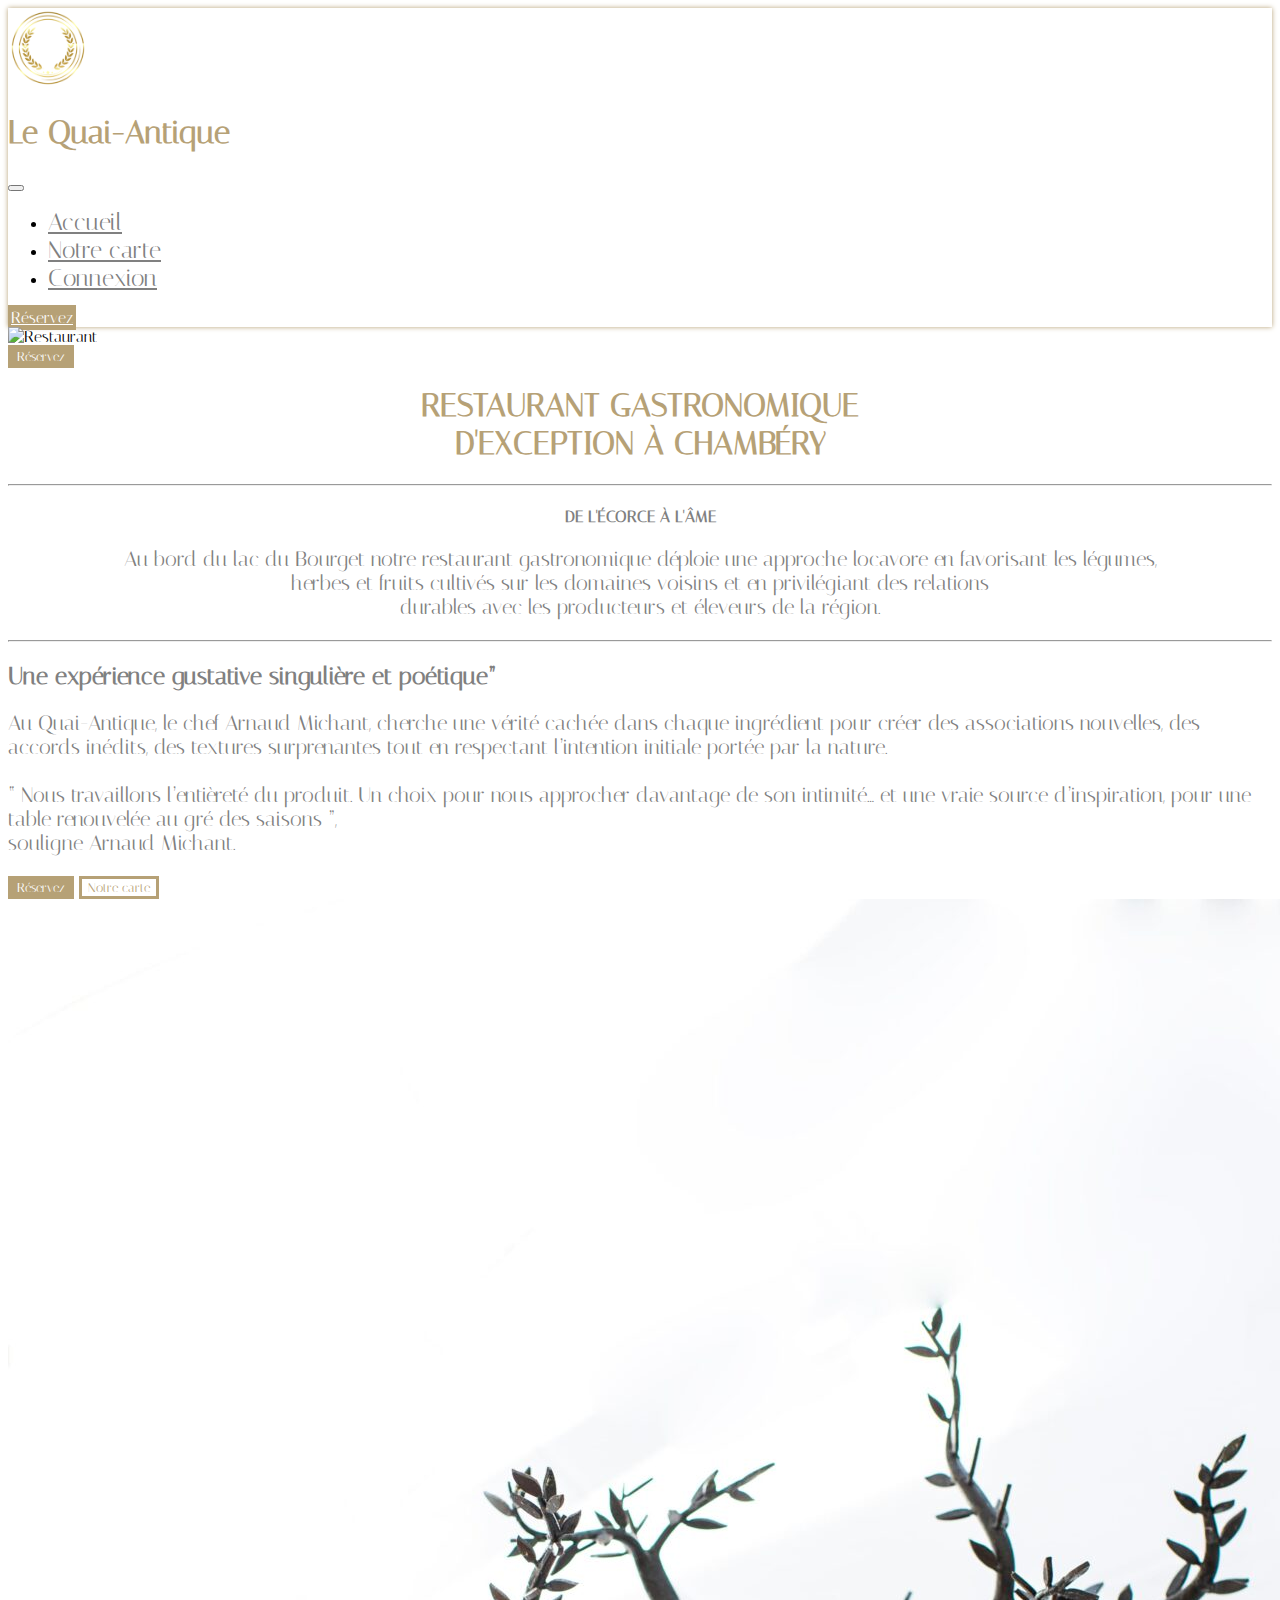
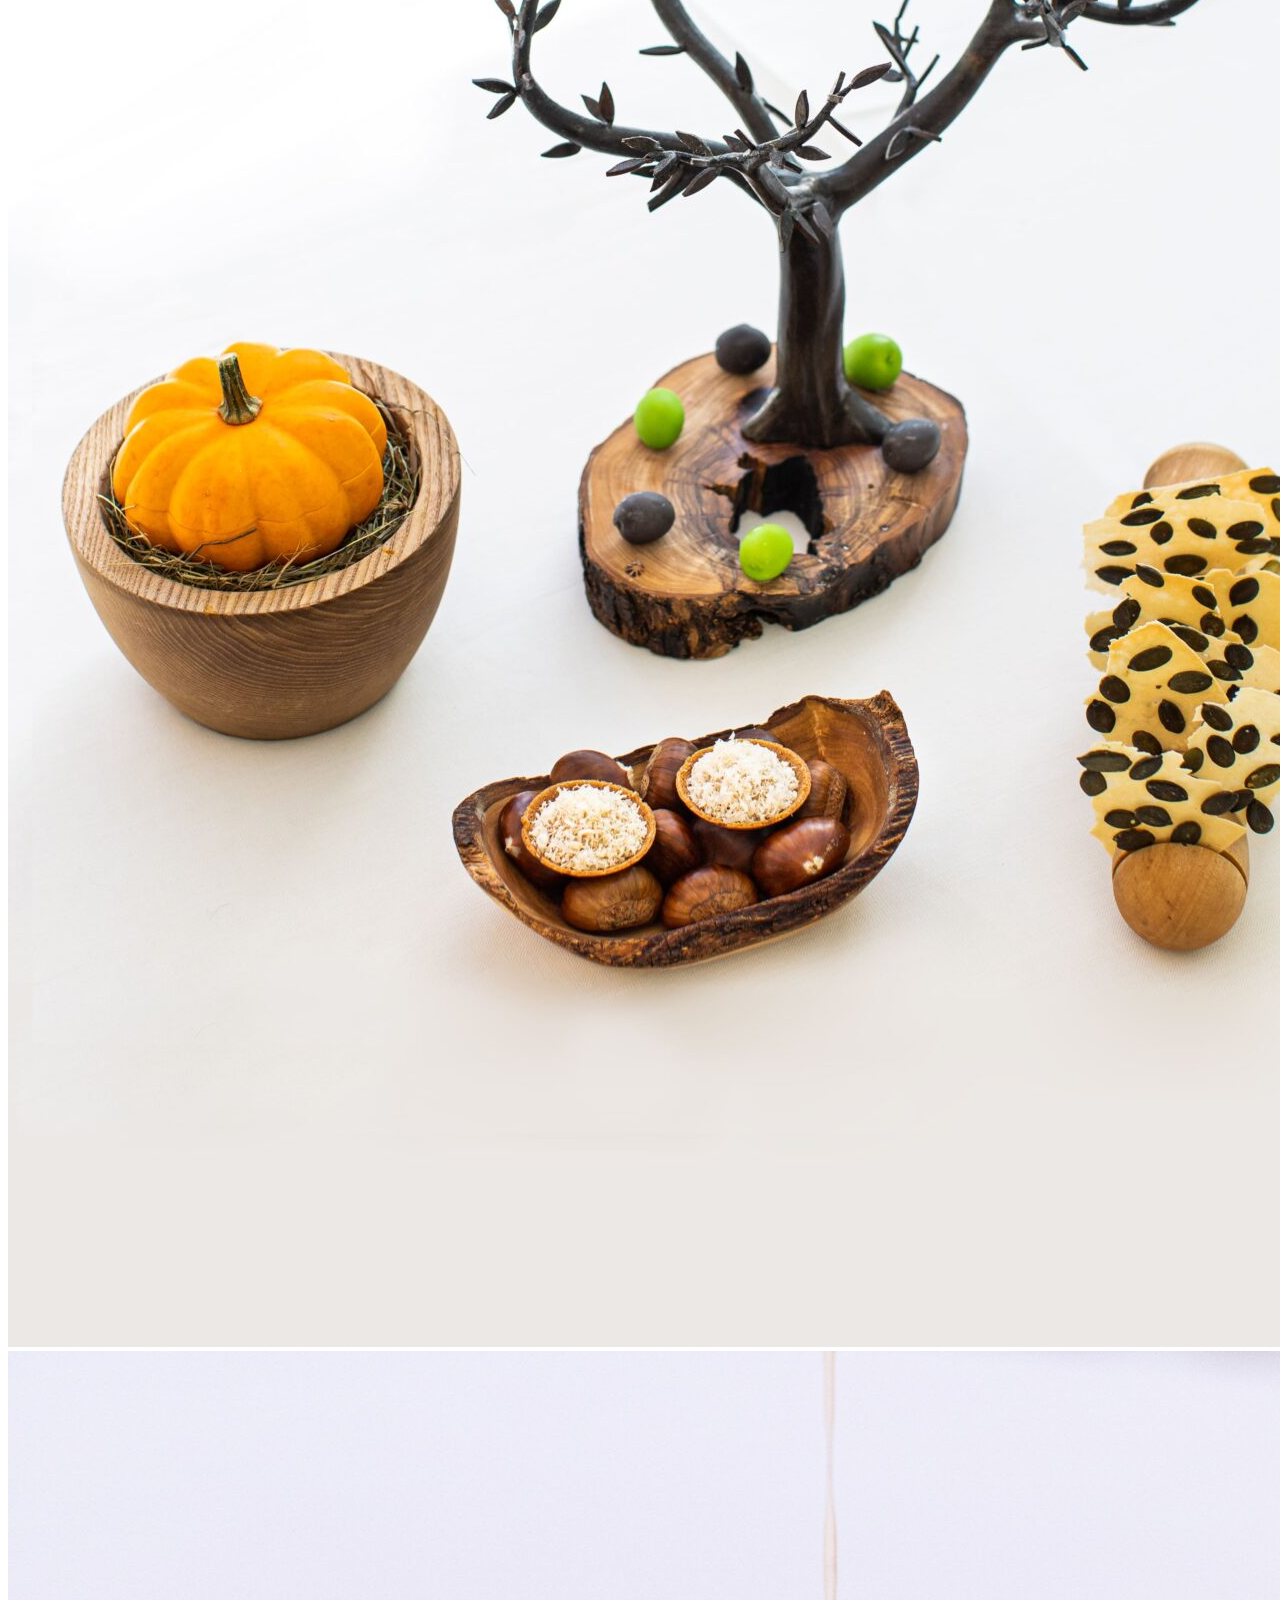
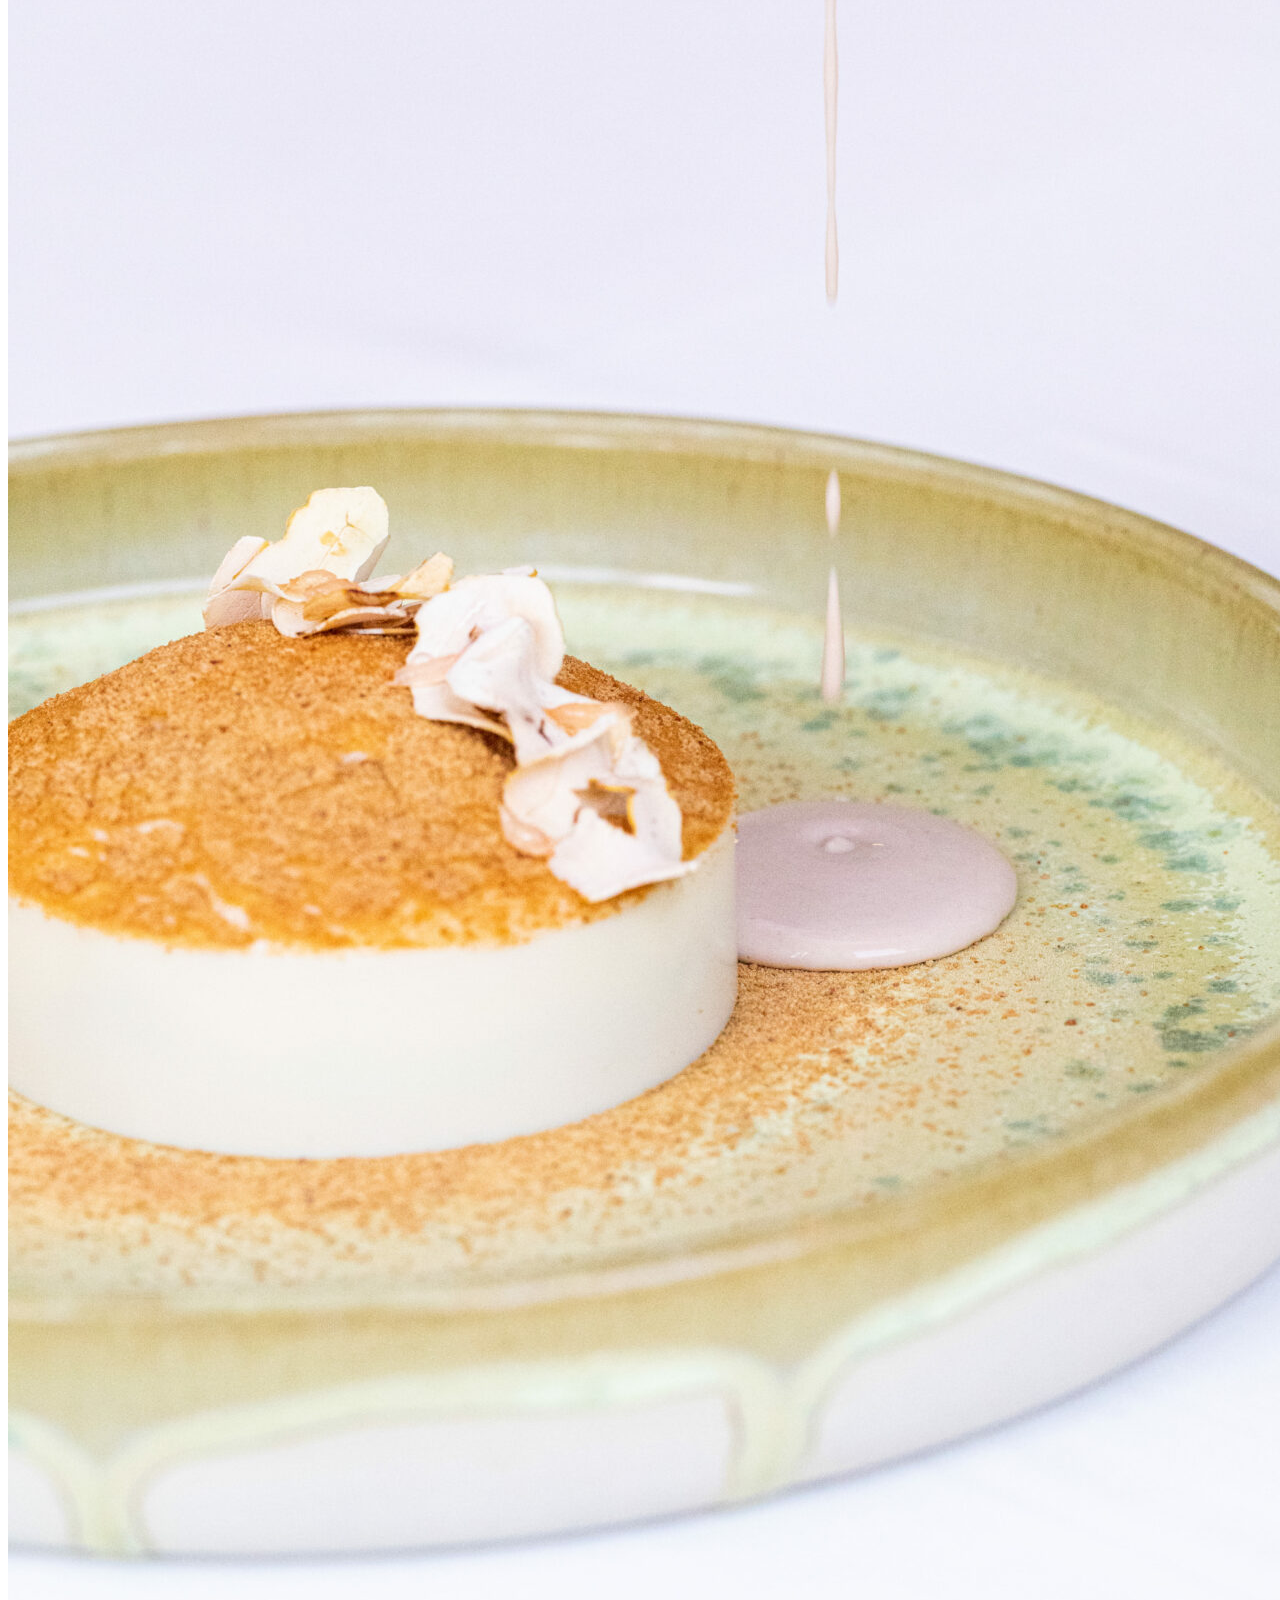
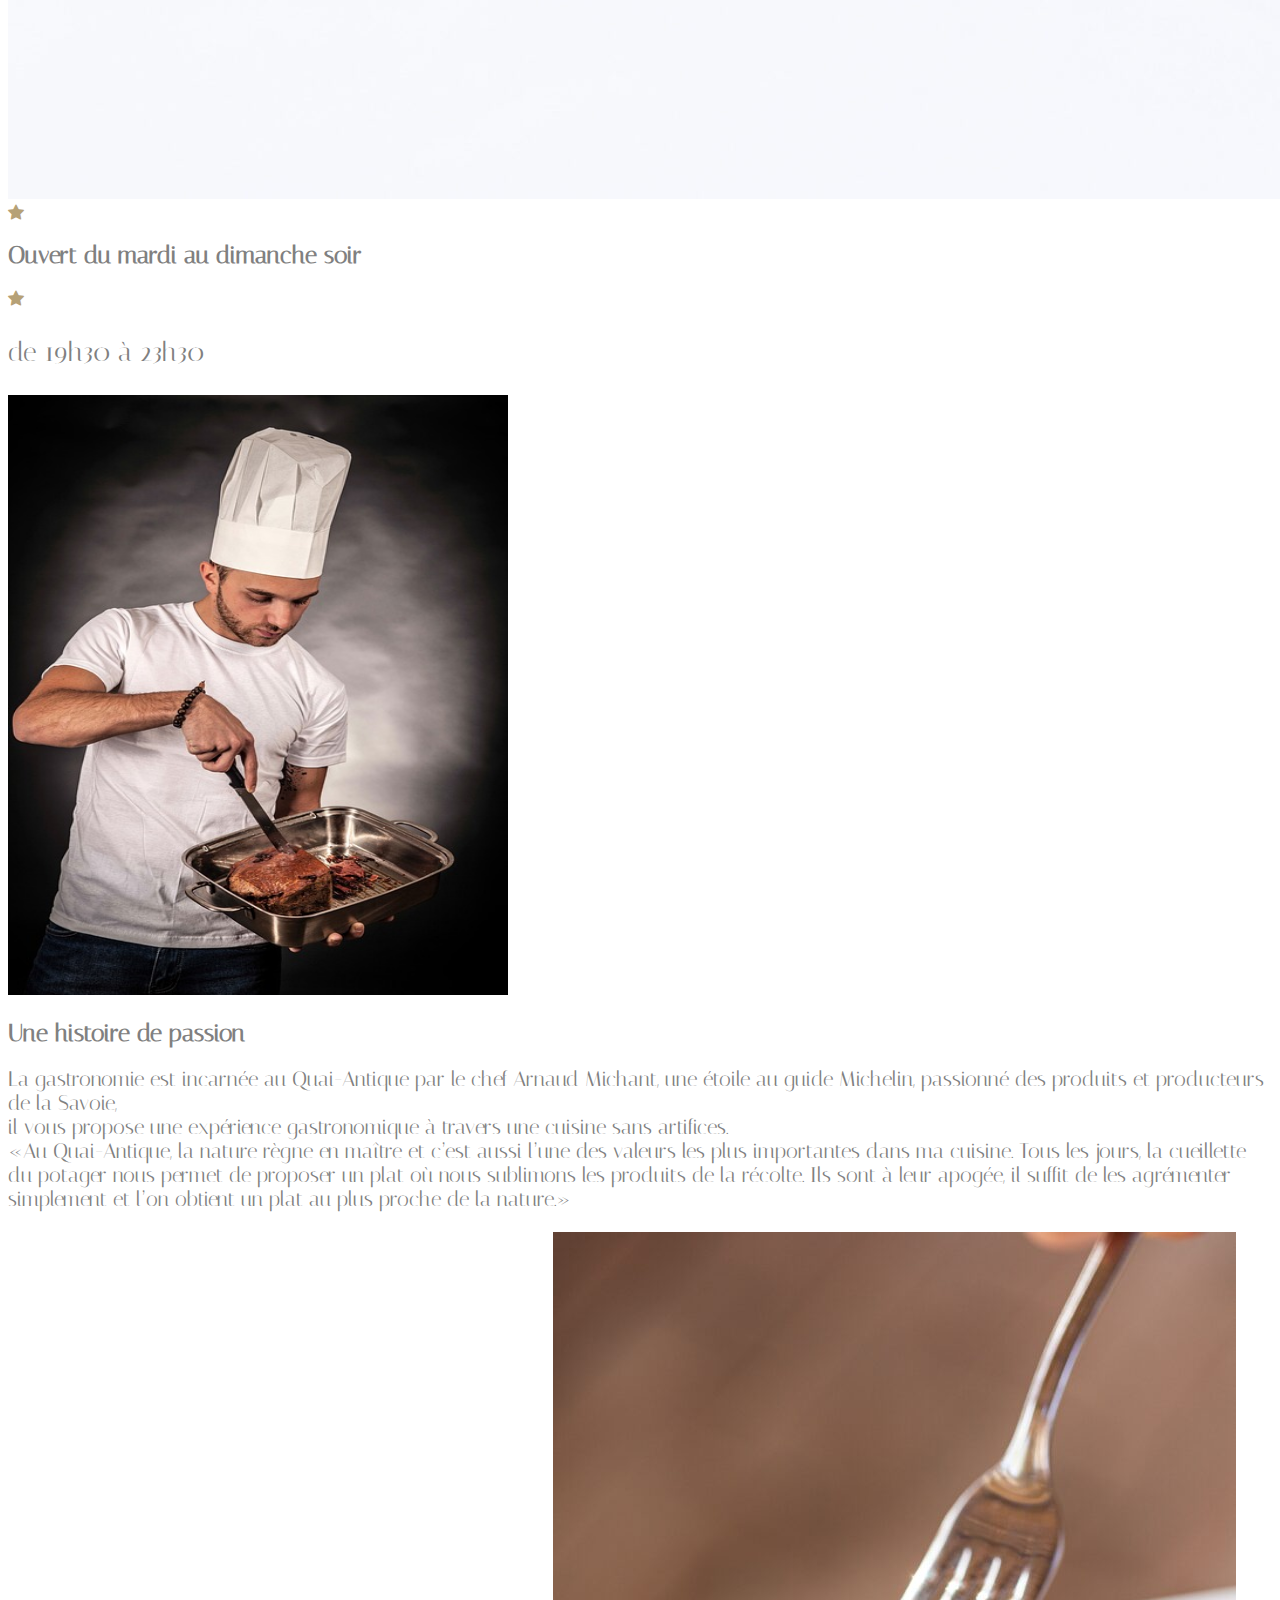
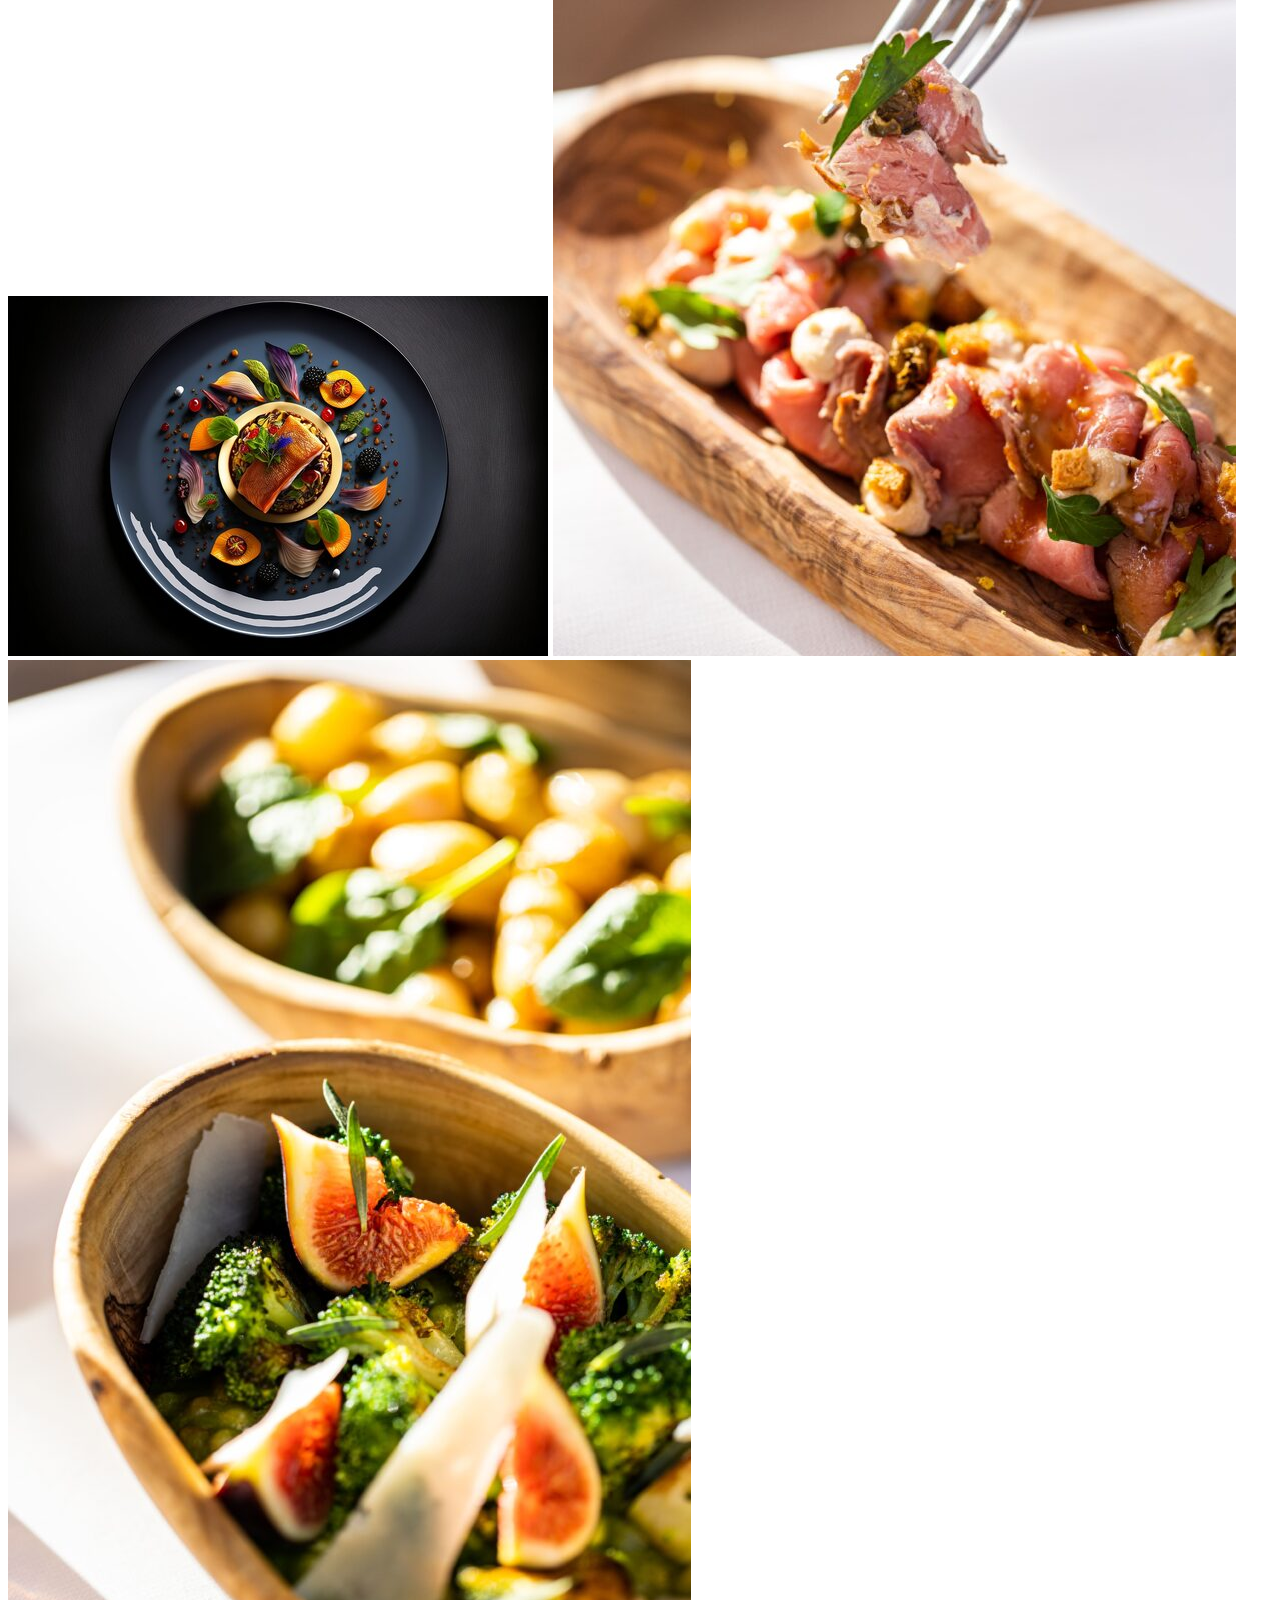
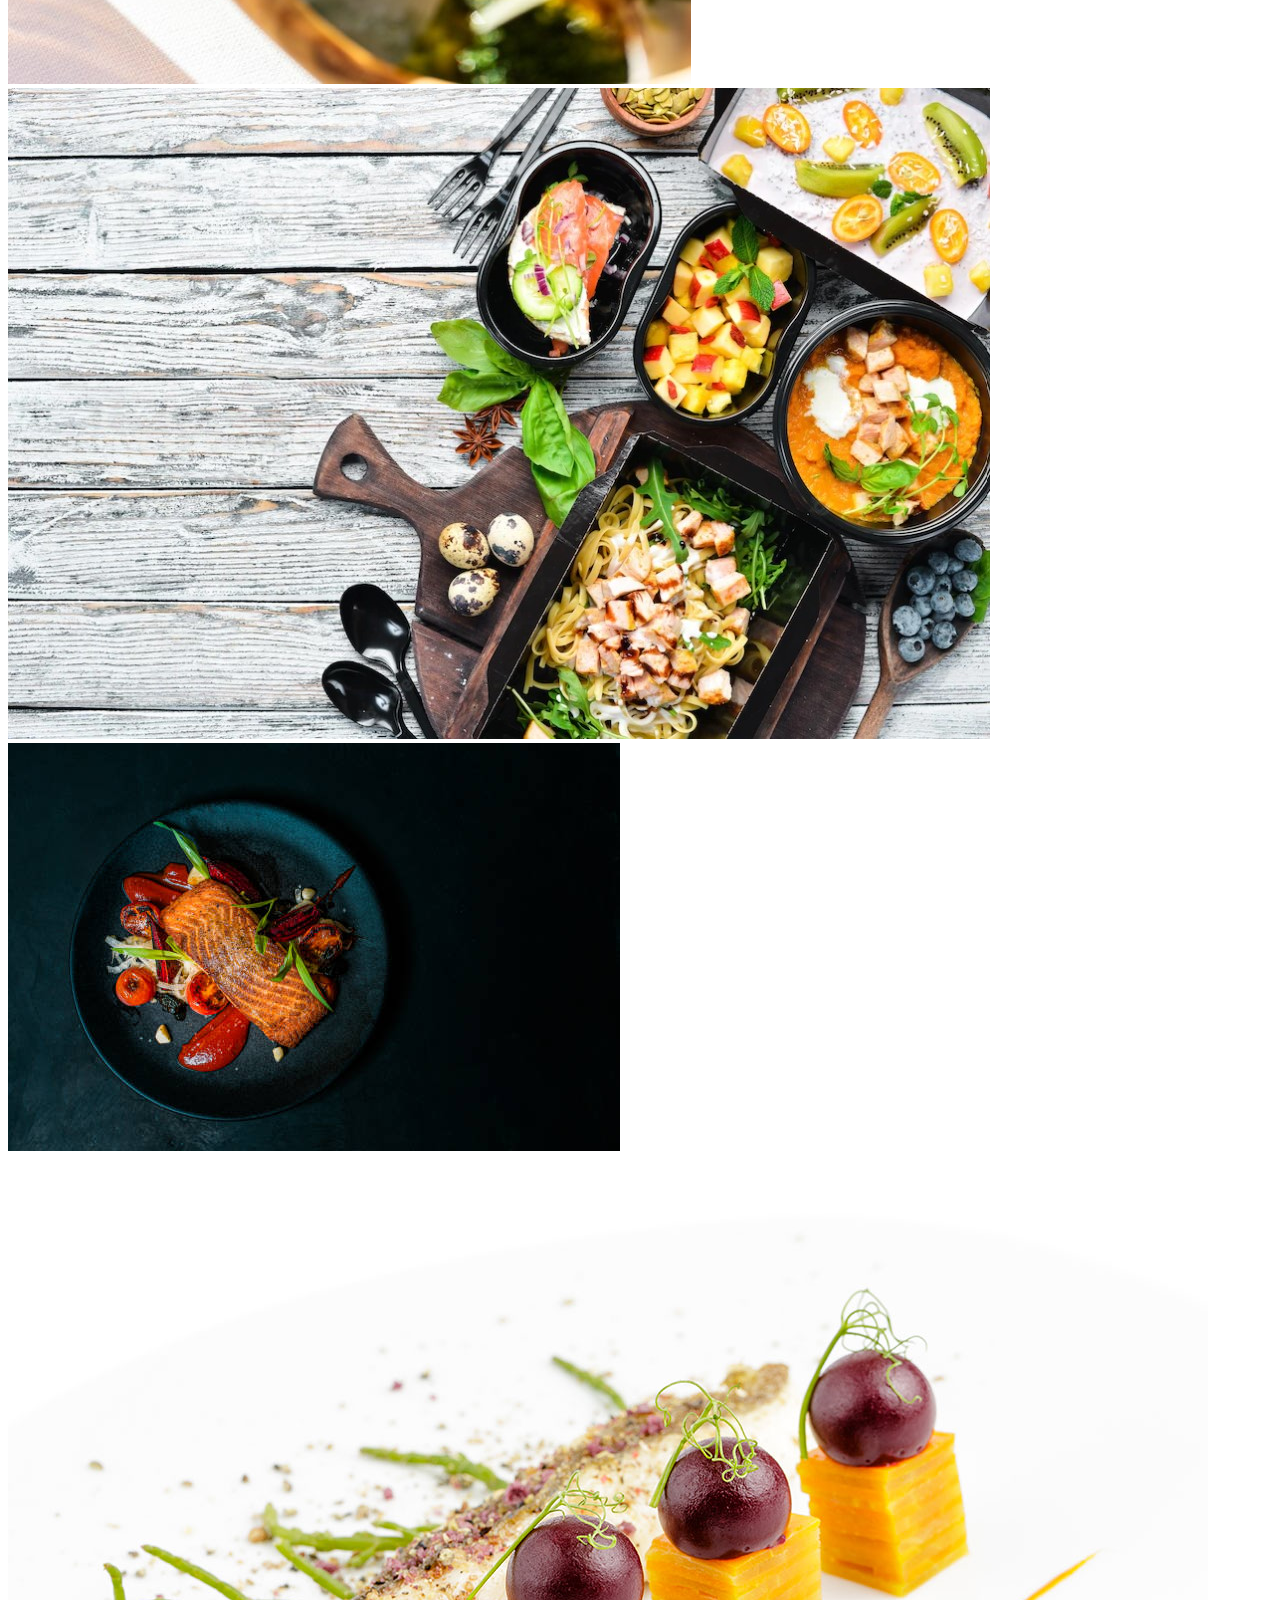
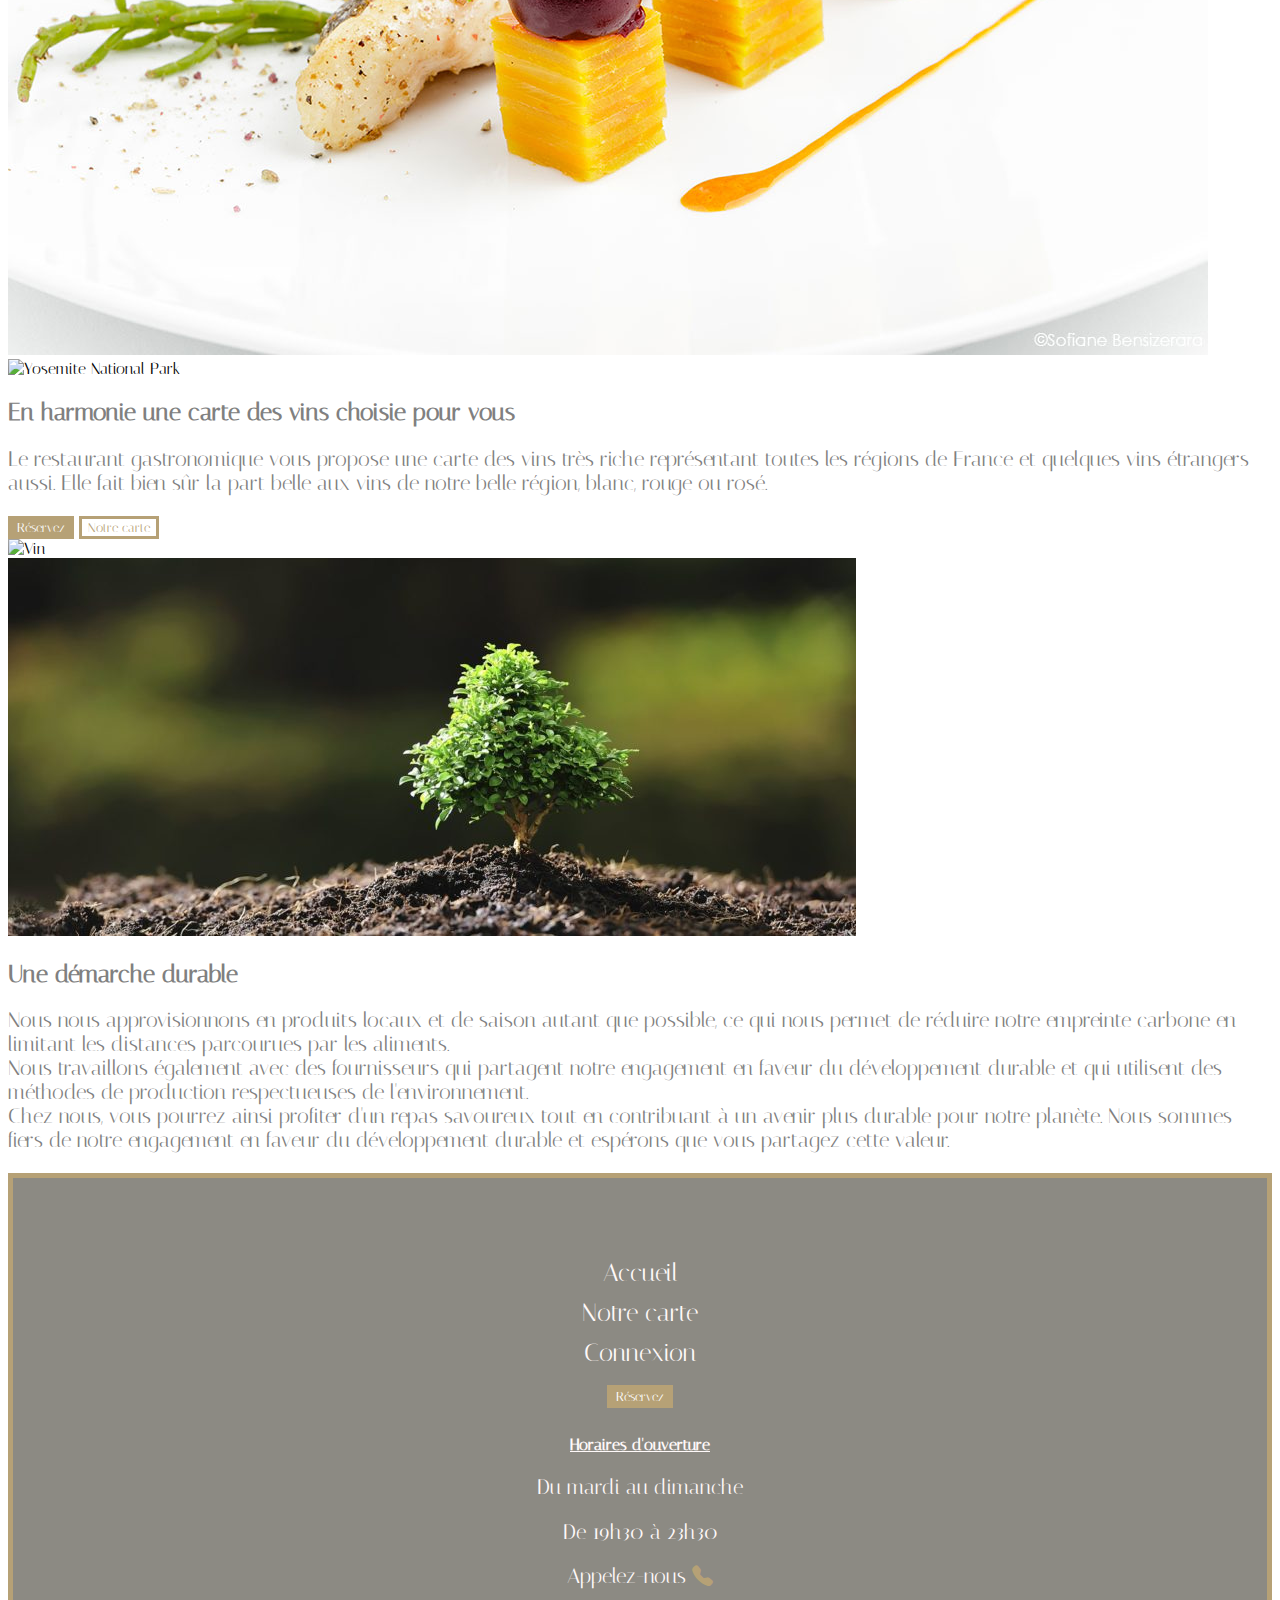
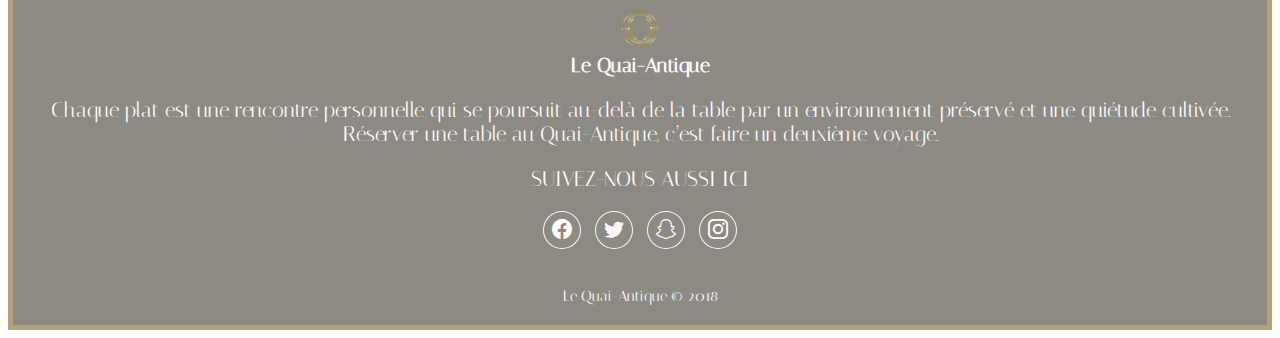
==== index.html @ f148e07c "changements polices" ====
<!DOCTYPE html>
<html lang="fr">
<head>
    <meta charset="UTF-8">
    <meta http-equiv="X-UA-Compatible" content="IE=edge">
    <meta name="viewport" content="width=device-width, initial-scale=1.0">
    <!-- Link CSS -->
    <link rel="stylesheet" href="style.css">
    <!-- Link Javascript -->
    <script href="main.js"></script>
    <!-- Google fonts -->
    <link rel="preconnect" href="https://fonts.googleapis.com">
    <link rel="preconnect" href="https://fonts.gstatic.com" crossorigin>
    <link href="https://fonts.googleapis.com/css2?family=Italiana&display=swap" rel="stylesheet">
    <!-- Bootstrap Icons -->
    <link rel="stylesheet" href="https://cdn.jsdelivr.net/npm/bootstrap-icons@1.10.4/font/bootstrap-icons.css">
    <!-- Bootstrap -->
    <link href="https://cdn.jsdelivr.net/npm/bootstrap@5.3.0-alpha1/dist/css/bootstrap.min.css" rel="stylesheet" integrity="sha384-GLhlTQ8iRABdZLl6O3oVMWSktQOp6b7In1Zl3/Jr59b6EGGoI1aFkw7cmDA6j6gD" crossorigin="anonymous">
    <script src="https://cdn.jsdelivr.net/npm/bootstrap@5.3.0-alpha1/dist/js/bootstrap.bundle.min.js" integrity="sha384-w76AqPfDkMBDXo30jS1Sgez6pr3x5MlQ1ZAGC+nuZB+EYdgRZgiwxhTBTkF7CXvN" crossorigin="anonymous"></script>
    <title>Le Quai-Antique * restaurant gastronomique</title>
</head>
<body>
  <!-- Nav Bar -->
  <header>
    <nav id="nav" class="navbar navbar-expand-lg py-2 navbar-light fixed-top" style="background-color:#ffffff;">
      <div class="container-fluid">
        <a class="navbar-brand" href="index.html">
          <img id="logo" src="/img/Logo.png" alt="logo" height="80px"></a>
          <h1 class="title">Le Quai-Antique</h1>
          <button class="navbar-toggler" style="color: rgba(182, 161, 118, 1);" type="button" data-bs-toggle="collapse" data-bs-target="#navbarSupportedContent" aria-controls="navbarSupportedContent" aria-expanded="false" aria-label="Toggle navigation">
          <span class="navbar-toggler-icon"></span>
          </button>
        <div class="collapse navbar-collapse" id="navbarSupportedContent">
          <ul class="navbar-nav ms-auto mb-2 mb-lg-0">
            <li class="nav-item">
              <a class="nav-link" aria-current="page" href="/index.html">Accueil</a>
            </li>
            <li class="nav-item">
              <a class="nav-link" href="/notre-carte.html">Notre carte</a>
            </li>
            <li class="nav-item">
              <a class="nav-link" href="#">Connexion</a>
            </li>
          </ul>
          <a href="#" id="btn-N" class="btn fw-bold">Réservez</a>
        </div>
      </div>
    </nav>
  </header>
  <!-- /Nav Bar -->
  <main>
  <!-- Début page d'accueil -->
    <div id="main-haut" class="container-fuid mt-5">
      <img id="img-main" src="/img/Main.png" class="img-fluid center" alt="Restaurant">
      <div class="text-center">
        <button id="btn-R" type="button" class="btn btn-light btn-lg" href="#" >Réservez</button>
      </div>
    </div> 
    <div class="container-fluid">
      <div class="row">
        <div class="col-12">
          <h1 id="tittle-resto">RESTAURANT GASTRONOMIQUE <br> D'EXCEPTION À CHAMBÉRY </h1>
          <hr style="color: rgba(192, 157, 70, 1);">
          <h4 id="sub-tittle">DE L'ÉCORCE À L'ÂME</h4>
          <p id="p-resto">Au bord du lac du Bourget notre restaurant gastronomique déploie une approche locavore en favorisant les légumes, <br> 
            herbes et fruits cultivés sur les domaines voisins et en privilégiant des relations <br> 
             durables avec les producteurs et éleveurs de la région.</p>
          <hr style="color: rgba(192, 157, 70, 1);">
        </div>
      </div>
    </div>
    <div id="main-menu" class="container-fluid">
      <div class="row mx-0 align-items-center">
        <div id="menu" class="col-md-4 mt-5 text-center align-items-center order-1">
          <h2 id="tittle-menu">Une expérience gustative singulière et poétique”</h2>
          <p id="text-menu">Au Quai-Antique, le chef Arnaud Michant, cherche une vérité cachée dans chaque ingrédient pour  créer des associations nouvelles, des accords inédits, des textures surprenantes tout en respectant l’intention initiale portée par la nature. <br>
          <br>
          “ Nous travaillons l’entièreté du produit. Un choix pour nous approcher davantage de son intimité… et une vraie source d’inspiration, pour une table renouvelée au gré des saisons ”, <br>
           souligne Arnaud Michant. <br>
          </p>
          <button id="btn-R2" type="button" class="btn btn-light btn-lg" href="#">Réservez</button>
          <button id="btn-M1" type="button" class="btn btn-light btn-lg" href="/notre-carte.html">Notre carte</button>
        </div>
       <div id="photo-menu" class="col-md-4 text-center order-0">
        <img class="img-fluid rounded" src="./img/Dessert.jpg" alt="Dessert">
       </div>
       <div id="photo-menu1" class="col-md-4 text-center order-2">
        <img class="img-fluid rounded" src="./img/Dessert2.jpg" alt="Dessert 2">
       </div>
      </div>
     </div>
    <div class="container">
      <div class="row mx-auto mt-5 text-center">
        <i class="bi bi-star-fill"></i>
        <h2 id="tittle-hour">Ouvert du mardi au dimanche soir</h2>
        <i class="bi bi-star-fill"></i>
        <p style="color: gray; font-size: 1.7rem;">de 19h30 à 23h30</p>
      </div>
    </div>
    <div id="main" class="container">
      <div class="row mx-0 mt-5 align-items-center">
        <div id="sidebar" class="col-md-6 text-center">
          <img id="photo-chef" class="img-fluid rounded" src="./img/man-890885_640.jpg" alt="Chef de cuisine">
        </div>
        <div id="text-chef" class="col-md-6 text-center">
          <h2 id="tittle-chef">Une histoire de passion</h2>
            <p id="chef-2">La gastronomie est incarnée au Quai-Antique par le chef Arnaud Michant, une étoile au guide Michelin, passionné des produits et producteurs de la Savoie, <br> 
            il vous propose une expérience gastronomique à travers une cuisine sans artifices. <br>
            «Au Quai-Antique, la nature règne en maître et c’est aussi l’une des valeurs les plus importantes dans ma cuisine. Tous les jours, la cueillette du potager nous permet de proposer un plat où nous sublimons les produits de la récolte. Ils sont à leur apogée, il suffit de les agrémenter simplement et l’on obtient un plat au plus proche de la nature.»
            </p>
        </div>
      </div>
    </div> 
    <div class="row container-fluid">
      <div class="col-lg-4 col-md-12 mt-5 mb-4 mb-lg-0">
        <img src="/img/Galerie3.jpg" class="w-100 shadow-1-strong img-gallery rounded mb-4" alt="Boat on Calm Water"/>
        <img src="/img/galerie1.jpg" class="w-100 shadow-1-strong rounded mb-4" alt="Wintry Mountain Landscape"/>
      </div>
      <div class="col-lg-4 mb-4 mt-5 mb-lg-0">
        <img src="/img/galerie2.jpg" class="w-100 shadow-1-strong rounded mb-4" alt="Mountains in the Clouds"/>
        <img src="/img/Galerie4.jpg" class="w-100 shadow-1-strong img-gallery rounded mb-4" alt="Boat on Calm Water"/>
      </div>
      <div class="col-lg-4 mb-4 mt-5 mb-lg-0">
        <img src="/img/Galerie5.jpg" class="w-100 shadow-1-strong img-gallery rounded mb-4" alt="Waves at Sea"/>
        <img src="/img/Galerie6.jpg" class="w-100 shadow-1-strong img-gallery rounded mb-4" alt="Yosemite National Park"/>
        <img src="/img/Galerie8.jpeg" class="w-100 shadow-1-strong img-gallery rounded mb-4" alt="Yosemite National Park"/>
      </div>
    </div>
    <div id="main-menu2" class="container-fluid mt-5 mx-0">
      <div class="row align-items-center">
        <div id="menu2" class="col-md-7 text-center align-items-center order-0">
          <h2 id="tittle-menu2">En harmonie une carte des vins choisie pour vous</h2>
          <p id="text-menu2">Le restaurant gastronomique vous propose une carte des vins très riche représentant toutes les régions de France et quelques vins étrangers aussi. Elle fait bien sûr la part belle aux vins de notre belle région, blanc, rouge ou rosé.</p>
          <button id="btn-R1" type="button" class="btn btn-light btn-lg" href="#">Réservez</button>
          <button id="btn-M" type="button" class="btn btn-light btn-lg" href="#">Notre carte</button>
        </div>
       <div id="photo-menu2" class="col-md-5 text-center">
        <img class="img-fluid rounded" src="/img/vin.jpg" alt="Vin">
       </div>
      </div>
     </div>
     <div id="main-menu3" class="container-fluid mb-2 mt-5 mx-0">
      <div class="row align-items-center">
       <div id="photo-durable" class="col-md-5 text-center">
        <img class="img-fluid rounded" src="/img/DD-848x378.jpg" alt="Arbre">
       </div>
       <div id="menu3" class="col-md-7 text-center align-items-center order-0">
        <h2 id="tittle-menu3">Une démarche durable</h2>
        <p id="text-menu3">Nous nous approvisionnons en produits locaux et de saison autant que possible, ce qui nous permet de réduire notre empreinte carbone en limitant les distances parcourues par les aliments. <br>
        Nous travaillons également avec des fournisseurs qui partagent notre engagement en faveur du développement durable et qui utilisent des méthodes de production respectueuses de l'environnement. <br>
        Chez nous, vous pourrez ainsi profiter d'un repas savoureux tout en contribuant à un avenir plus durable pour notre planète. Nous sommes fiers de notre engagement en faveur du développement durable et espérons que vous partagez cette valeur.</p>
      </div>
      </div>
     </div>
  </main>
  <!-- Footer -->
	<footer>
   <div class="footer">
    <div class="container">
      <div class="row">
        <div class="col-sm-6 col-md-3 item">
          <ul>
            <li><a href="/index.html">Accueil</a></li>
            <li><a href="/notre-carte.html">Notre carte</a></li>
            <li><a href="#">Connexion</a></li>
            <li><button id="btn-R3" type="button" class="btn btn-light btn-lg" href="#">Réservez</button></li>
          </ul>
        </div>
        <div class="col-sm-6 col-md-3">
          <h4 id="horaire">Horaires d'ouverture</h4>
            <p>Du mardi au dimanche</p>
            <p>De 19h30 à 23h30</p>
            <p> Appelez-nous <a href="+33768906201">
            <i id="tel" class="bi bi-telephone-fill"></i></a></p>
         </div>
         <div class="col-md-6 item text">
           <a class="navbar-brand" href="index.html">
           <img id="logo-2" src="/img/Logo.png" alt="logo" height="40px"></a>
            <h3>Le Quai-Antique</h3>
              <p>Chaque plat est une rencontre personnelle qui se poursuit au-delà de la table par un environnement préservé et une quiétude cultivée. Réserver une table au Quai-Antique, c’est faire un deuxième voyage.</p>
         </div>
         <p class="p-social">SUIVEZ-NOUS AUSSI ICI</p>
         <div class="col item social"><a href="#"><i class="bi bi-facebook"></i></a><a href="#"><i class="bi bi-twitter"></i></a><a href="#"><i class="bi bi-snapchat">
         </i></a><a href="#"><i class="bi bi-instagram"></i></a>
                </div>
         </div>
           <p class="copyright">Le Quai-Antique © 2018</p>
        </div>
     </div>
    </footer>
	  <!-- /Footer -->
    <!-- Link JavaScript-->
    <script src="/main.js"></script>
    <!--Link JQuery-->
    <script src="https://code.jquery.com/jquery-3.3.1.slim.min.js" integrity="sha384-q8i/X+965DzO0rT7abK41JStQIAqVgRVzpbzo5smXKp4YfRvH+8abtTE1Pi6jizo" crossorigin="anonymous"></script>
    <!-- Link bootstrap -->
    <script src="https://cdn.jsdelivr.net/npm/@popperjs/core@2.11.6/dist/umd/popper.min.js" integrity="sha384-oBqDVmMz9ATKxIep9tiCxS/Z9fNfEXiDAYTujMAeBAsjFuCZSmKbSSUnQlmh/jp3" crossorigin="anonymous"></script>
    <script src="https://cdn.jsdelivr.net/npm/bootstrap@5.3.0-alpha1/dist/js/bootstrap.min.js" integrity="sha384-mQ93GR66B00ZXjt0YO5KlohRA5SY2XofN4zfuZxLkoj1gXtW8ANNCe9d5Y3eG5eD" crossorigin="anonymous"></script> 
</body>
</html>
---- style.css ----
* {
  font-family: 'Italiana', serif;
}

p {
  font-size: 1.3rem;
}
/* NavBar*/

.title {
  color: rgba(182, 161, 118, 1);
}

.navbar {
  background-color: rgb(255, 249, 249);
  box-shadow: 0 0 5px 0 rgba(182, 161, 118, 1);
}

nav .navbar-nav li a{
  color: rgb(128, 128, 128);
  font-size: 1.5rem;
}

nav .navbar-nav li a:hover {
  text-decoration: underline;
  color: rgba(192, 157, 70, 1);
}

/* Mediaqueries pour le logo*/
@media  screen and (max-width: 500px) {
  #logo {
    display: none;
  }
}

/* Boutons */

#btn-N,
#btn-R,
#btn-R1,
#btn-R2,
#btn-R3 {
  background-color: rgba(182, 161, 118, 1); 
  color: rgb(255, 255, 255);
  border: 3px solid rgba(182, 161, 118, 1);
}

#btn-R {
  margin-top: -20%;
  margin-bottom: -10%;
}

#btn-M,
#btn-M1 {
  background-color: rgb(255, 255, 255);
  color: rgba(182, 161, 118, 1);
  border: 3px solid rgba(182, 161, 118, 1);
}

#btn-N:hover,
#btn-R:hover,
#btn-R1:hover,
#btn-R2:hover,
#btn-R3:hover {
  background-color: rgb(255, 255, 255);
  color: rgba(182, 161, 118, 1);
  font-weight: bold;
}

#btn-M:hover,
#btn-M1:hover {
  font-weight: bold;
  background-color: rgba(182, 161, 118, 1);
  color: rgb(255, 255, 255);
}

/* Index */
.bi-star-fill {
  color: rgba(182, 161, 118, 1);
  height: 50px;
}

#tittle-resto {
  text-align: center;
  color: rgba(182, 161, 118, 1);
}

#sub-tittle {
  text-align: center;
  color: rgb(128, 128, 128);
  font-weight: bold;
}

#p-resto {
  text-align: center;
  color: rgb(128, 128, 128);
}

#tittle-chef,
#chef-2,
#tittle-menu,
#tittle-menu2,
#tittle-menu3,
#text-menu,
#text-menu2,
#text-menu3,
#tittle-hour {
  color: rgb(128, 128, 128);
}

#photo-chef {
  height: 600px;
  width: 500px;
}

@media screen and (max-width: 795px) {
  #photo-menu2 {
    order: -1;
  }
}

.img-gallery:hover {
  transform: scale(1.3);

}

/* Notre carte */
#carte-main {
  width: 100%;
}


/* Footer */
footer {
  border: 5px solid rgba(182, 161, 118, 1);
}

.footer {
  padding: 50px 0;
  color:rgb(255, 249, 249);
  background-color: rgb(140, 138, 131);
}

.footer h3 {
  margin-top: 0;
  margin-bottom: 12px;
  font-size: 20px;
}

.footer ul {
  padding: 0;
  list-style: none;
  line-height: 1.6;
  font-size: 25px;
  margin-bottom: 0;
}

.footer li:hover {
  text-decoration: underline;
  font-weight: bold;
}

.footer ul a {
  color: rgb(255, 249, 249);
  text-decoration: none;
}


#horaire {
  text-decoration: underline;
}
.footer .item.text {
  margin-bottom: 10px;
}


.footer .item.text p {
  margin-bottom: 0;
}

.footer,
.item.social, 
.p-social {
  text-align: center;
}

.footer .item.social > a {
  font-size: 20px;
  width: 36px;
  height: 36px;
  /* centrer la border */
  line-height: 36px;
  display: inline-block;
  text-align: center;
  border-radius: 50%;
  box-shadow: 0 0 0 1px rgb(255, 249, 249);
  margin: 0 8px;
  color: rgb(255, 249, 249);
}

.footer .copyright {
  text-align: center;
  padding-top: 24px;
  font-size: 15px;
  margin-bottom: -30px;
}

.bi-telephone-fill {
  color: rgba(182, 161, 118, 1);
  height: 50px;
}

.social .bi:hover {
	color: rgba(182, 161, 118, 1);
	background: transparent;
}
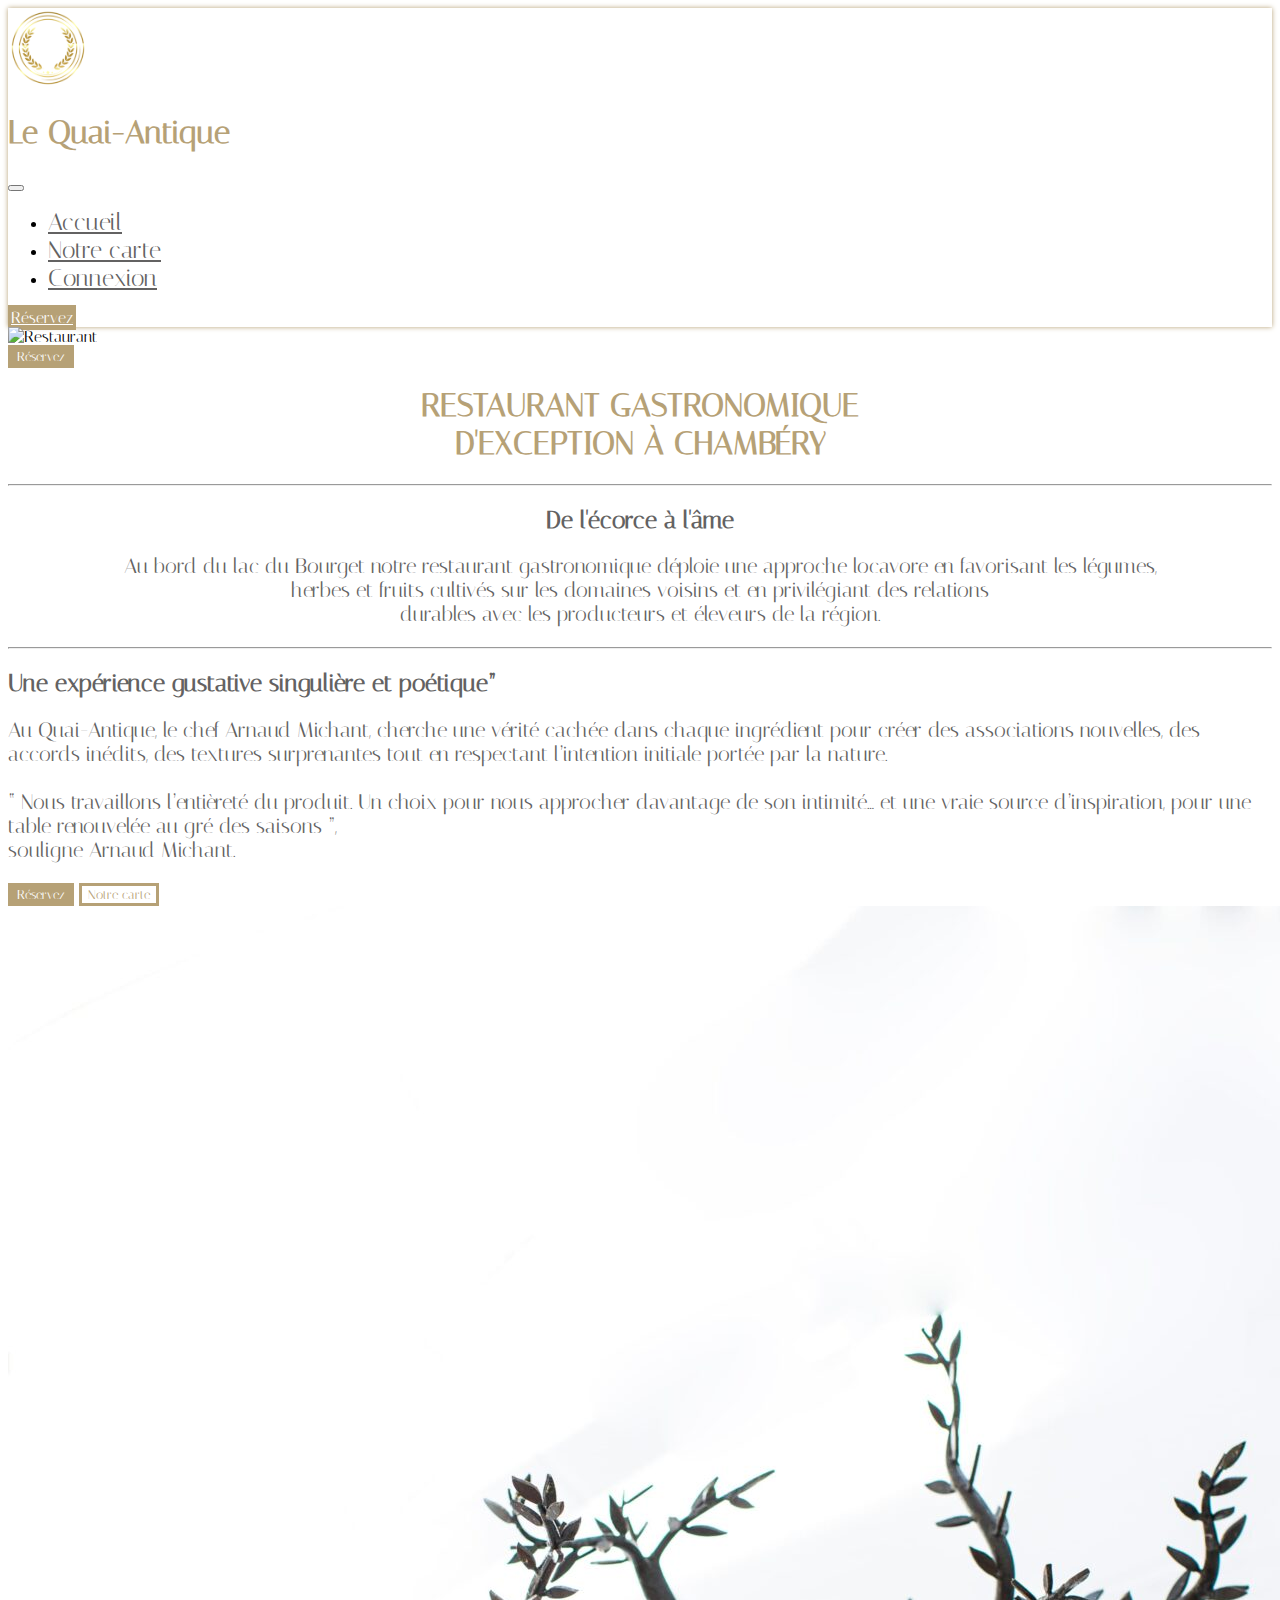
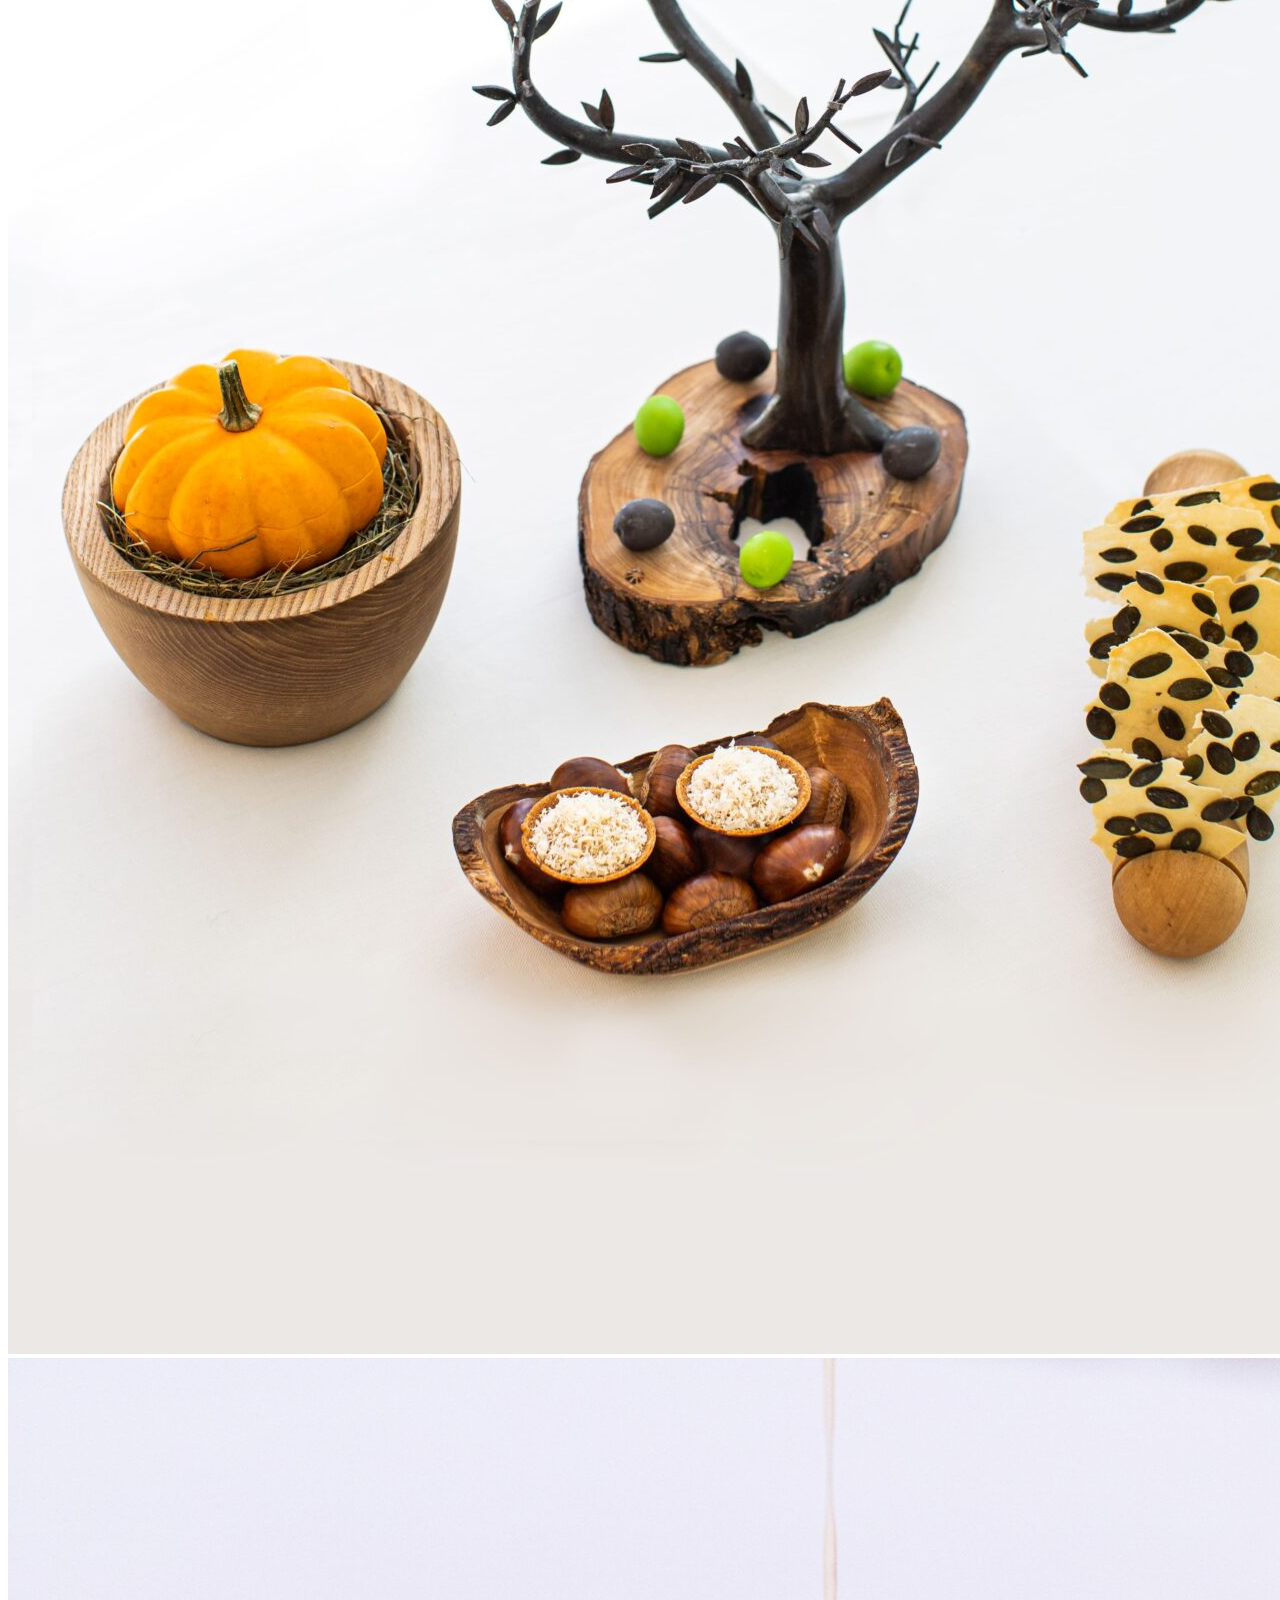
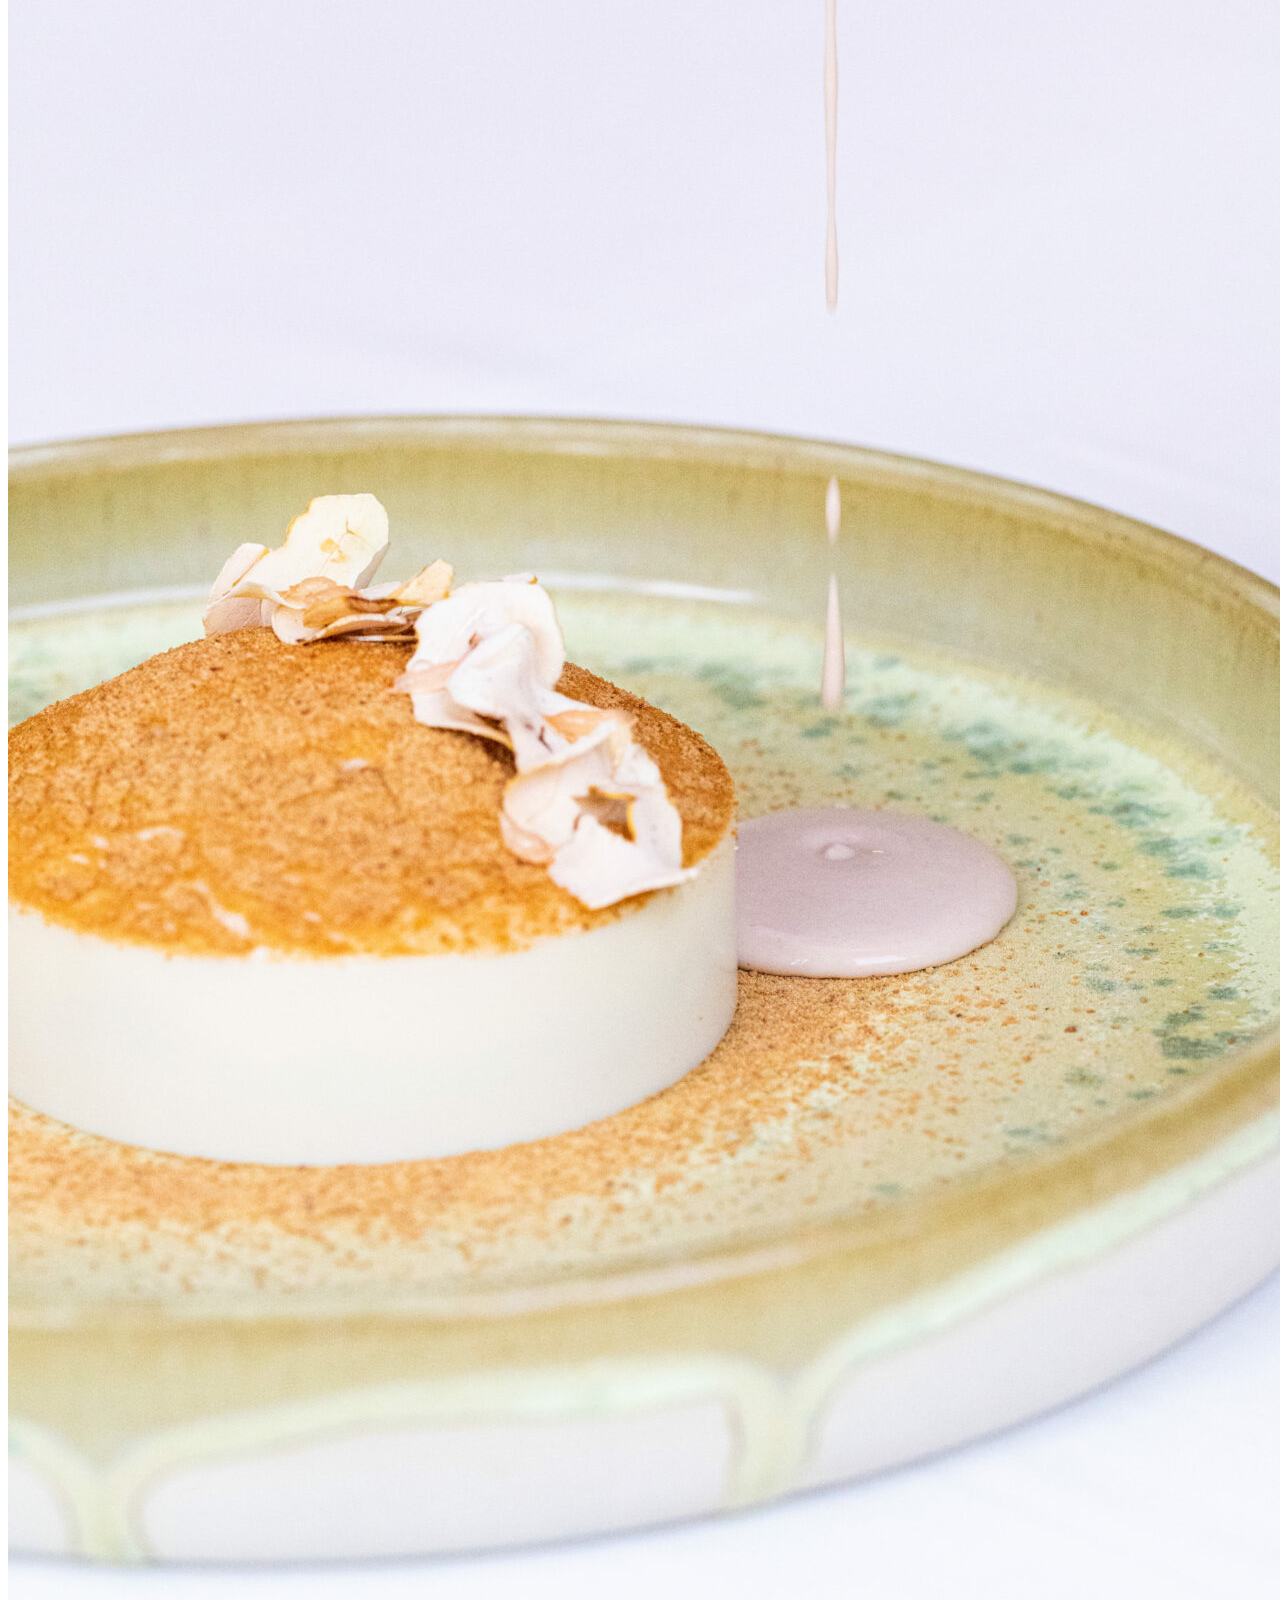
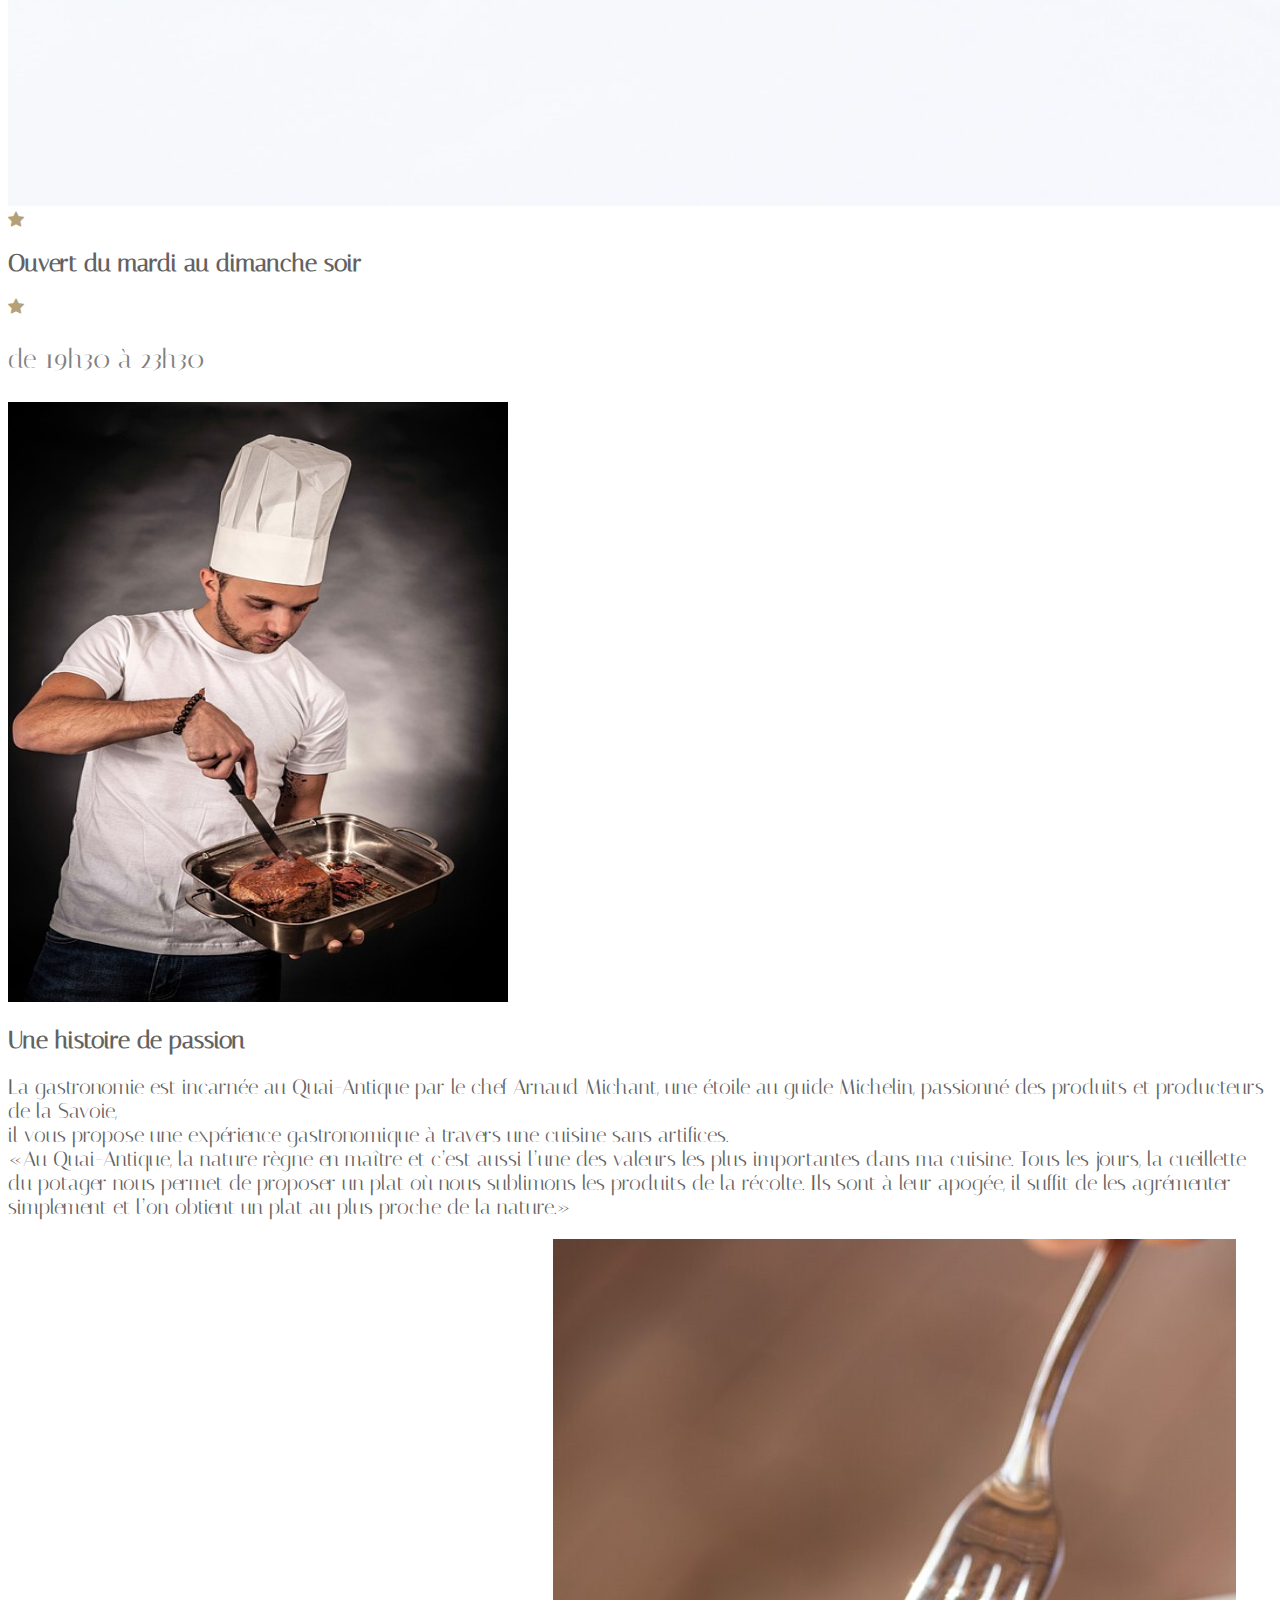
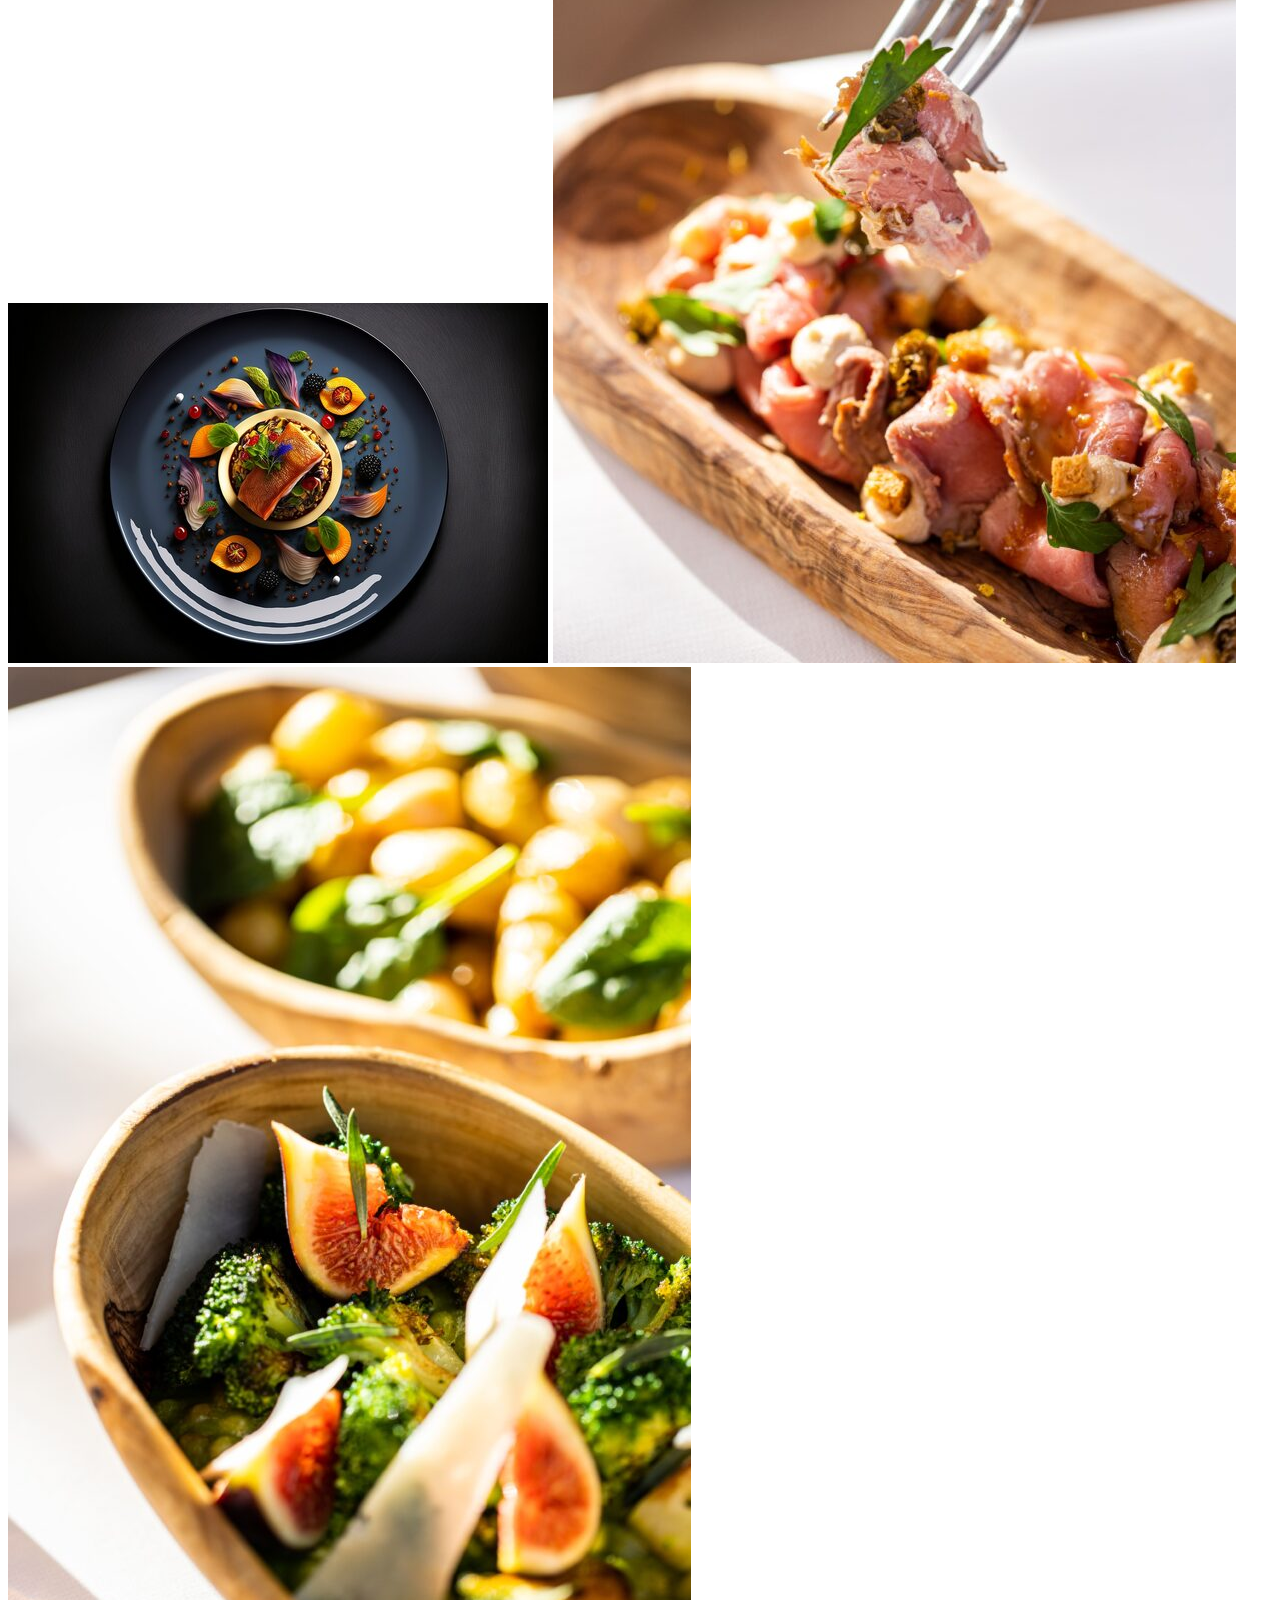
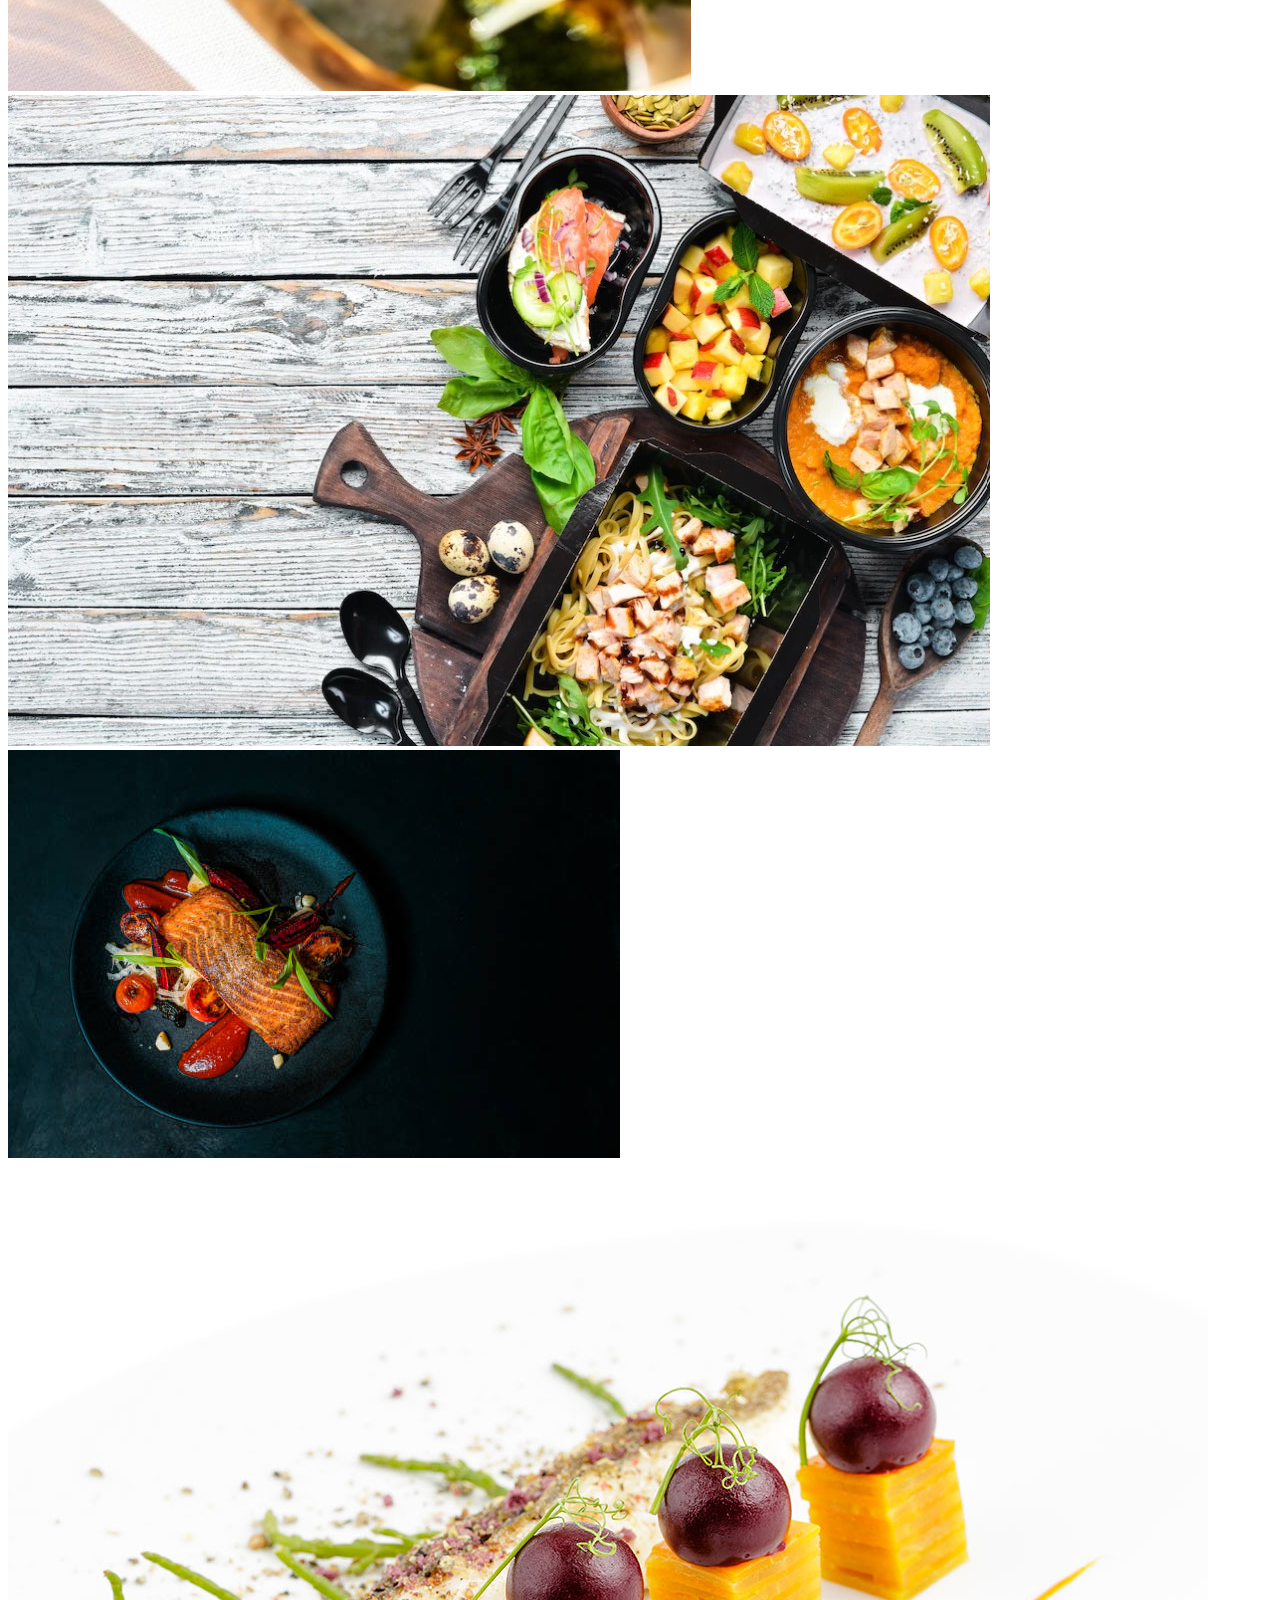
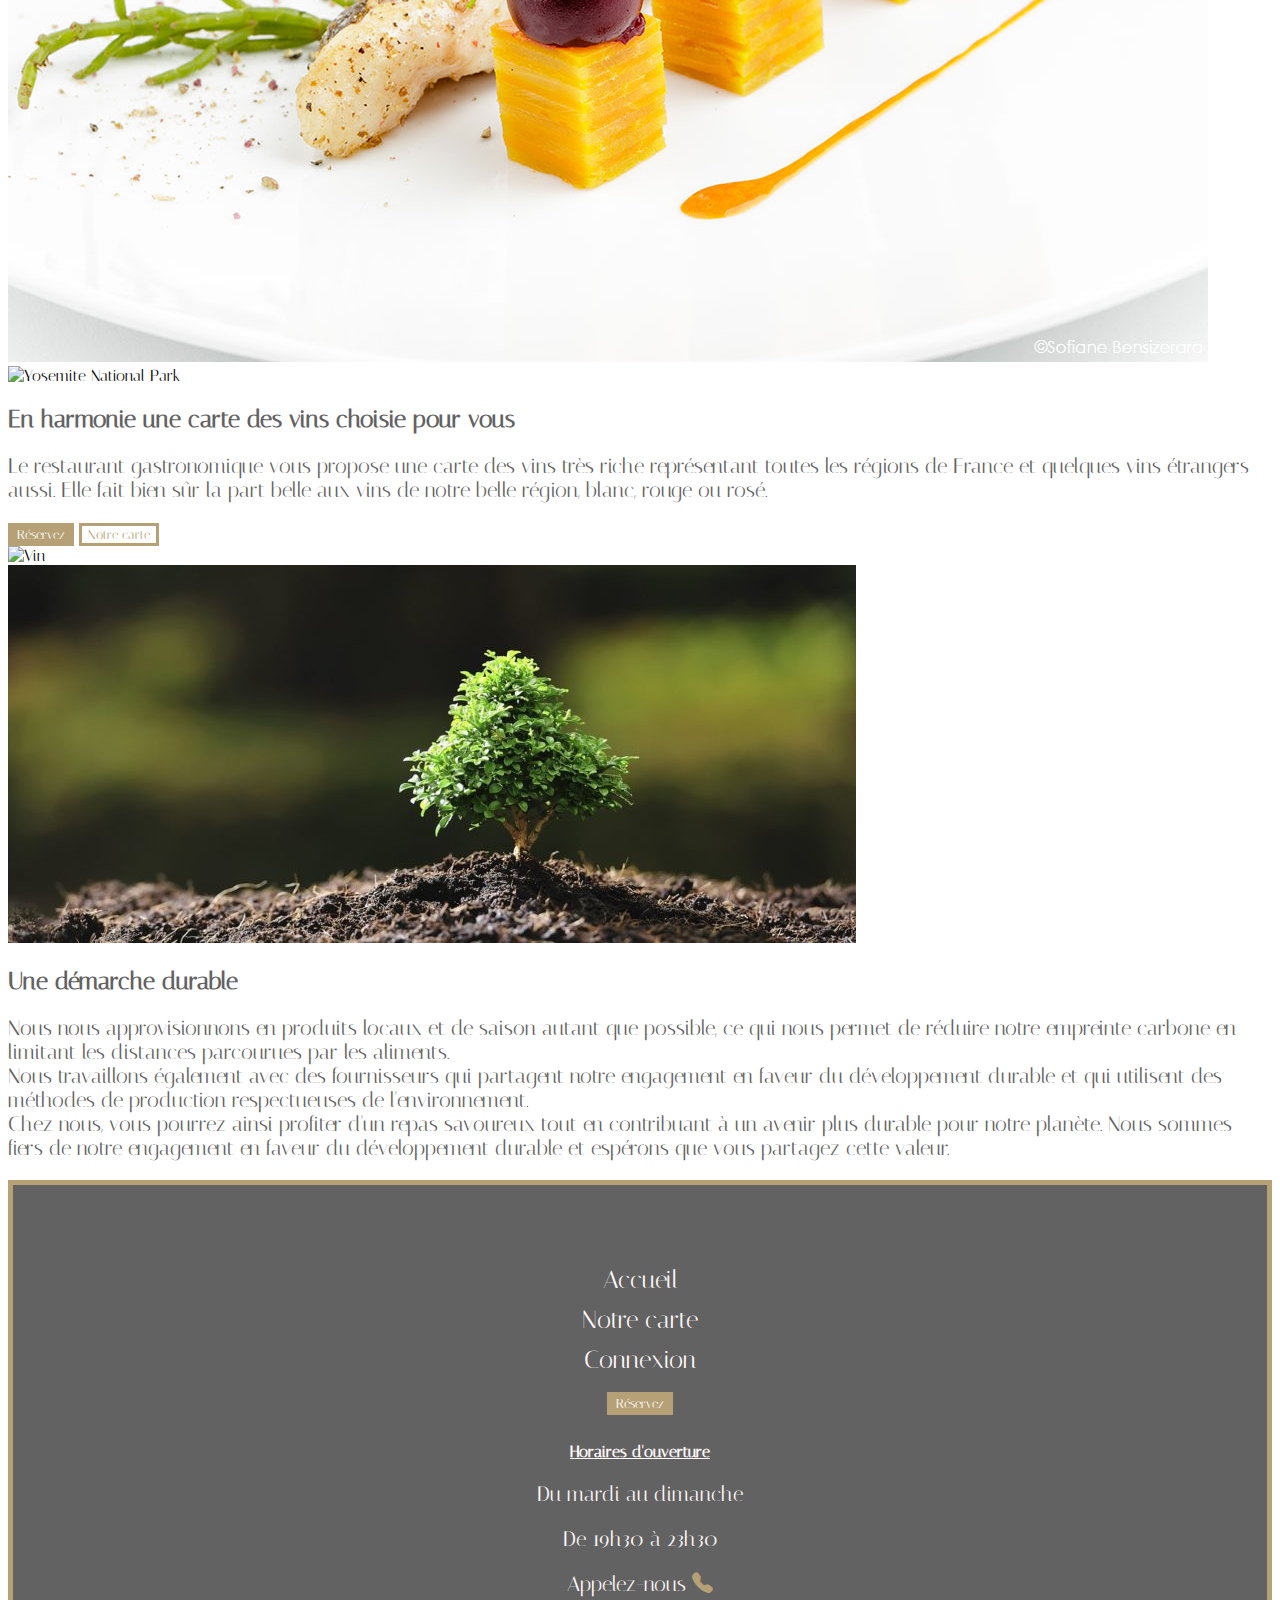
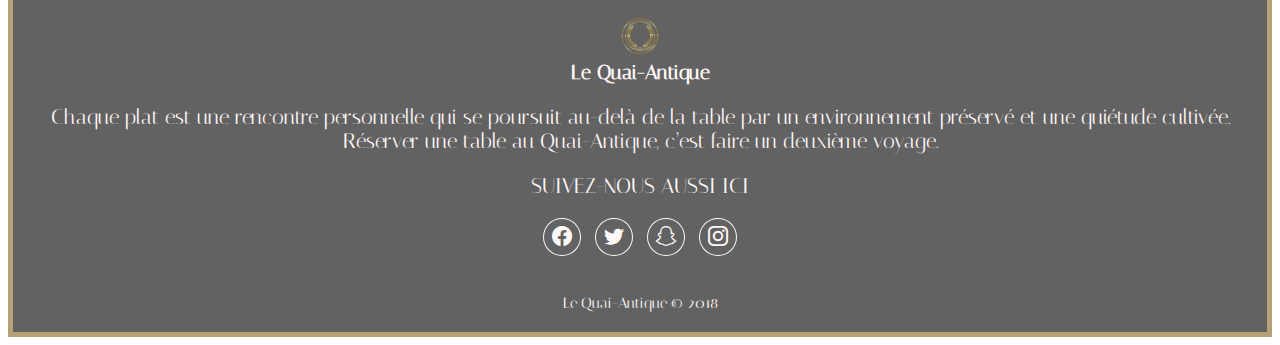
==== commit afb2aad5: "changement couleur" ====
--- a/index.html
+++ b/index.html
@@ -61,7 +61,7 @@
         <div class="col-12">
           <h1 id="tittle-resto">RESTAURANT GASTRONOMIQUE <br> D'EXCEPTION À CHAMBÉRY </h1>
           <hr style="color: rgba(192, 157, 70, 1);">
-          <h4 id="sub-tittle">DE L'ÉCORCE À L'ÂME</h4>
+          <h2 id="sub-tittle">De l'écorce à l'âme</h2>
           <p id="p-resto">Au bord du lac du Bourget notre restaurant gastronomique déploie une approche locavore en favorisant les légumes, <br> 
             herbes et fruits cultivés sur les domaines voisins et en privilégiant des relations <br> 
              durables avec les producteurs et éleveurs de la région.</p>
--- a/style.css
+++ b/style.css
@@ -17,7 +17,7 @@
 }
 
 nav .navbar-nav li a{
-  color: rgb(128, 128, 128);
+  color: rgb(99, 98, 98);
   font-size: 1.5rem;
 }
 
@@ -87,13 +87,12 @@
 
 #sub-tittle {
   text-align: center;
-  color: rgb(128, 128, 128);
-  font-weight: bold;
+  color: rgb(99, 98, 98);
 }
 
 #p-resto {
   text-align: center;
-  color: rgb(128, 128, 128);
+  color: rgb(99, 98, 98);
 }
 
 #tittle-chef,
@@ -105,7 +104,7 @@
 #text-menu2,
 #text-menu3,
 #tittle-hour {
-  color: rgb(128, 128, 128);
+  color: rgb(99, 98, 98);
 }
 
 #photo-chef {
@@ -138,7 +137,7 @@
 .footer {
   padding: 50px 0;
   color:rgb(255, 249, 249);
-  background-color: rgb(140, 138, 131);
+  background-color: rgb(99, 98, 98);
 }
 
 .footer h3 {
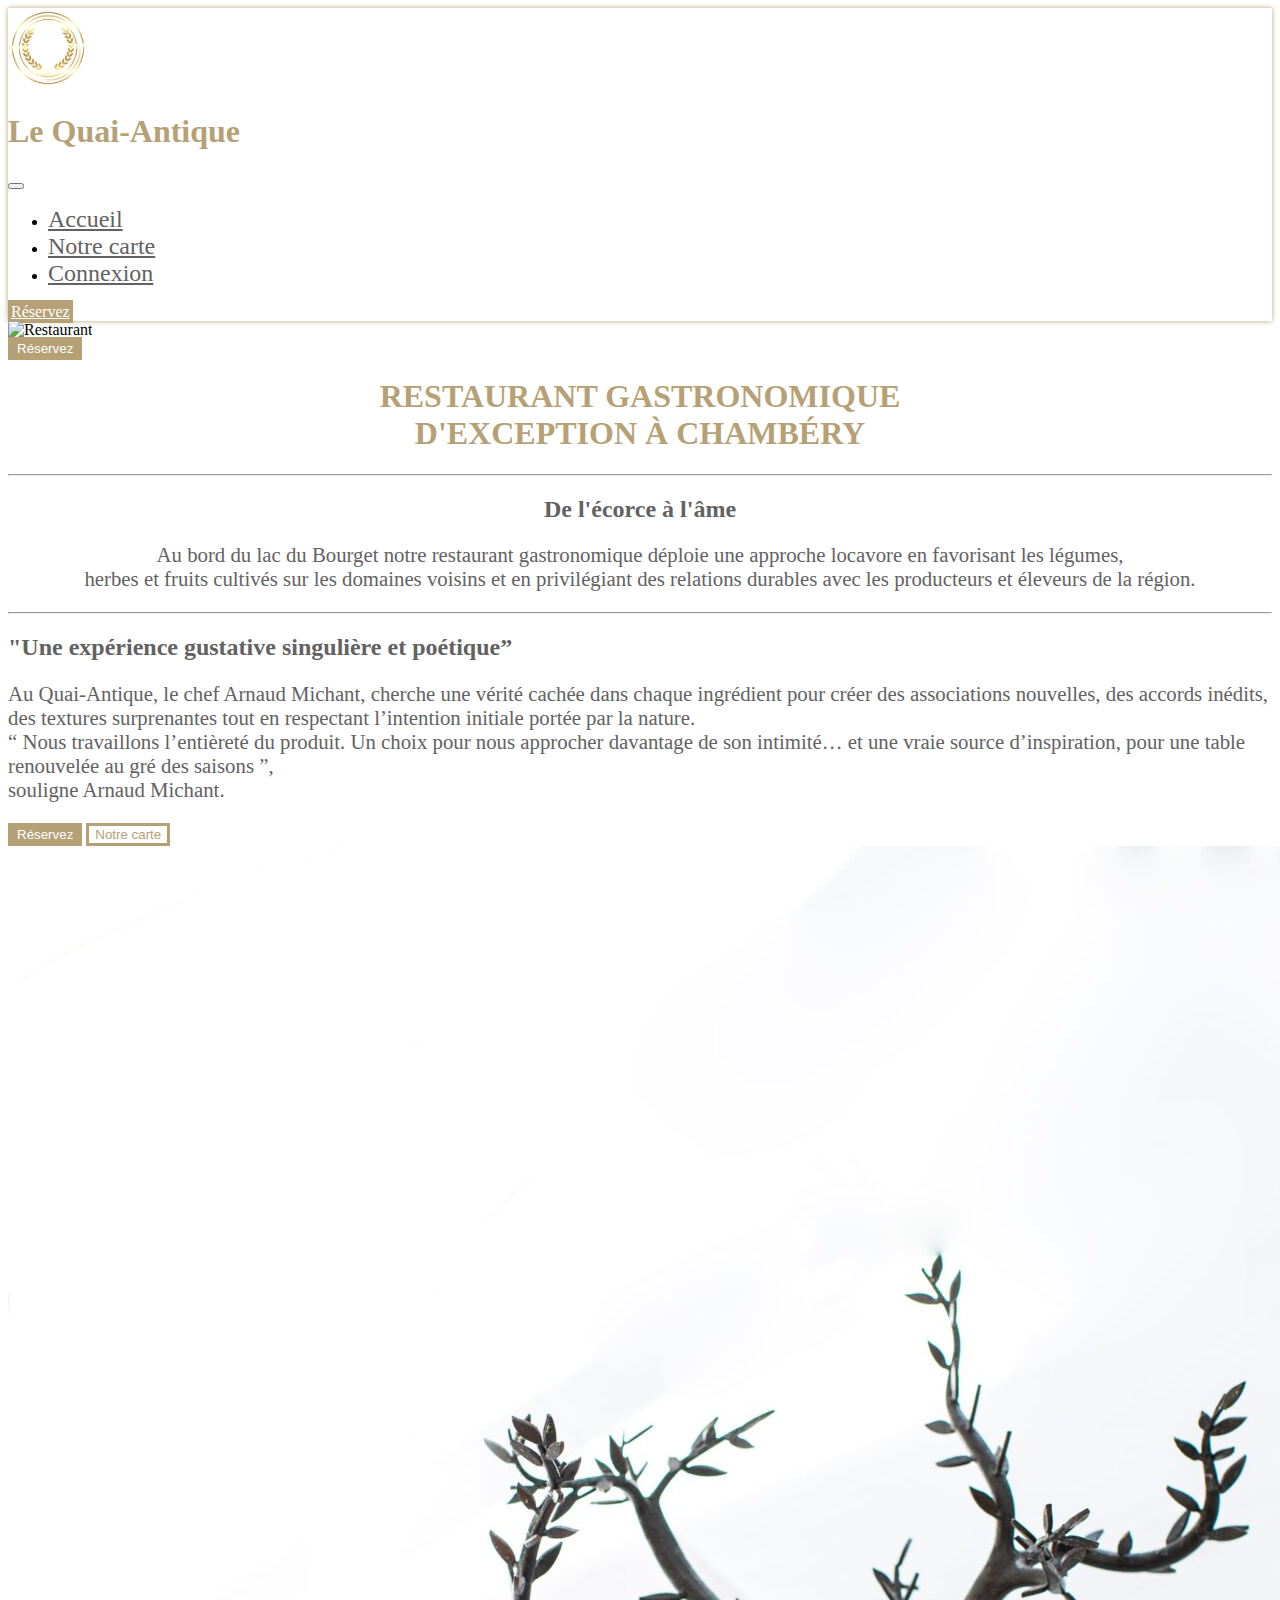
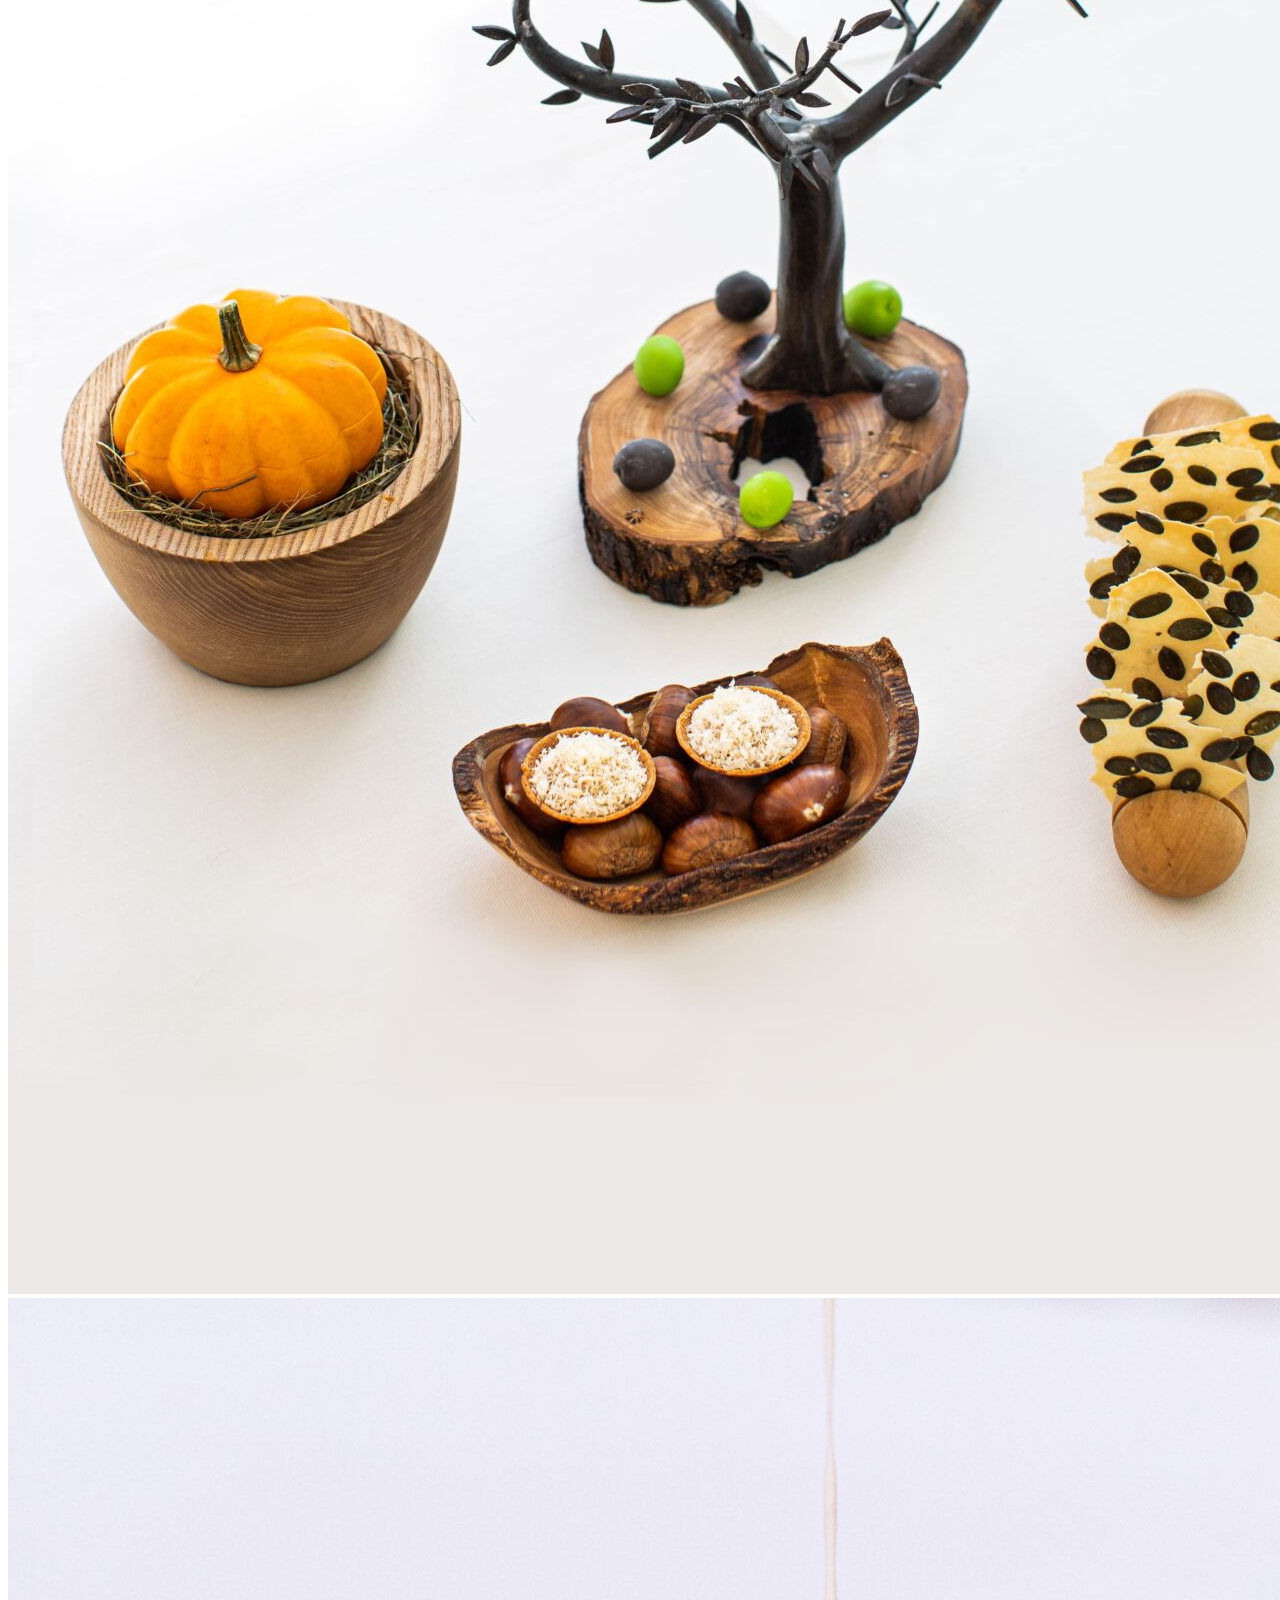
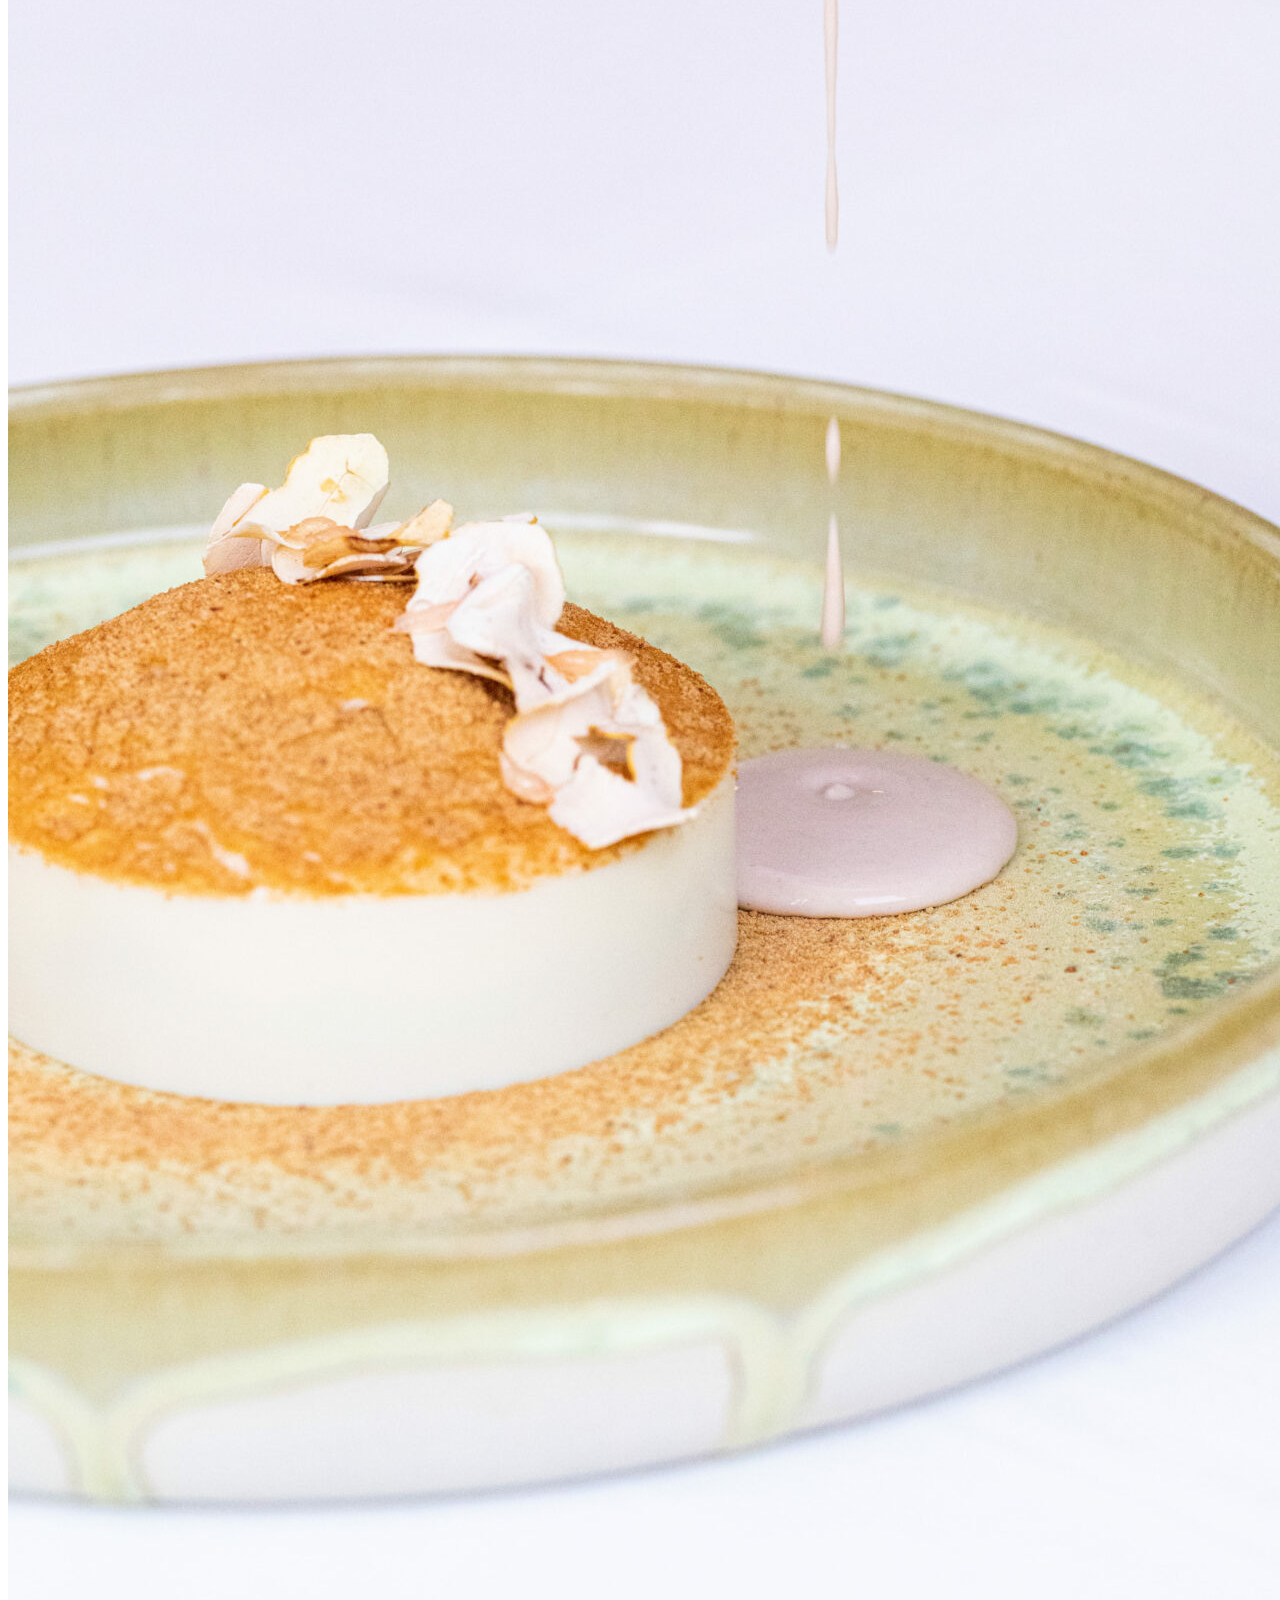
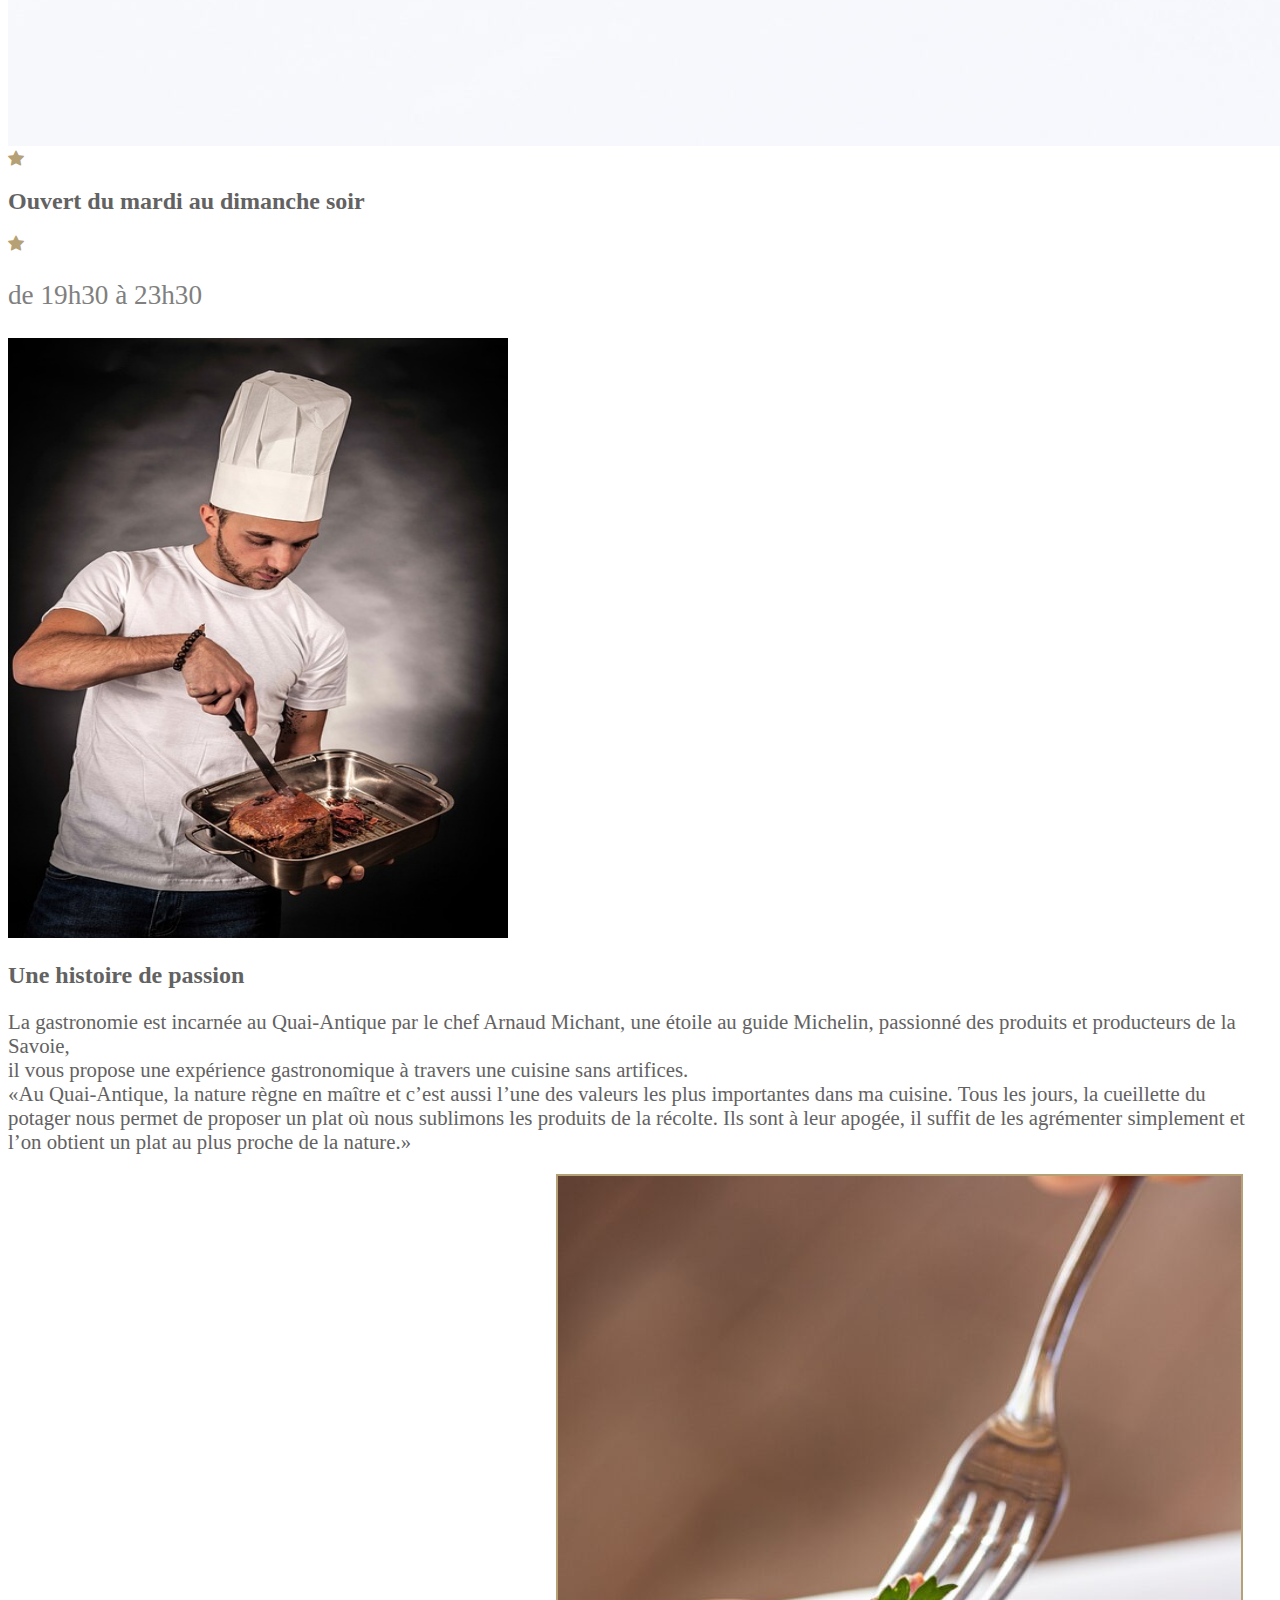
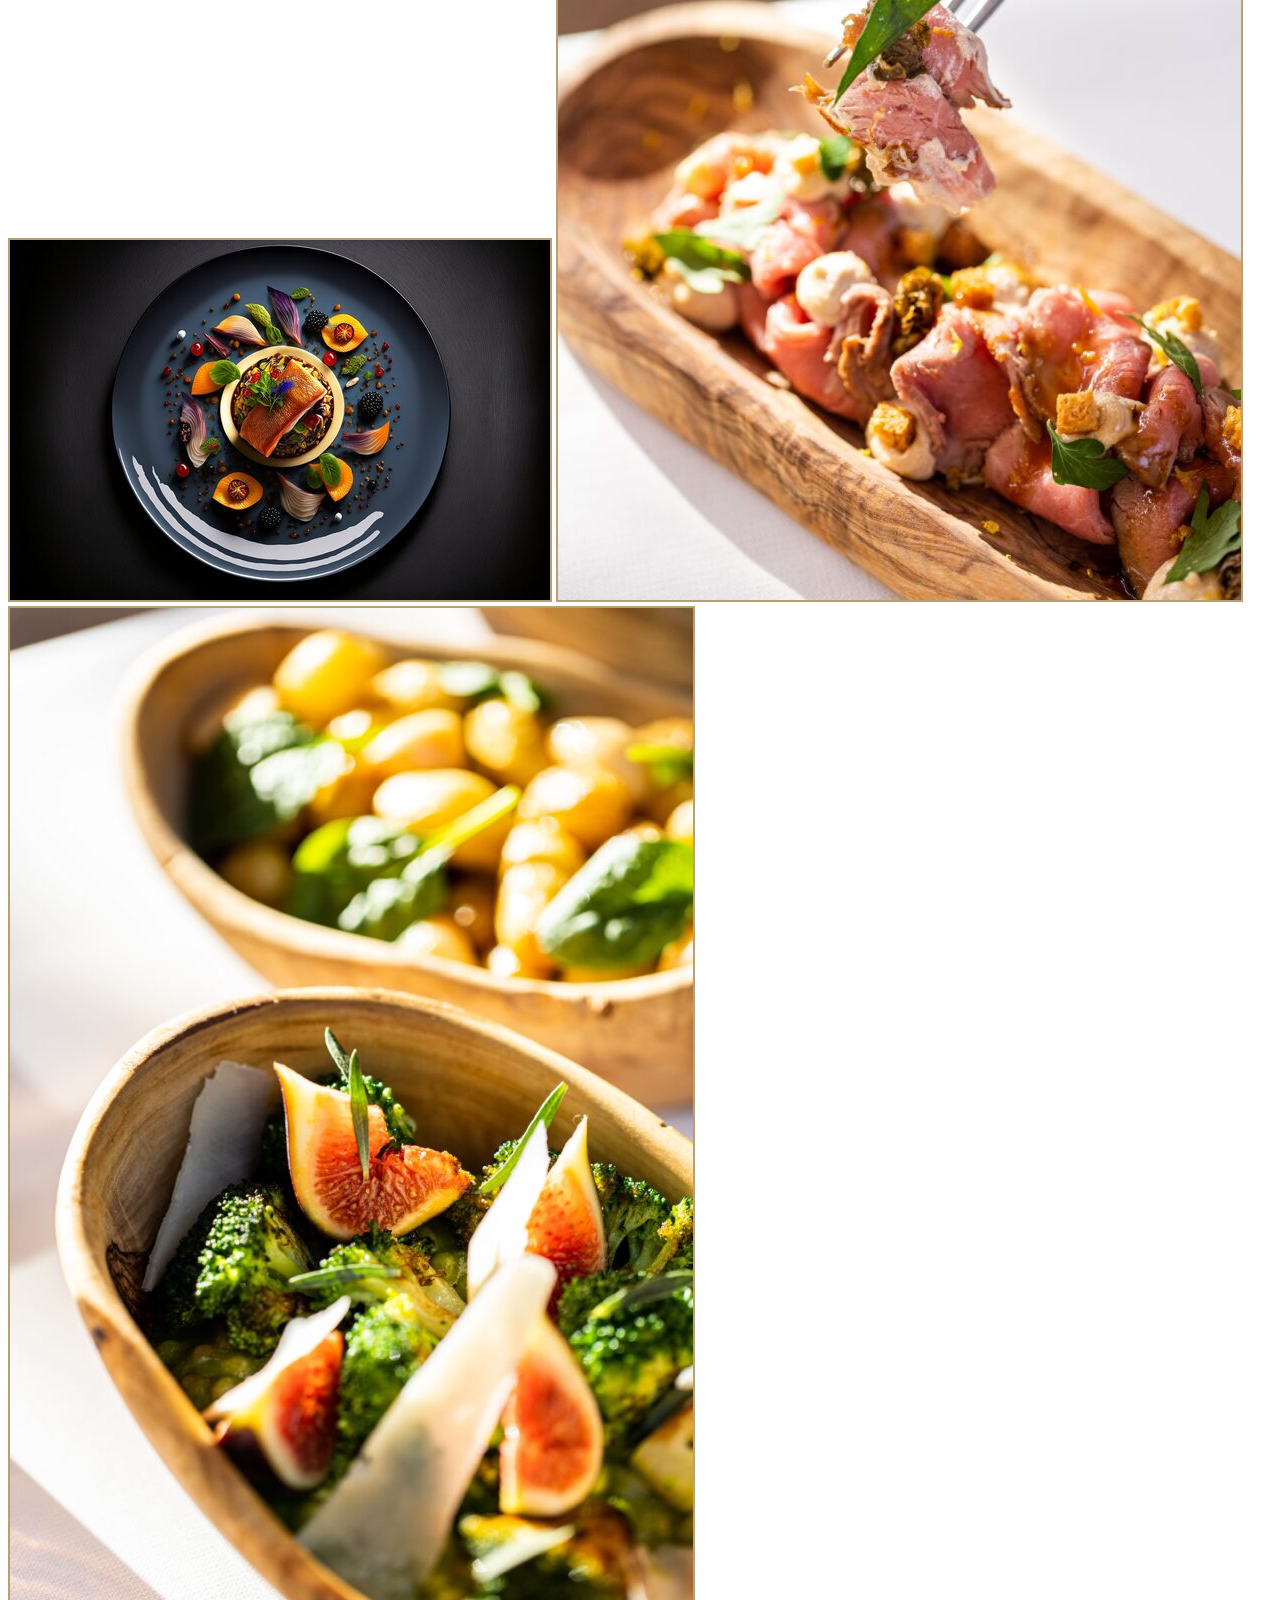
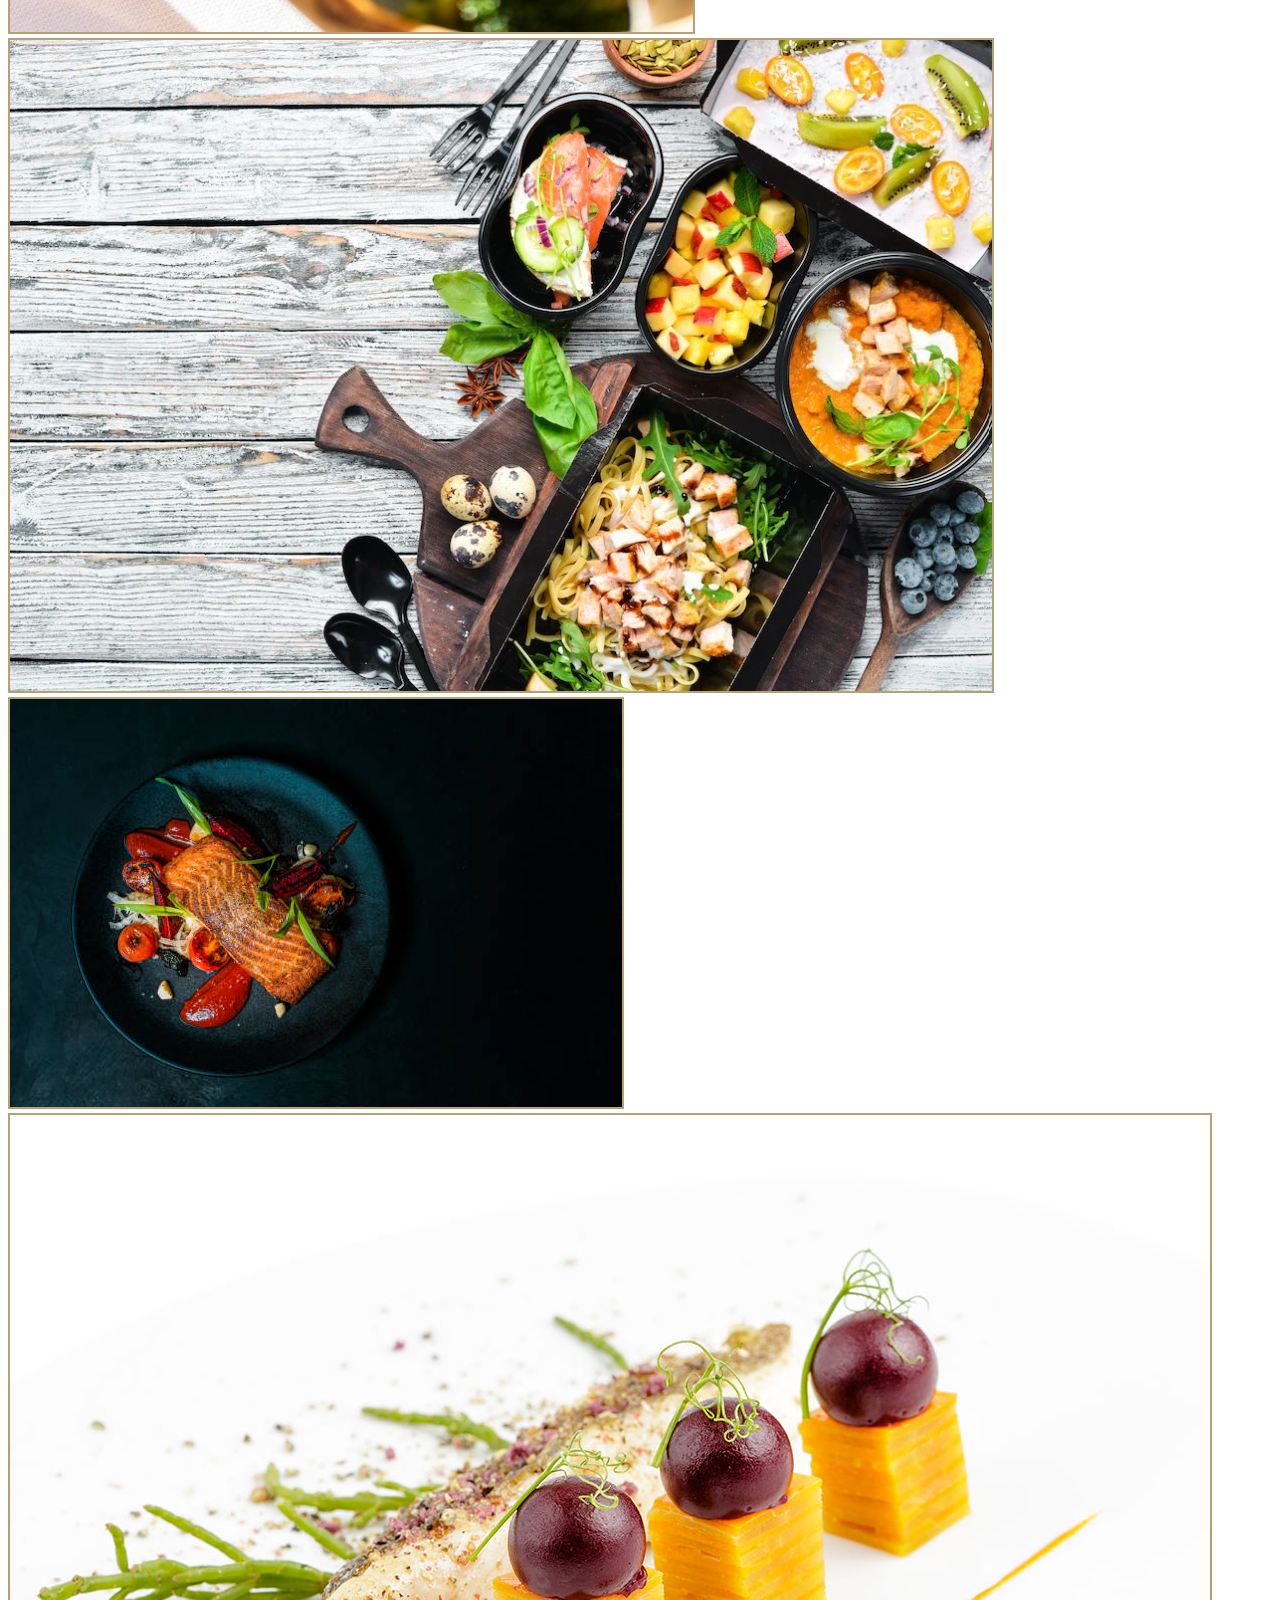
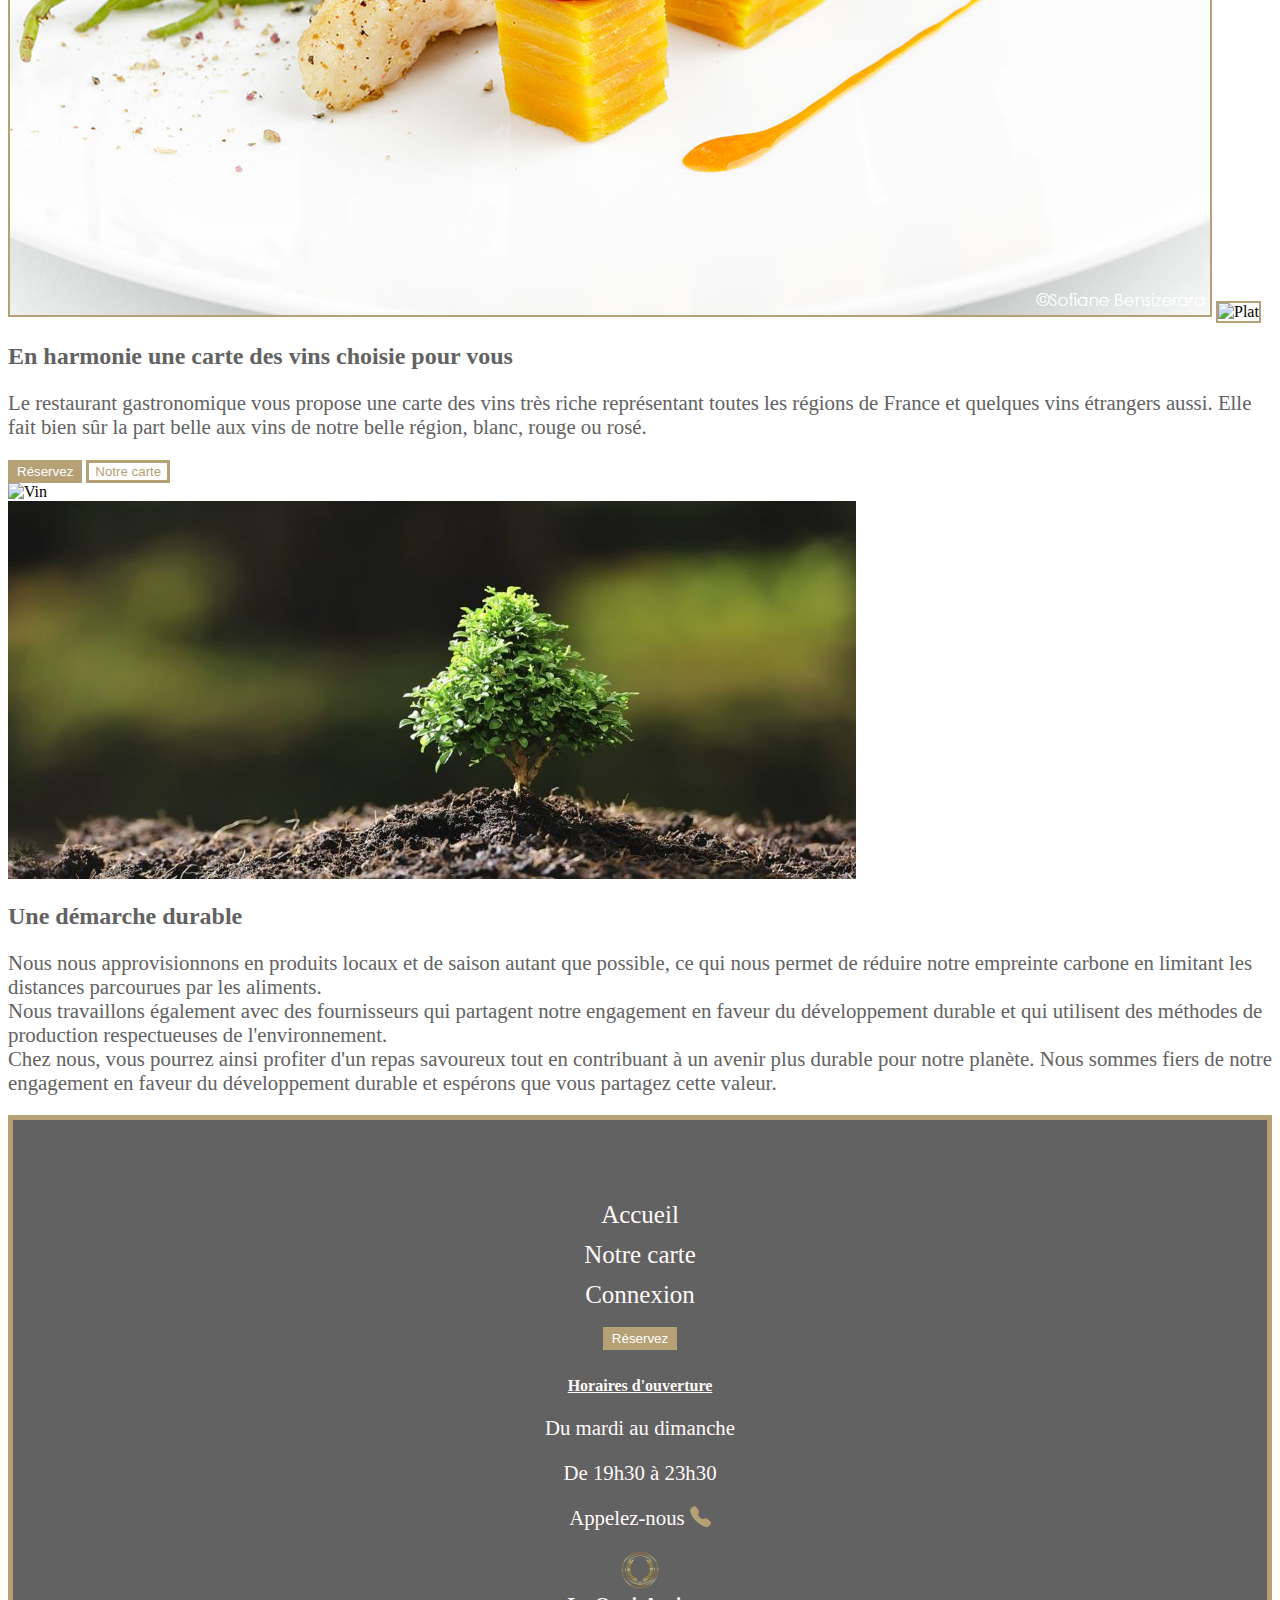
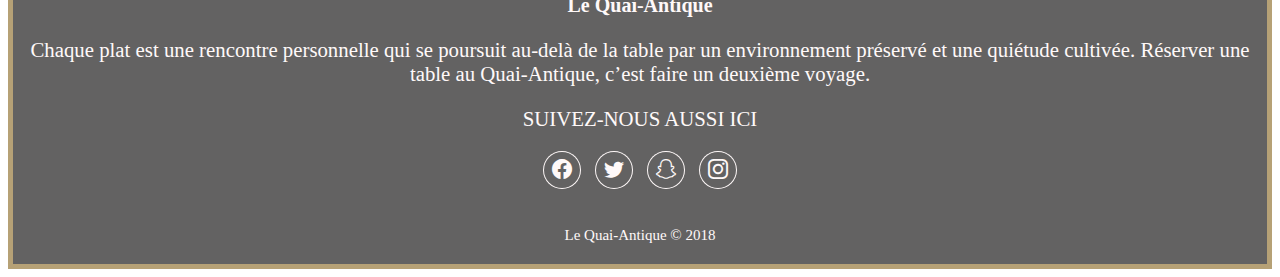
==== commit f62966b2: "changement police-couleur" ====
--- a/index.html
+++ b/index.html
@@ -63,7 +63,7 @@
           <hr style="color: rgba(192, 157, 70, 1);">
           <h2 id="sub-tittle">De l'écorce à l'âme</h2>
           <p id="p-resto">Au bord du lac du Bourget notre restaurant gastronomique déploie une approche locavore en favorisant les légumes, <br> 
-            herbes et fruits cultivés sur les domaines voisins et en privilégiant des relations <br> 
+            herbes et fruits cultivés sur les domaines voisins et en privilégiant des relations
              durables avec les producteurs et éleveurs de la région.</p>
           <hr style="color: rgba(192, 157, 70, 1);">
         </div>
@@ -72,9 +72,8 @@
     <div id="main-menu" class="container-fluid">
       <div class="row mx-0 align-items-center">
         <div id="menu" class="col-md-4 mt-5 text-center align-items-center order-1">
-          <h2 id="tittle-menu">Une expérience gustative singulière et poétique”</h2>
+          <h2 id="tittle-menu">"Une expérience gustative singulière et poétique”</h2>
           <p id="text-menu">Au Quai-Antique, le chef Arnaud Michant, cherche une vérité cachée dans chaque ingrédient pour  créer des associations nouvelles, des accords inédits, des textures surprenantes tout en respectant l’intention initiale portée par la nature. <br>
-          <br>
           “ Nous travaillons l’entièreté du produit. Un choix pour nous approcher davantage de son intimité… et une vraie source d’inspiration, pour une table renouvelée au gré des saisons ”, <br>
            souligne Arnaud Michant. <br>
           </p>
@@ -111,22 +110,22 @@
         </div>
       </div>
     </div> 
-    <div class="row container-fluid">
-      <div class="col-lg-4 col-md-12 mt-5 mb-4 mb-lg-0">
-        <img src="/img/Galerie3.jpg" class="w-100 shadow-1-strong img-gallery rounded mb-4" alt="Boat on Calm Water"/>
-        <img src="/img/galerie1.jpg" class="w-100 shadow-1-strong rounded mb-4" alt="Wintry Mountain Landscape"/>
+    <div class="row mt-5 container-fluid">
+      <div class="col-lg-4">
+        <img src="/img/Galerie3.jpg" class="w-100 h-25 shadow-1-strong img-show img-gallery rounded mb-4" alt="Plat"/>
+        <img src="/img/galerie1.jpg" class="w-100 h-50 shadow-1-strong img-show rounded mb-4" alt="Plat"/>
       </div>
-      <div class="col-lg-4 mb-4 mt-5 mb-lg-0">
-        <img src="/img/galerie2.jpg" class="w-100 shadow-1-strong rounded mb-4" alt="Mountains in the Clouds"/>
-        <img src="/img/Galerie4.jpg" class="w-100 shadow-1-strong img-gallery rounded mb-4" alt="Boat on Calm Water"/>
+      <div class="col-lg-4 gallery">
+        <img src="/img/galerie2.jpg" class="w-100 h-50 shadow-1-strong img-show rounded mb-4" alt="Plat"/>
+        <img src="/img/Galerie4.jpg" class="w-100 h-25 shadow-1-strong img-show img-gallery rounded mb-4" alt="Plat"/>
       </div>
-      <div class="col-lg-4 mb-4 mt-5 mb-lg-0">
-        <img src="/img/Galerie5.jpg" class="w-100 shadow-1-strong img-gallery rounded mb-4" alt="Waves at Sea"/>
-        <img src="/img/Galerie6.jpg" class="w-100 shadow-1-strong img-gallery rounded mb-4" alt="Yosemite National Park"/>
-        <img src="/img/Galerie8.jpeg" class="w-100 shadow-1-strong img-gallery rounded mb-4" alt="Yosemite National Park"/>
+      <div class="col-lg-4 gallery">
+        <img src="/img/Galerie5.jpg" class="w-100 h-25 shadow-1-strong img-show img-gallery rounded mb-4" alt="Plat"/>
+        <img src="/img/Galerie6.jpg" class="w-100 h-25 shadow-1-strong img-show img-gallery rounded mb-4" alt="Plat"/>
+        <img src="/img/Galerie8.jpeg" class="w-100 h-25 shadow-1-strong img-show img-gallery rounded mb-4" alt="Plat"/>
       </div>
     </div>
-    <div id="main-menu2" class="container-fluid mt-5 mx-0">
+    <div id="main-menu2" class="container-fluid mt-0 mx-0">
       <div class="row align-items-center">
         <div id="menu2" class="col-md-7 text-center align-items-center order-0">
           <h2 id="tittle-menu2">En harmonie une carte des vins choisie pour vous</h2>
@@ -134,24 +133,24 @@
           <button id="btn-R1" type="button" class="btn btn-light btn-lg" href="#">Réservez</button>
           <button id="btn-M" type="button" class="btn btn-light btn-lg" href="#">Notre carte</button>
         </div>
-       <div id="photo-menu2" class="col-md-5 text-center">
-        <img class="img-fluid rounded" src="/img/vin.jpg" alt="Vin">
+        <div id="photo-menu2" class="col-md-5 text-center">
+         <img class="img-fluid rounded" src="/img/vin.jpg" alt="Vin">
+        </div>
+      </div>
+    </div>
+    <div id="main-menu3" class="container-fluid mb-2 mt-5 mx-0">
+      <div class="row align-items-center">
+        <div id="photo-durable" class="col-md-5 text-center">
+         <img class="img-fluid rounded" src="/img/DD-848x378.jpg" alt="Arbre">
+        </div>
+       <div id="menu3" class="col-md-7 text-center align-items-center order-0">
+        <h2 id="tittle-menu3">Une démarche durable</h2>
+         <p id="text-menu3">Nous nous approvisionnons en produits locaux et de saison autant que possible, ce qui nous permet de réduire notre empreinte carbone en limitant les distances parcourues par les aliments. <br>
+         Nous travaillons également avec des fournisseurs qui partagent notre engagement en faveur du développement durable et qui utilisent des méthodes de production respectueuses de l'environnement. <br>
+         Chez nous, vous pourrez ainsi profiter d'un repas savoureux tout en contribuant à un avenir plus durable pour notre planète. Nous sommes fiers de notre engagement en faveur du développement durable et espérons que vous partagez cette valeur.</p>
        </div>
       </div>
-     </div>
-     <div id="main-menu3" class="container-fluid mb-2 mt-5 mx-0">
-      <div class="row align-items-center">
-       <div id="photo-durable" class="col-md-5 text-center">
-        <img class="img-fluid rounded" src="/img/DD-848x378.jpg" alt="Arbre">
-       </div>
-       <div id="menu3" class="col-md-7 text-center align-items-center order-0">
-        <h2 id="tittle-menu3">Une démarche durable</h2>
-        <p id="text-menu3">Nous nous approvisionnons en produits locaux et de saison autant que possible, ce qui nous permet de réduire notre empreinte carbone en limitant les distances parcourues par les aliments. <br>
-        Nous travaillons également avec des fournisseurs qui partagent notre engagement en faveur du développement durable et qui utilisent des méthodes de production respectueuses de l'environnement. <br>
-        Chez nous, vous pourrez ainsi profiter d'un repas savoureux tout en contribuant à un avenir plus durable pour notre planète. Nous sommes fiers de notre engagement en faveur du développement durable et espérons que vous partagez cette valeur.</p>
-      </div>
-      </div>
-     </div>
+    </div>
   </main>
   <!-- Footer -->
 	<footer>
--- a/style.css
+++ b/style.css
@@ -1,6 +1,4 @@
-* {
-  font-family: 'Italiana', serif;
-}
+
 
 p {
   font-size: 1.3rem;
@@ -27,11 +25,8 @@
 }
 
 /* Mediaqueries pour le logo*/
-@media  screen and (max-width: 500px) {
-  #logo {
-    display: none;
-  }
-}
+
+
 
 /* Boutons */
 
@@ -120,14 +115,16 @@
 
 .img-gallery:hover {
   transform: scale(1.3);
-
-}
-
+  opacity: 0.7;
+}
+
+.img-show{
+  border: 2px solid rgba(182, 161, 118, 1);
+}
 /* Notre carte */
 #carte-main {
   width: 100%;
 }
-
 
 /* Footer */
 footer {
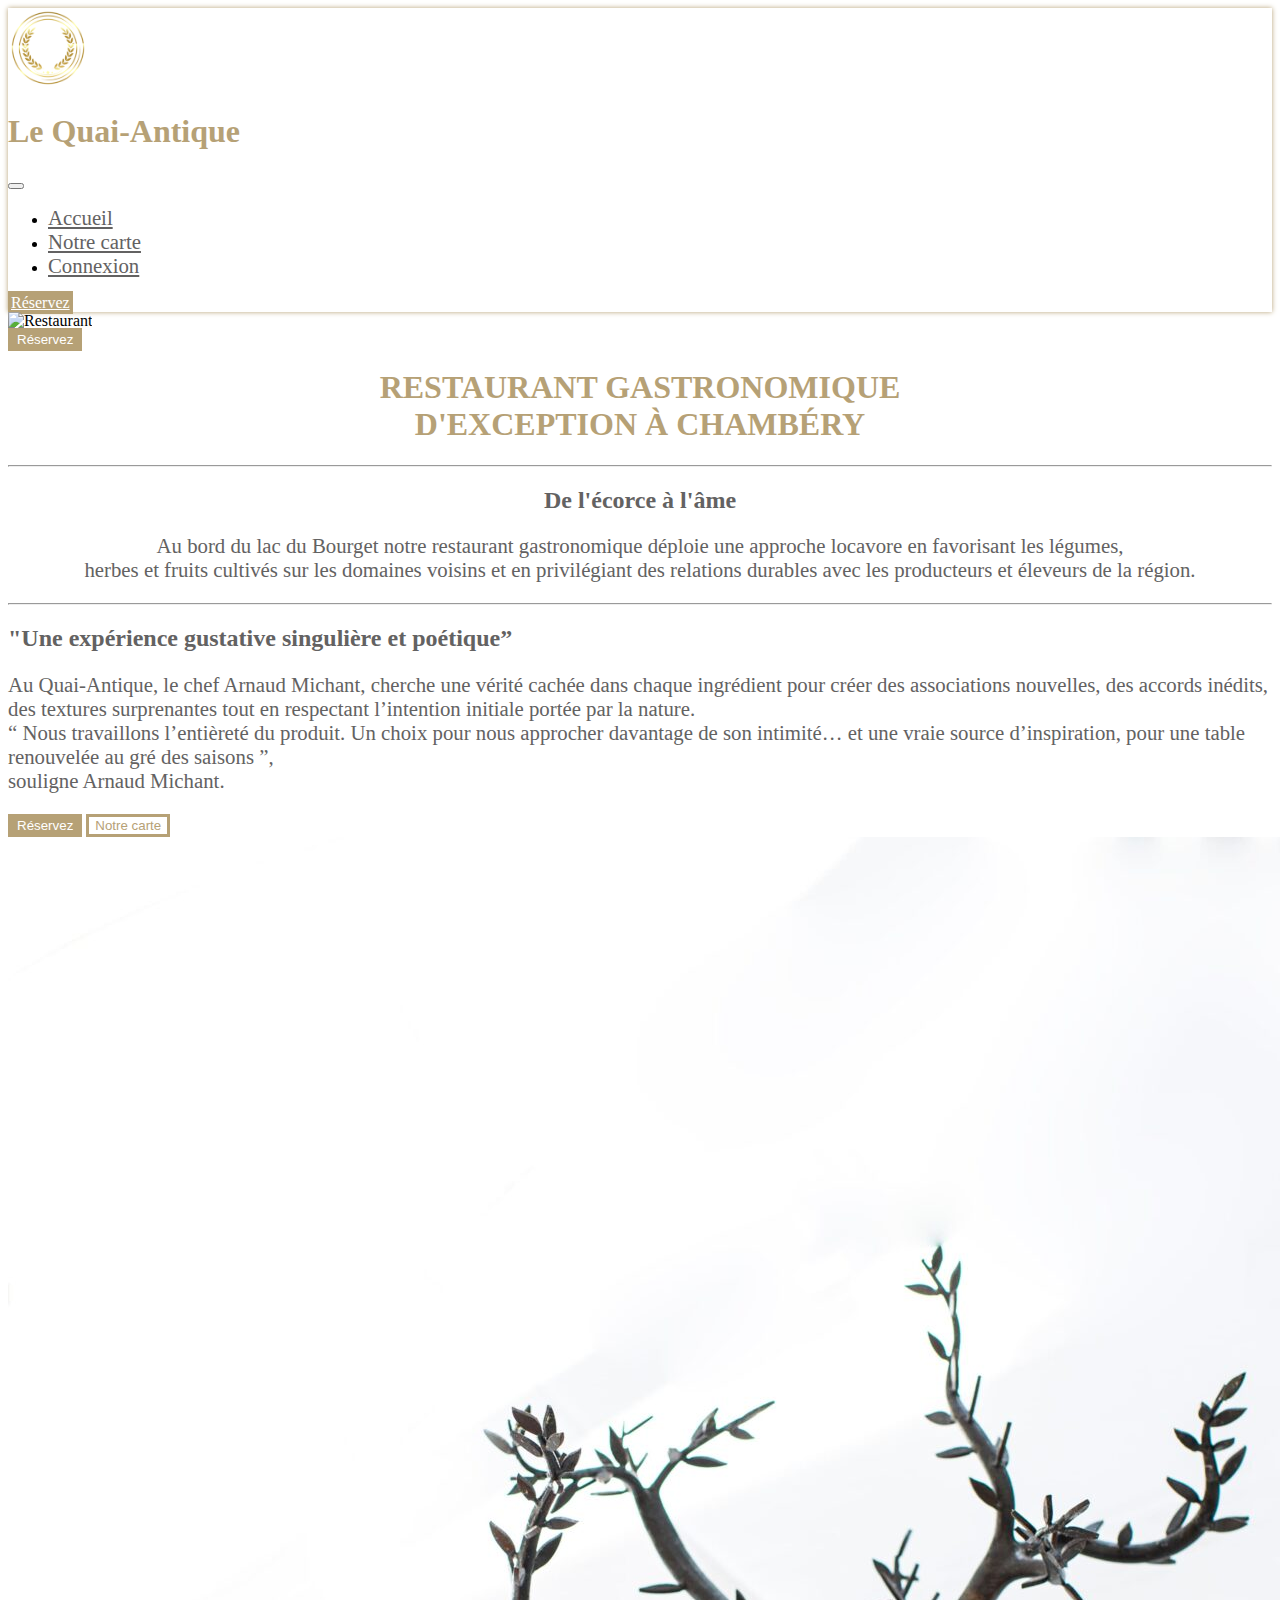
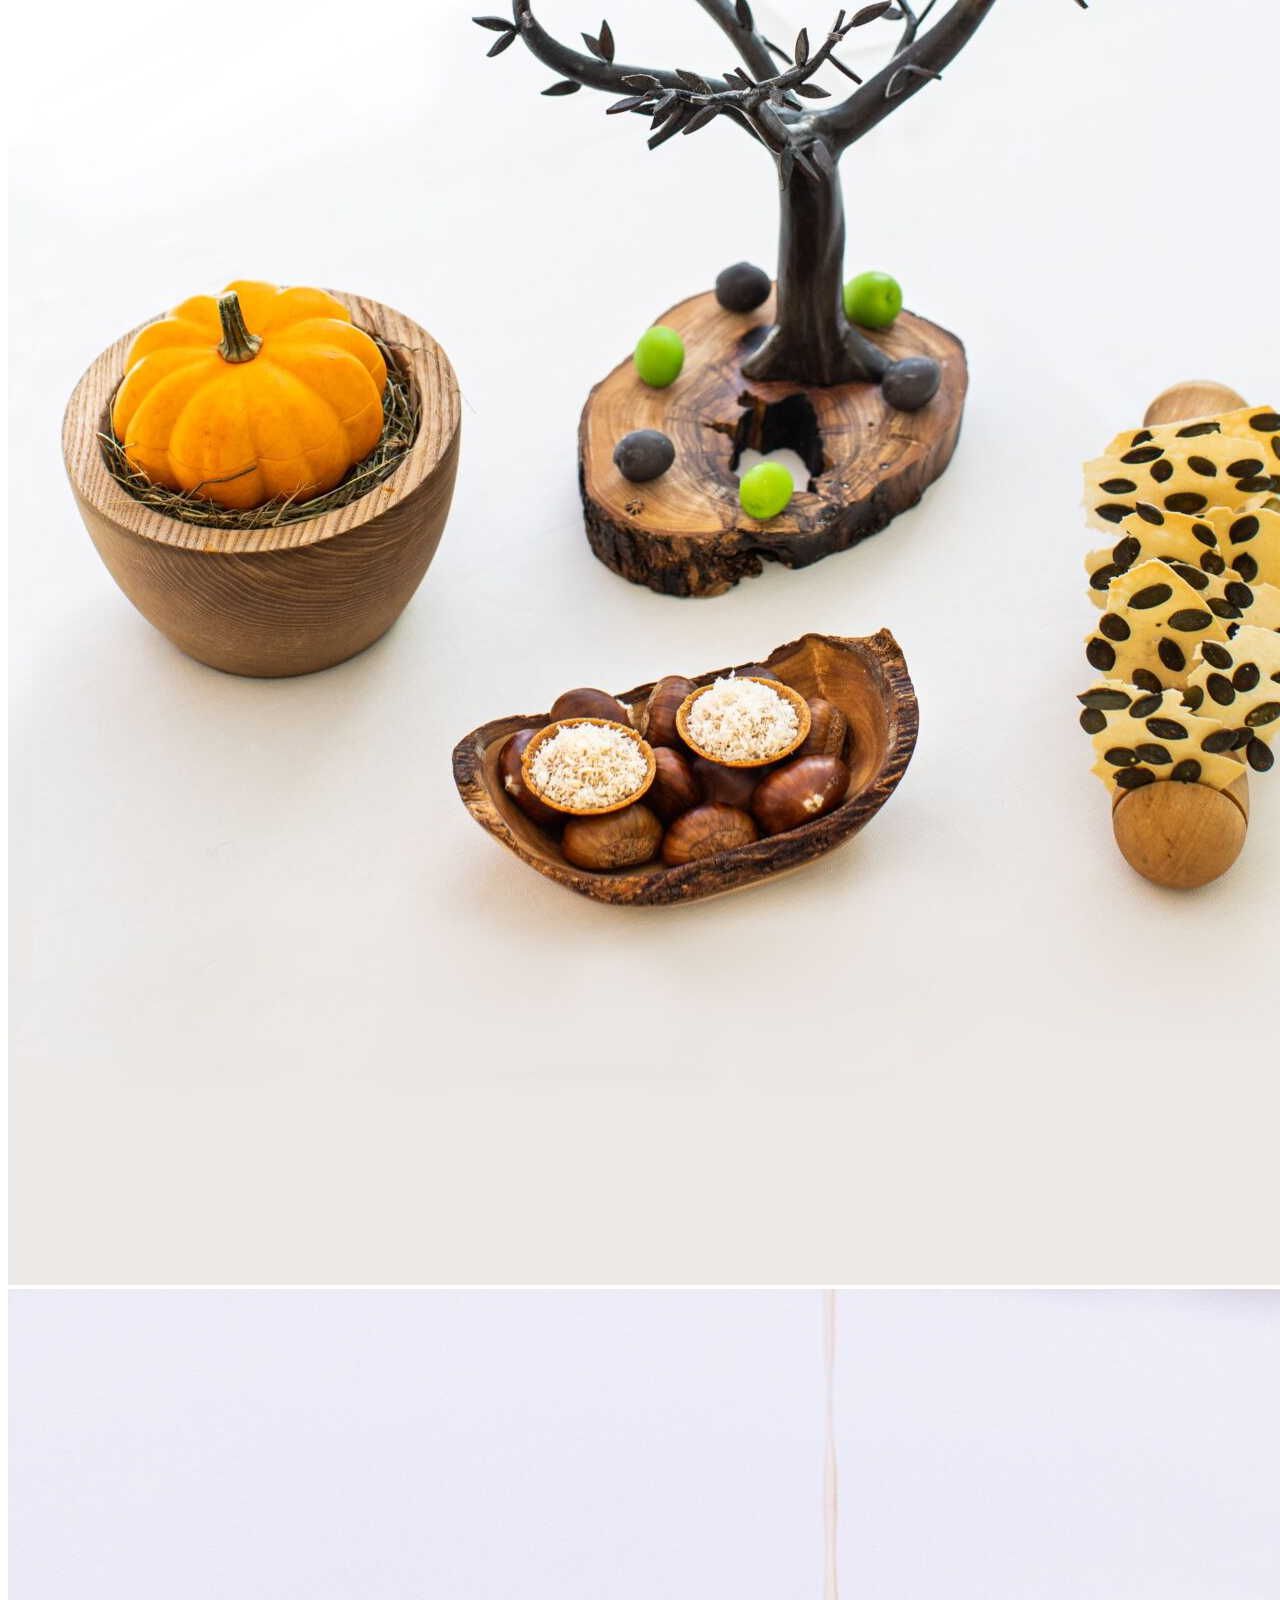
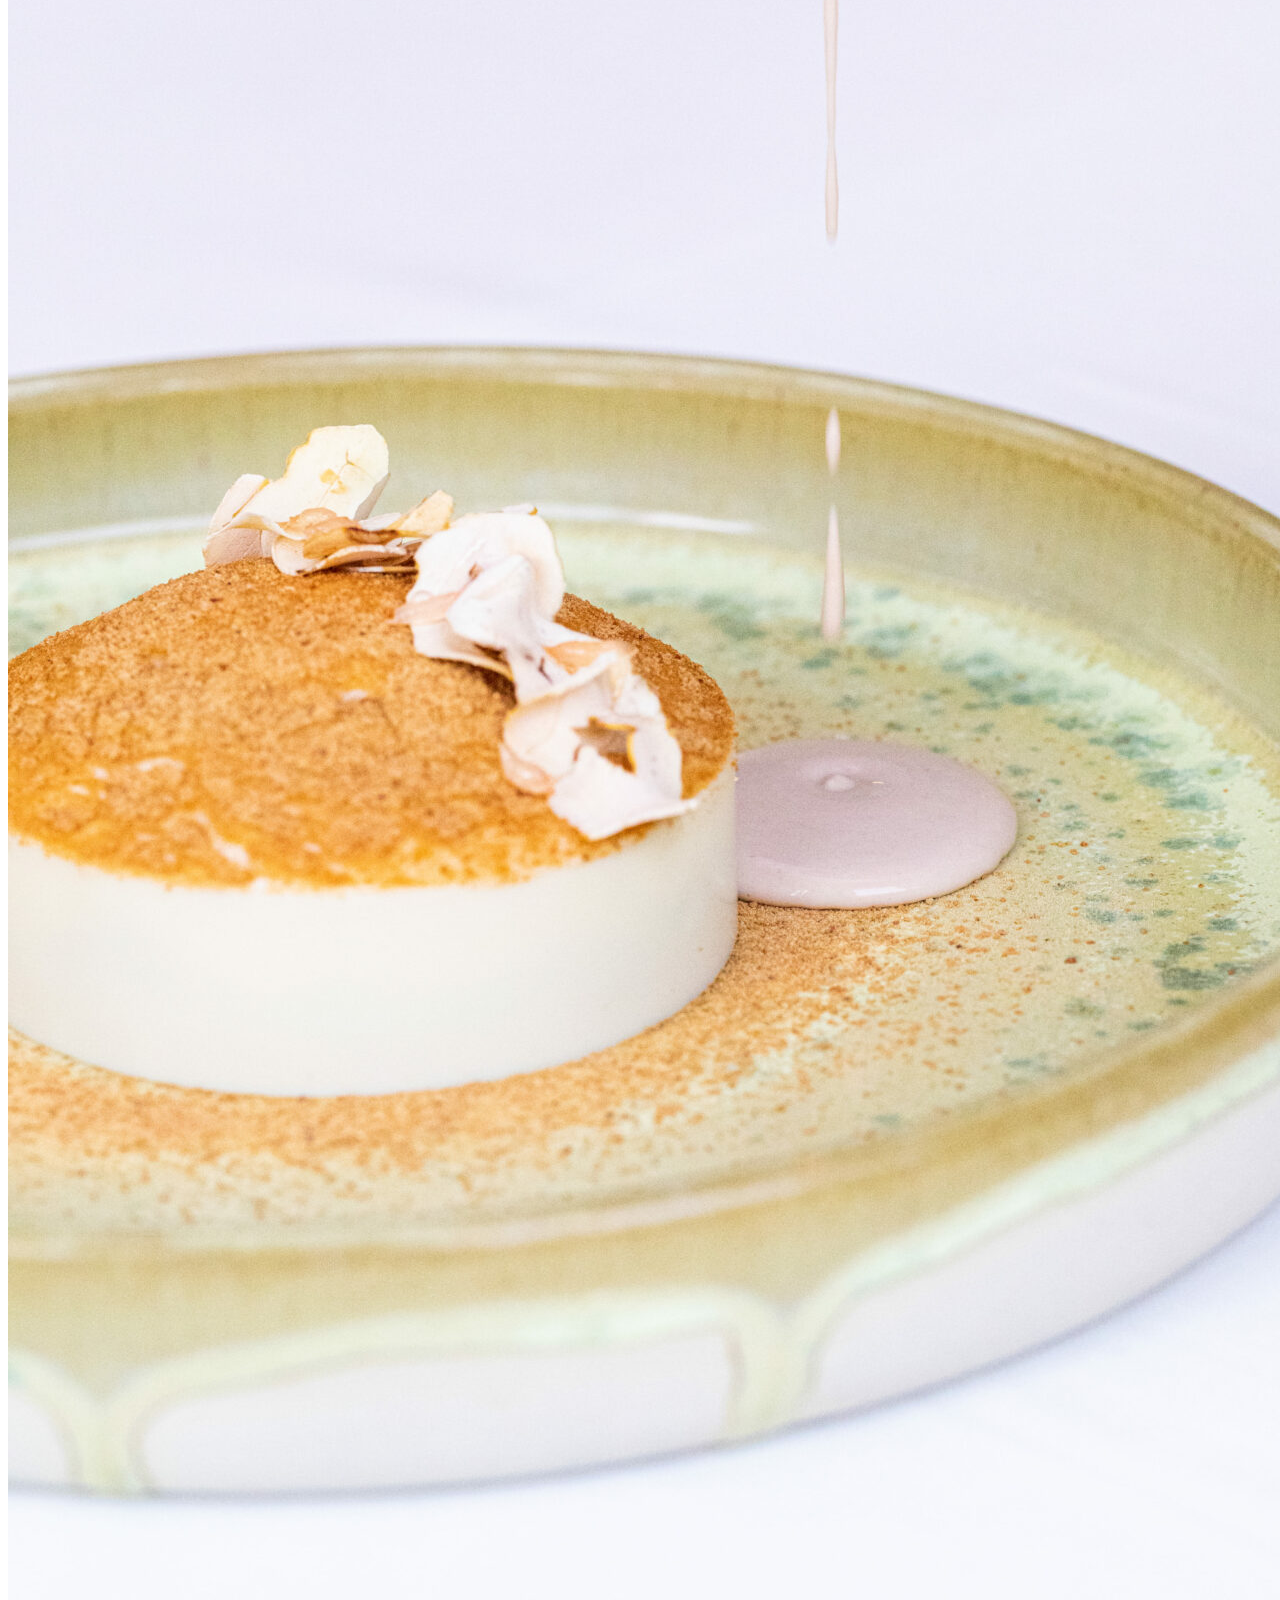
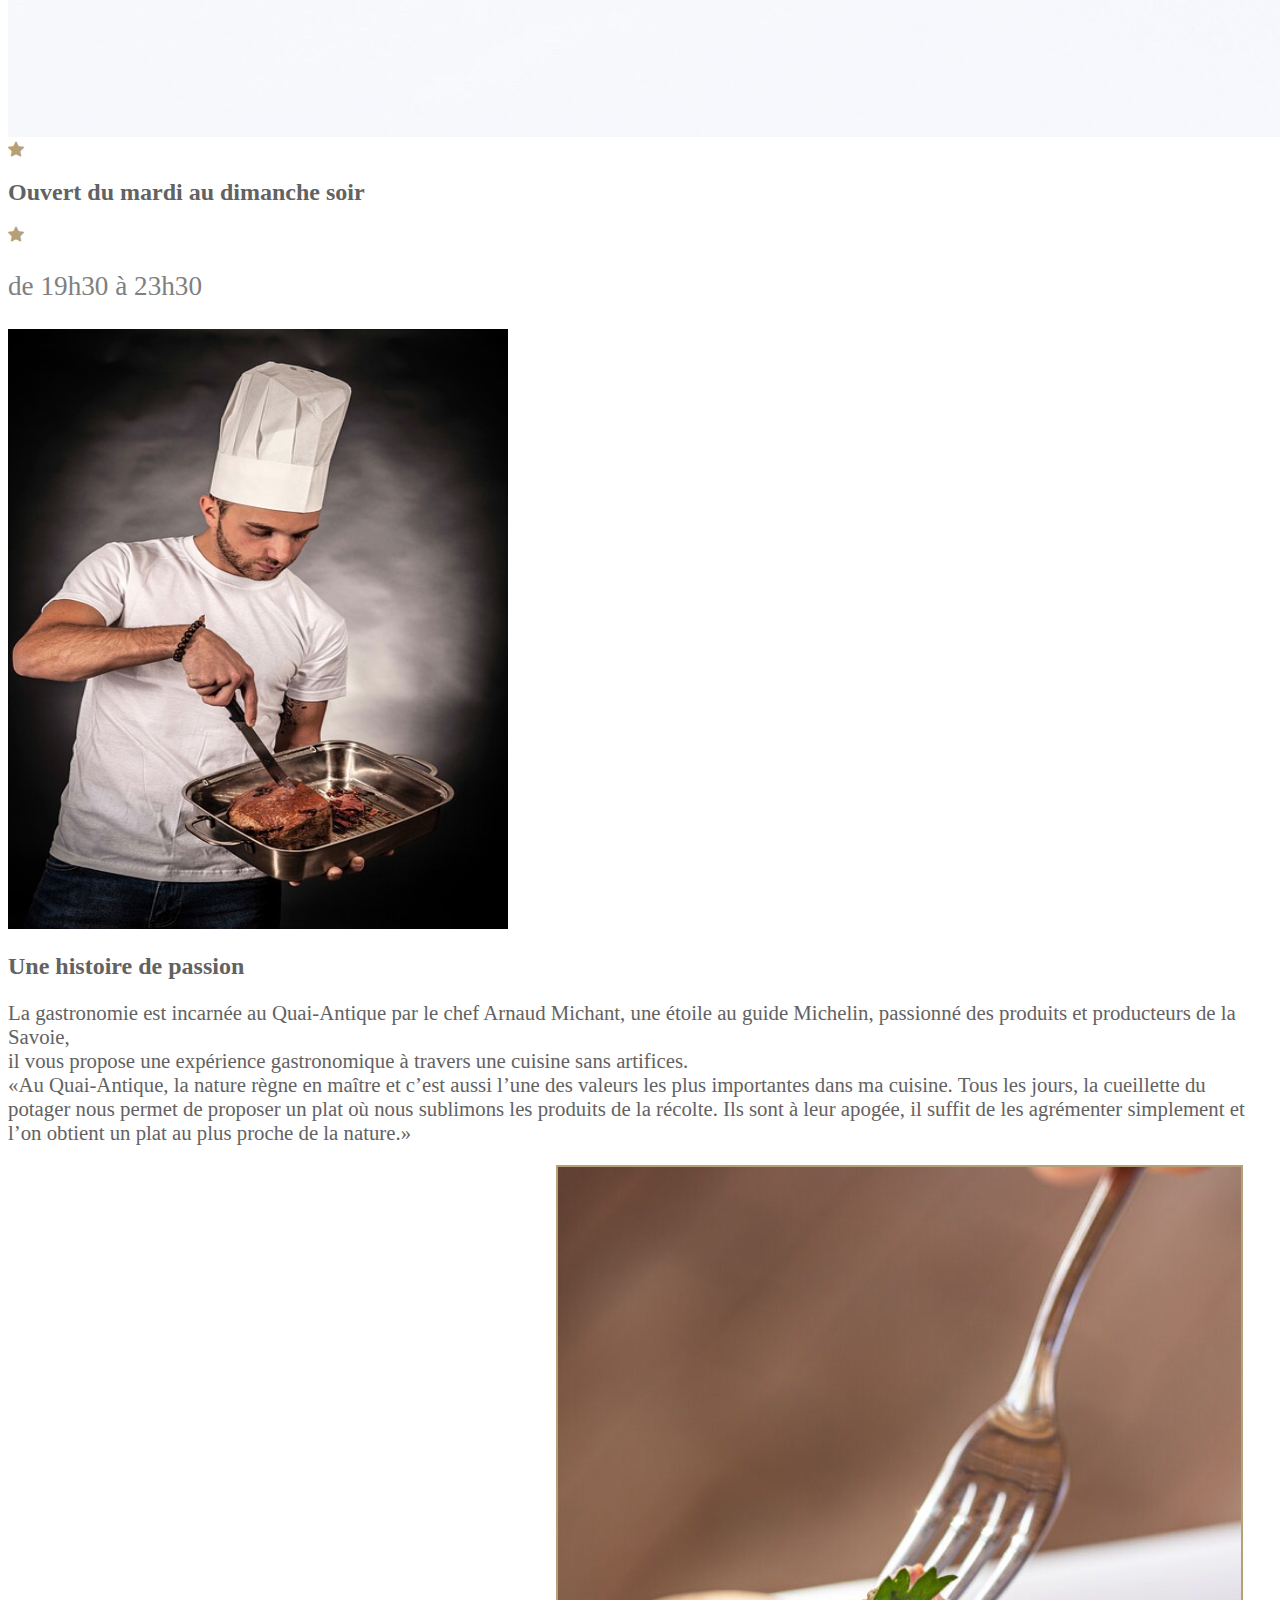
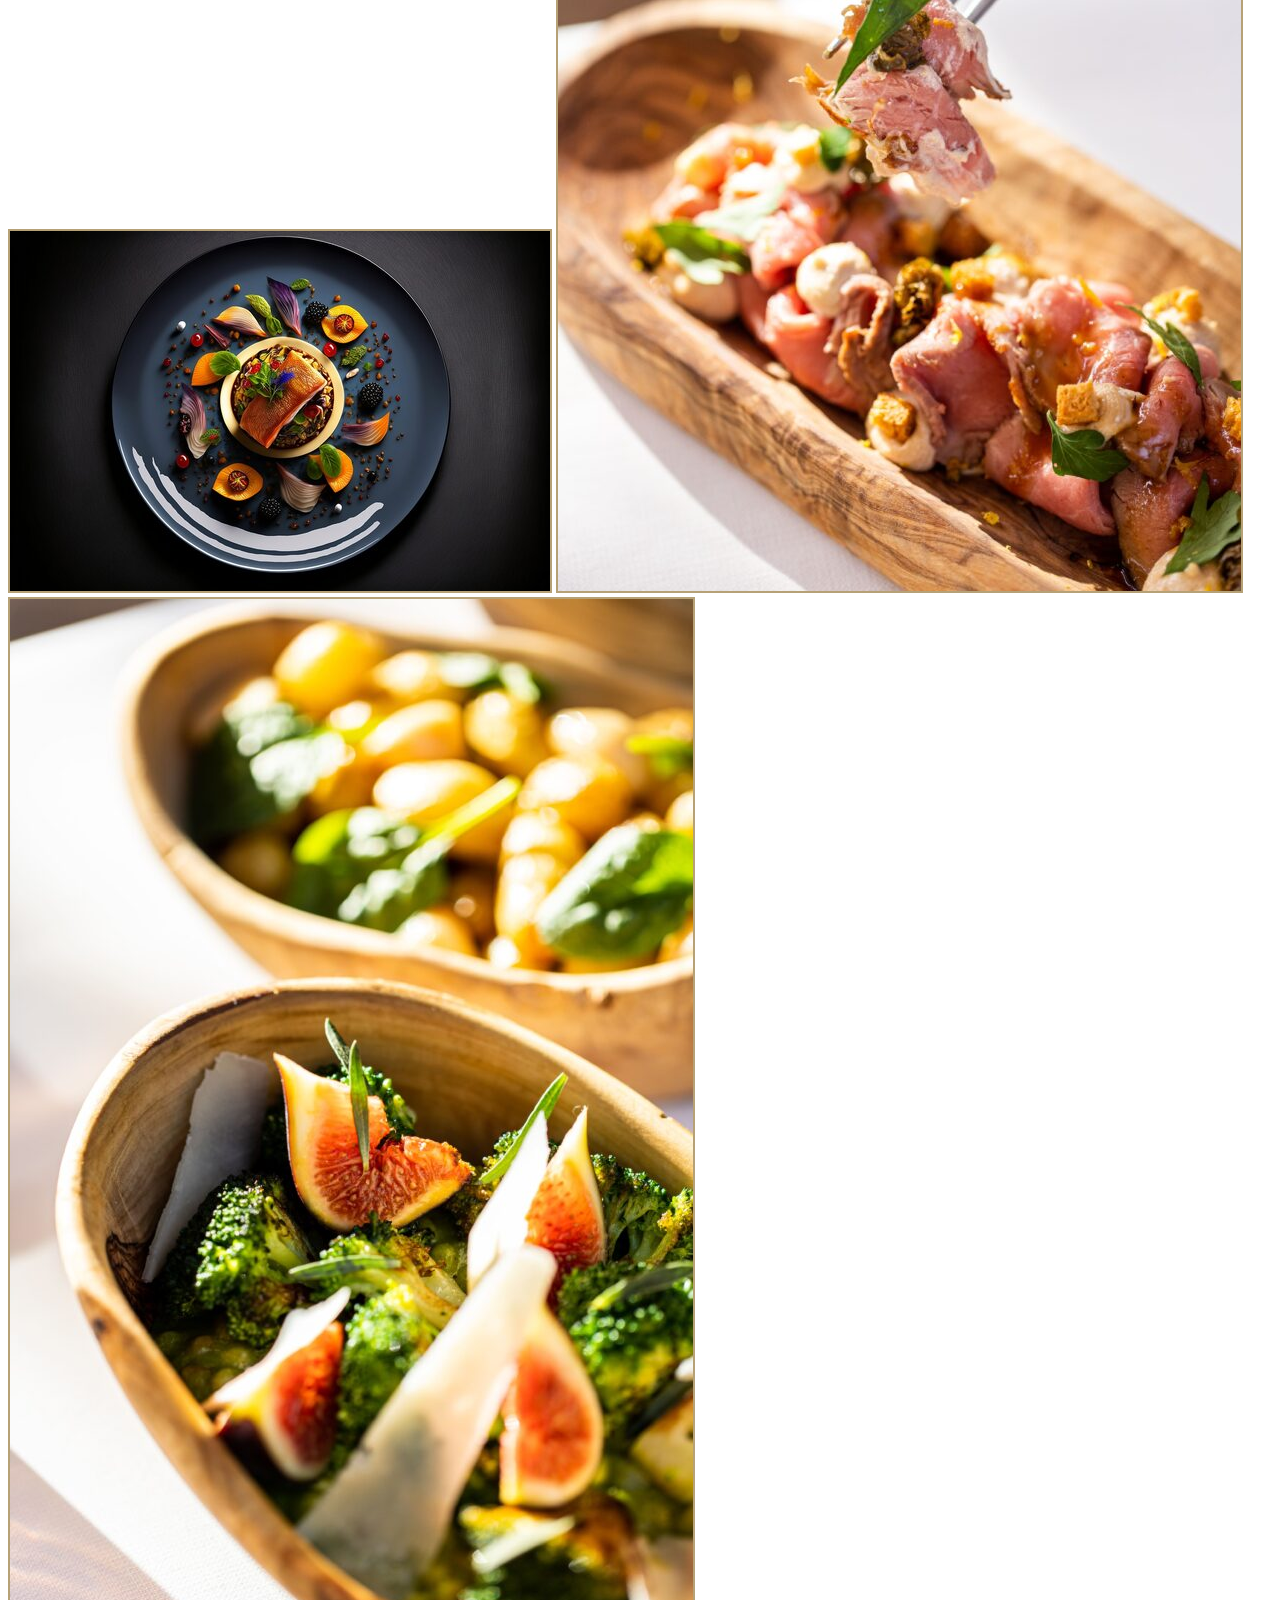
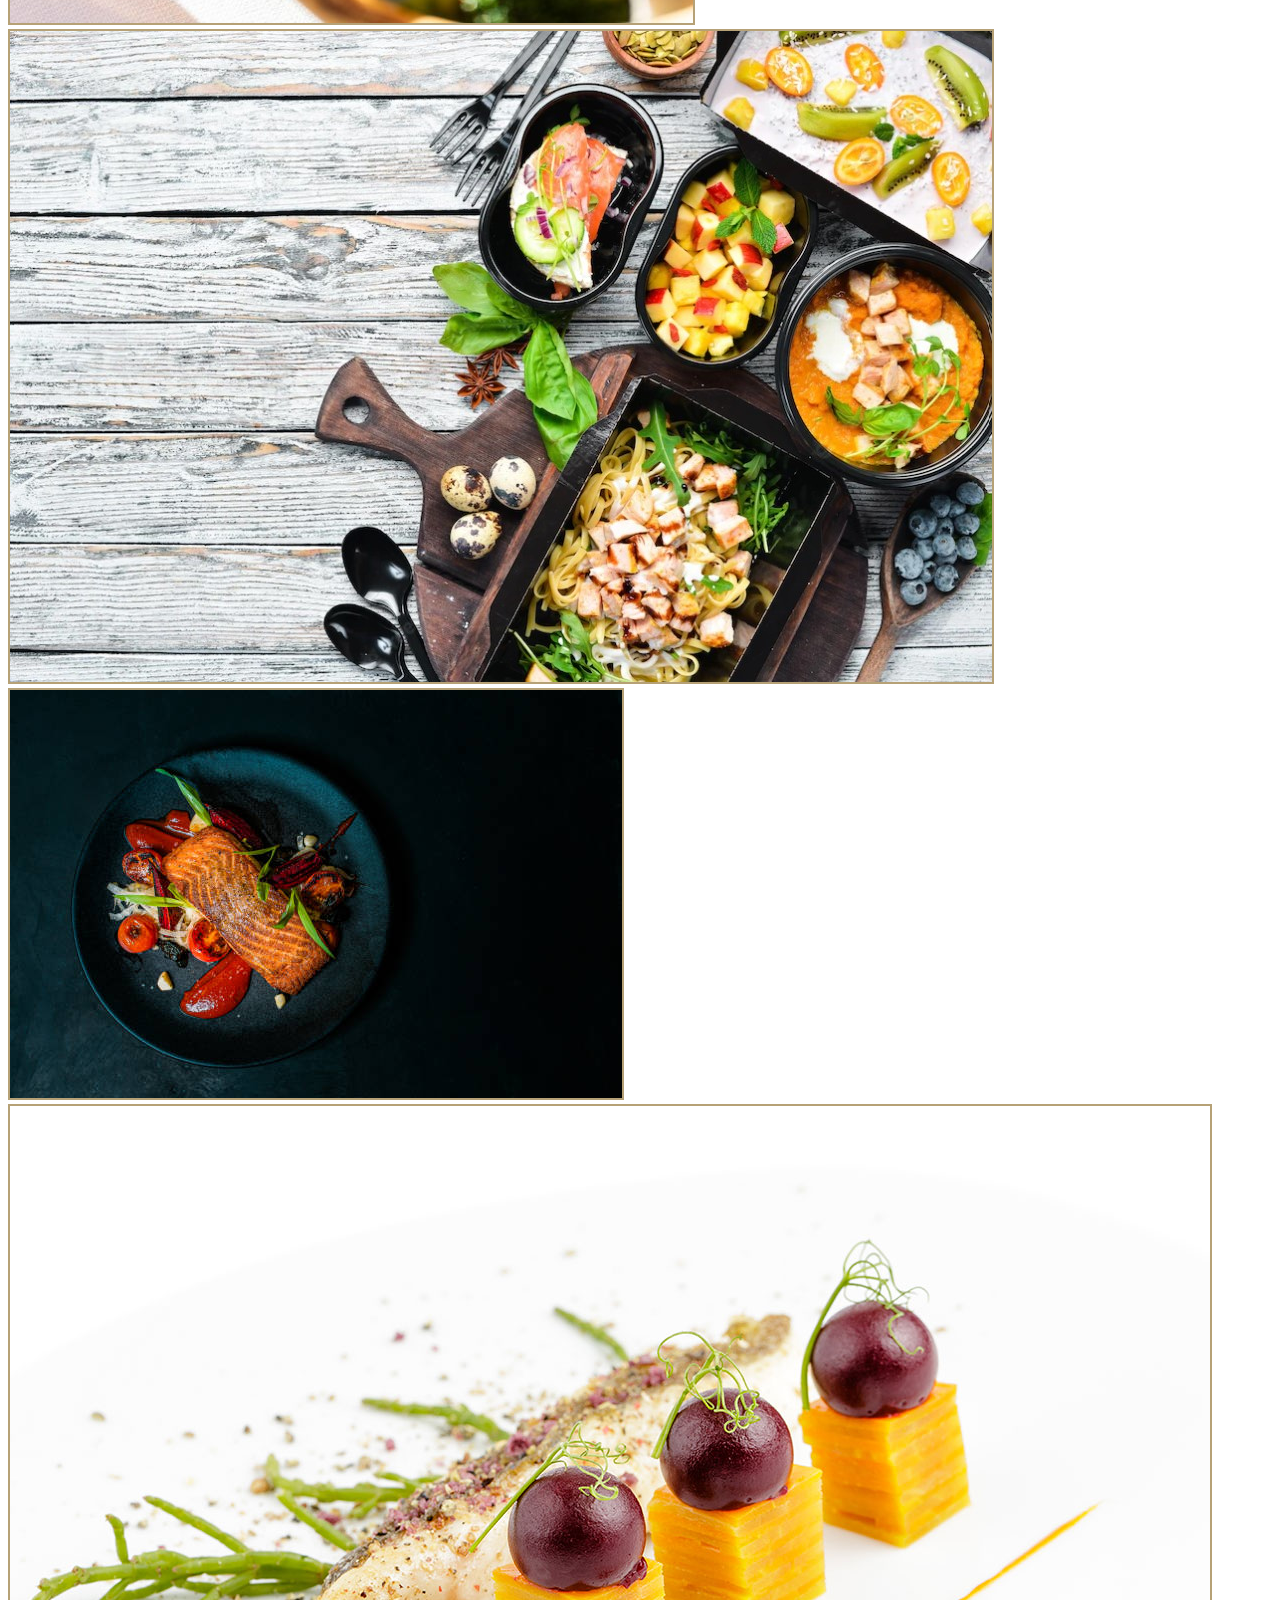
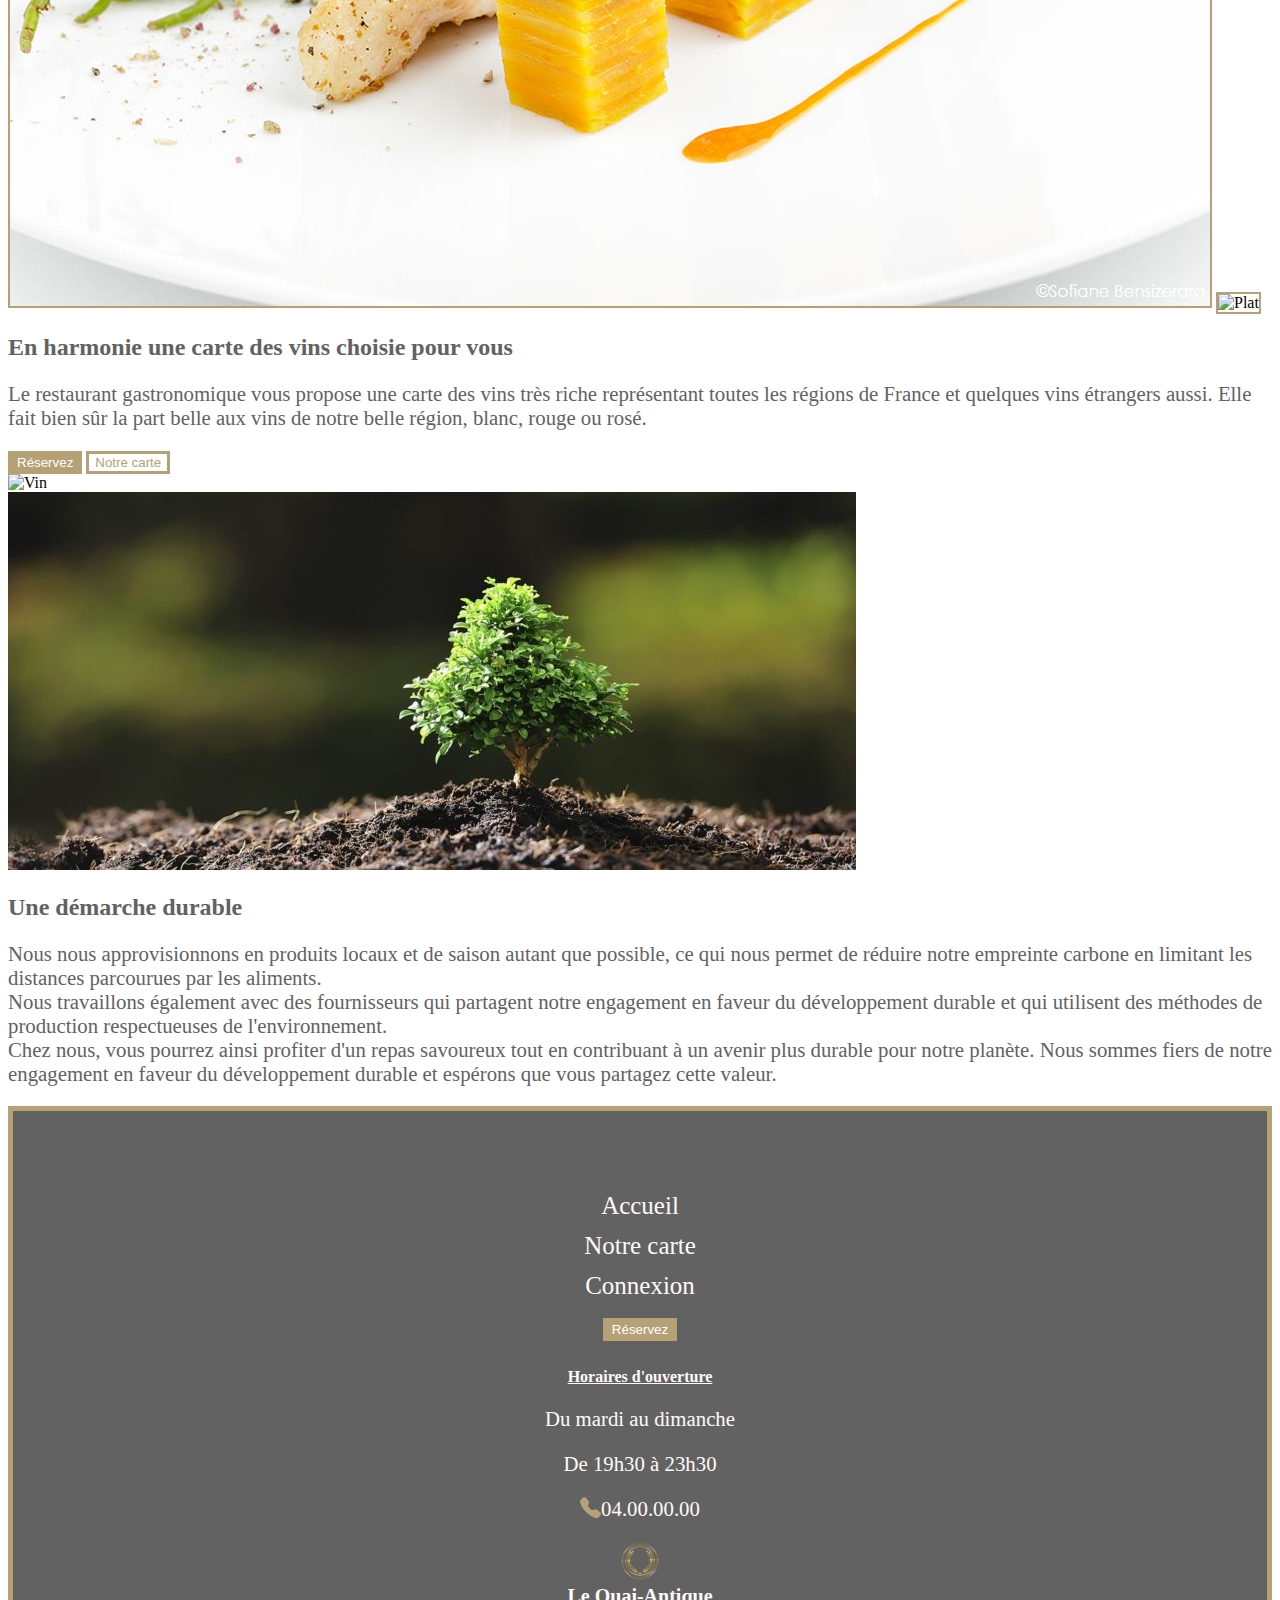
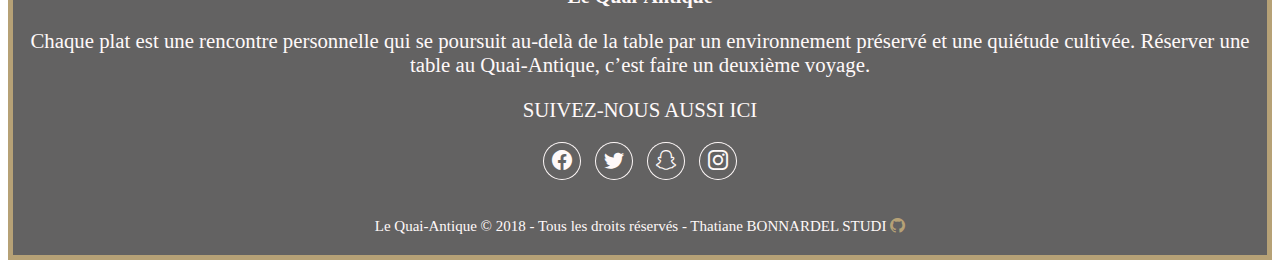
==== commit 43cde1fc: "connexion et reservation" ====
--- a/index.html
+++ b/index.html
@@ -39,10 +39,10 @@
               <a class="nav-link" href="/notre-carte.html">Notre carte</a>
             </li>
             <li class="nav-item">
-              <a class="nav-link" href="#">Connexion</a>
+              <a class="nav-link" href="/connexion.html">Connexion</a>
             </li>
           </ul>
-          <a href="#" id="btn-N" class="btn fw-bold">Réservez</a>
+          <a href="/reservation.html" id="btn-N" class="btn fw-bold">Réservez</a>
         </div>
       </div>
     </nav>
@@ -53,7 +53,7 @@
     <div id="main-haut" class="container-fuid mt-5">
       <img id="img-main" src="/img/Main.png" class="img-fluid center" alt="Restaurant">
       <div class="text-center">
-        <button id="btn-R" type="button" class="btn btn-light btn-lg" href="#" >Réservez</button>
+        <button id="btn-R" type="button" class="btn btn-light btn-lg" href="/reservation.html" >Réservez</button>
       </div>
     </div> 
     <div class="container-fluid">
@@ -77,7 +77,7 @@
           “ Nous travaillons l’entièreté du produit. Un choix pour nous approcher davantage de son intimité… et une vraie source d’inspiration, pour une table renouvelée au gré des saisons ”, <br>
            souligne Arnaud Michant. <br>
           </p>
-          <button id="btn-R2" type="button" class="btn btn-light btn-lg" href="#">Réservez</button>
+          <button id="btn-R2" type="button" class="btn btn-light btn-lg" href="/reservation.html">Réservez</button>
           <button id="btn-M1" type="button" class="btn btn-light btn-lg" href="/notre-carte.html">Notre carte</button>
         </div>
        <div id="photo-menu" class="col-md-4 text-center order-0">
@@ -110,16 +110,16 @@
         </div>
       </div>
     </div> 
-    <div class="row mt-5 container-fluid">
-      <div class="col-lg-4">
+    <div class="row mt-5 mb-0 container-fluid">
+      <div class="col-lg-4 col-sm-4 col-4">
         <img src="/img/Galerie3.jpg" class="w-100 h-25 shadow-1-strong img-show img-gallery rounded mb-4" alt="Plat"/>
-        <img src="/img/galerie1.jpg" class="w-100 h-50 shadow-1-strong img-show rounded mb-4" alt="Plat"/>
-      </div>
-      <div class="col-lg-4 gallery">
-        <img src="/img/galerie2.jpg" class="w-100 h-50 shadow-1-strong img-show rounded mb-4" alt="Plat"/>
+        <img src="/img/galerie1.jpg" class="w-100 h-50 shadow-1-strong img-show img-gallery rounded mb-4" alt="Plat"/>
+      </div>
+      <div class="col-lg-4 col-sm-4 col-4 gallery">
+        <img src="/img/galerie2.jpg" class="w-100 h-50 shadow-1-strong img-show img-gallery rounded mb-4" alt="Plat"/>
         <img src="/img/Galerie4.jpg" class="w-100 h-25 shadow-1-strong img-show img-gallery rounded mb-4" alt="Plat"/>
       </div>
-      <div class="col-lg-4 gallery">
+      <div class="col-lg-4 col-sm-4 col-4 gallery">
         <img src="/img/Galerie5.jpg" class="w-100 h-25 shadow-1-strong img-show img-gallery rounded mb-4" alt="Plat"/>
         <img src="/img/Galerie6.jpg" class="w-100 h-25 shadow-1-strong img-show img-gallery rounded mb-4" alt="Plat"/>
         <img src="/img/Galerie8.jpeg" class="w-100 h-25 shadow-1-strong img-show img-gallery rounded mb-4" alt="Plat"/>
@@ -130,8 +130,8 @@
         <div id="menu2" class="col-md-7 text-center align-items-center order-0">
           <h2 id="tittle-menu2">En harmonie une carte des vins choisie pour vous</h2>
           <p id="text-menu2">Le restaurant gastronomique vous propose une carte des vins très riche représentant toutes les régions de France et quelques vins étrangers aussi. Elle fait bien sûr la part belle aux vins de notre belle région, blanc, rouge ou rosé.</p>
-          <button id="btn-R1" type="button" class="btn btn-light btn-lg" href="#">Réservez</button>
-          <button id="btn-M" type="button" class="btn btn-light btn-lg" href="#">Notre carte</button>
+          <button id="btn-R1" type="button" class="btn btn-light btn-lg" href="/reservation.html">Réservez</button>
+          <button id="btn-M" type="button" class="btn btn-light btn-lg" href="/notre-carte.html">Notre carte</button>
         </div>
         <div id="photo-menu2" class="col-md-5 text-center">
          <img class="img-fluid rounded" src="/img/vin.jpg" alt="Vin">
@@ -154,42 +154,46 @@
   </main>
   <!-- Footer -->
 	<footer>
-   <div class="footer">
-    <div class="container">
-      <div class="row">
-        <div class="col-sm-6 col-md-3 item">
-          <ul>
-            <li><a href="/index.html">Accueil</a></li>
-            <li><a href="/notre-carte.html">Notre carte</a></li>
-            <li><a href="#">Connexion</a></li>
-            <li><button id="btn-R3" type="button" class="btn btn-light btn-lg" href="#">Réservez</button></li>
-          </ul>
-        </div>
-        <div class="col-sm-6 col-md-3">
-          <h4 id="horaire">Horaires d'ouverture</h4>
-            <p>Du mardi au dimanche</p>
-            <p>De 19h30 à 23h30</p>
-            <p> Appelez-nous <a href="+33768906201">
-            <i id="tel" class="bi bi-telephone-fill"></i></a></p>
+    <div class="footer">
+     <div class="container">
+       <div class="row">
+         <div class="col-sm-6 col-md-3 item">
+           <ul>
+             <li><a href="/index.html">Accueil</a></li>
+             <li><a href="/notre-carte.html">Notre carte</a></li>
+             <li><a href="/connexion.html">Connexion</a></li>
+             <li><button id="btn-R3" type="button" class="btn btn-light btn-lg" href="/reservation.html">Réservez</button></li>
+           </ul>
          </div>
-         <div class="col-md-6 item text">
-           <a class="navbar-brand" href="index.html">
-           <img id="logo-2" src="/img/Logo.png" alt="logo" height="40px"></a>
-            <h3>Le Quai-Antique</h3>
-              <p>Chaque plat est une rencontre personnelle qui se poursuit au-delà de la table par un environnement préservé et une quiétude cultivée. Réserver une table au Quai-Antique, c’est faire un deuxième voyage.</p>
+         <div class="col-sm-6 col-md-3">
+           <h4 id="horaire">Horaires d'ouverture</h4>
+             <p>Du mardi au dimanche</p>
+             <p>De 19h30 à 23h30</p>
+             <p> <i id="tel" class="bi bi-telephone-fill"></i>04.00.00.00</p> 
+             
+          </div>
+          <div class="col-md-6 item text">
+            <a class="navbar-brand" href="index.html">
+            <img id="logo-2" src="/img/Logo.png" alt="logo" height="40px"></a>
+             <h3>Le Quai-Antique</h3>
+               <p>Chaque plat est une rencontre personnelle qui se poursuit au-delà de la table par un environnement préservé et une quiétude cultivée. Réserver une table au Quai-Antique, c’est faire un deuxième voyage.</p>
+          </div>
+          <p class="p-social">SUIVEZ-NOUS AUSSI ICI</p>
+          <div class="col item social"><a href="#"><i class="bi bi-facebook"></i></a><a href="#"><i class="bi bi-twitter"></i></a><a href="#"><i class="bi bi-snapchat">
+          </i></a><a href="#"><i class="bi bi-instagram"></i></a>
+                 </div>
+          </div>
+            <p class="copyright">Le Quai-Antique © 2018 - Tous les droits réservés - Thatiane BONNARDEL STUDI
+              <a href="https://github.com/Thatyc?tab=repositories" target="_blank">
+                <i class="bi bi-github"></i>
+              </a>
+            </p>
          </div>
-         <p class="p-social">SUIVEZ-NOUS AUSSI ICI</p>
-         <div class="col item social"><a href="#"><i class="bi bi-facebook"></i></a><a href="#"><i class="bi bi-twitter"></i></a><a href="#"><i class="bi bi-snapchat">
-         </i></a><a href="#"><i class="bi bi-instagram"></i></a>
-                </div>
-         </div>
-           <p class="copyright">Le Quai-Antique © 2018</p>
-        </div>
-     </div>
-    </footer>
+      </div>
+     </footer>
 	  <!-- /Footer -->
     <!-- Link JavaScript-->
-    <script src="/main.js"></script>
+    <script src="/main.js" defer></script>
     <!--Link JQuery-->
     <script src="https://code.jquery.com/jquery-3.3.1.slim.min.js" integrity="sha384-q8i/X+965DzO0rT7abK41JStQIAqVgRVzpbzo5smXKp4YfRvH+8abtTE1Pi6jizo" crossorigin="anonymous"></script>
     <!-- Link bootstrap -->
--- a/style.css
+++ b/style.css
@@ -16,7 +16,7 @@
 
 nav .navbar-nav li a{
   color: rgb(99, 98, 98);
-  font-size: 1.5rem;
+  font-size: 1.3rem;
 }
 
 nav .navbar-nav li a:hover {
@@ -34,7 +34,8 @@
 #btn-R,
 #btn-R1,
 #btn-R2,
-#btn-R3 {
+#btn-R3,
+#btn-connexion {
   background-color: rgba(182, 161, 118, 1); 
   color: rgb(255, 255, 255);
   border: 3px solid rgba(182, 161, 118, 1);
@@ -46,7 +47,8 @@
 }
 
 #btn-M,
-#btn-M1 {
+#btn-M1,
+#btn-compte {
   background-color: rgb(255, 255, 255);
   color: rgba(182, 161, 118, 1);
   border: 3px solid rgba(182, 161, 118, 1);
@@ -107,24 +109,51 @@
   width: 500px;
 }
 
-@media screen and (max-width: 795px) {
+@media screen and (max-width: 992px) {
   #photo-menu2 {
     order: -1;
   }
 }
-
+/*
 .img-gallery:hover {
   transform: scale(1.3);
-  opacity: 0.7;
-}
+  opacity: 0.9;
+} 
+
+@media screen and (max-width: 992px) {
+  .img-gallery:hover {
+    transform: none;
+  }
+} */
 
 .img-show{
   border: 2px solid rgba(182, 161, 118, 1);
-}
+} 
+
 /* Notre carte */
 #carte-main {
   width: 100%;
 }
+
+/* Page connexion */
+
+.form {
+  display: flex;
+	justify-content: center;
+	align-items: center;
+	height: 100vh;
+}
+
+#h-connexion {
+  color: rgb(99, 98, 98);
+  text-align: center;
+}
+
+.form-border {
+  border: 2px solid rgba(182, 161, 118, 1);
+  padding: 10px;
+}
+
 
 /* Footer */
 footer {
@@ -211,3 +240,8 @@
 	background: transparent;
 }
 
+.bi-github {
+  color: rgba(182, 161, 118, 1);
+}
+
+
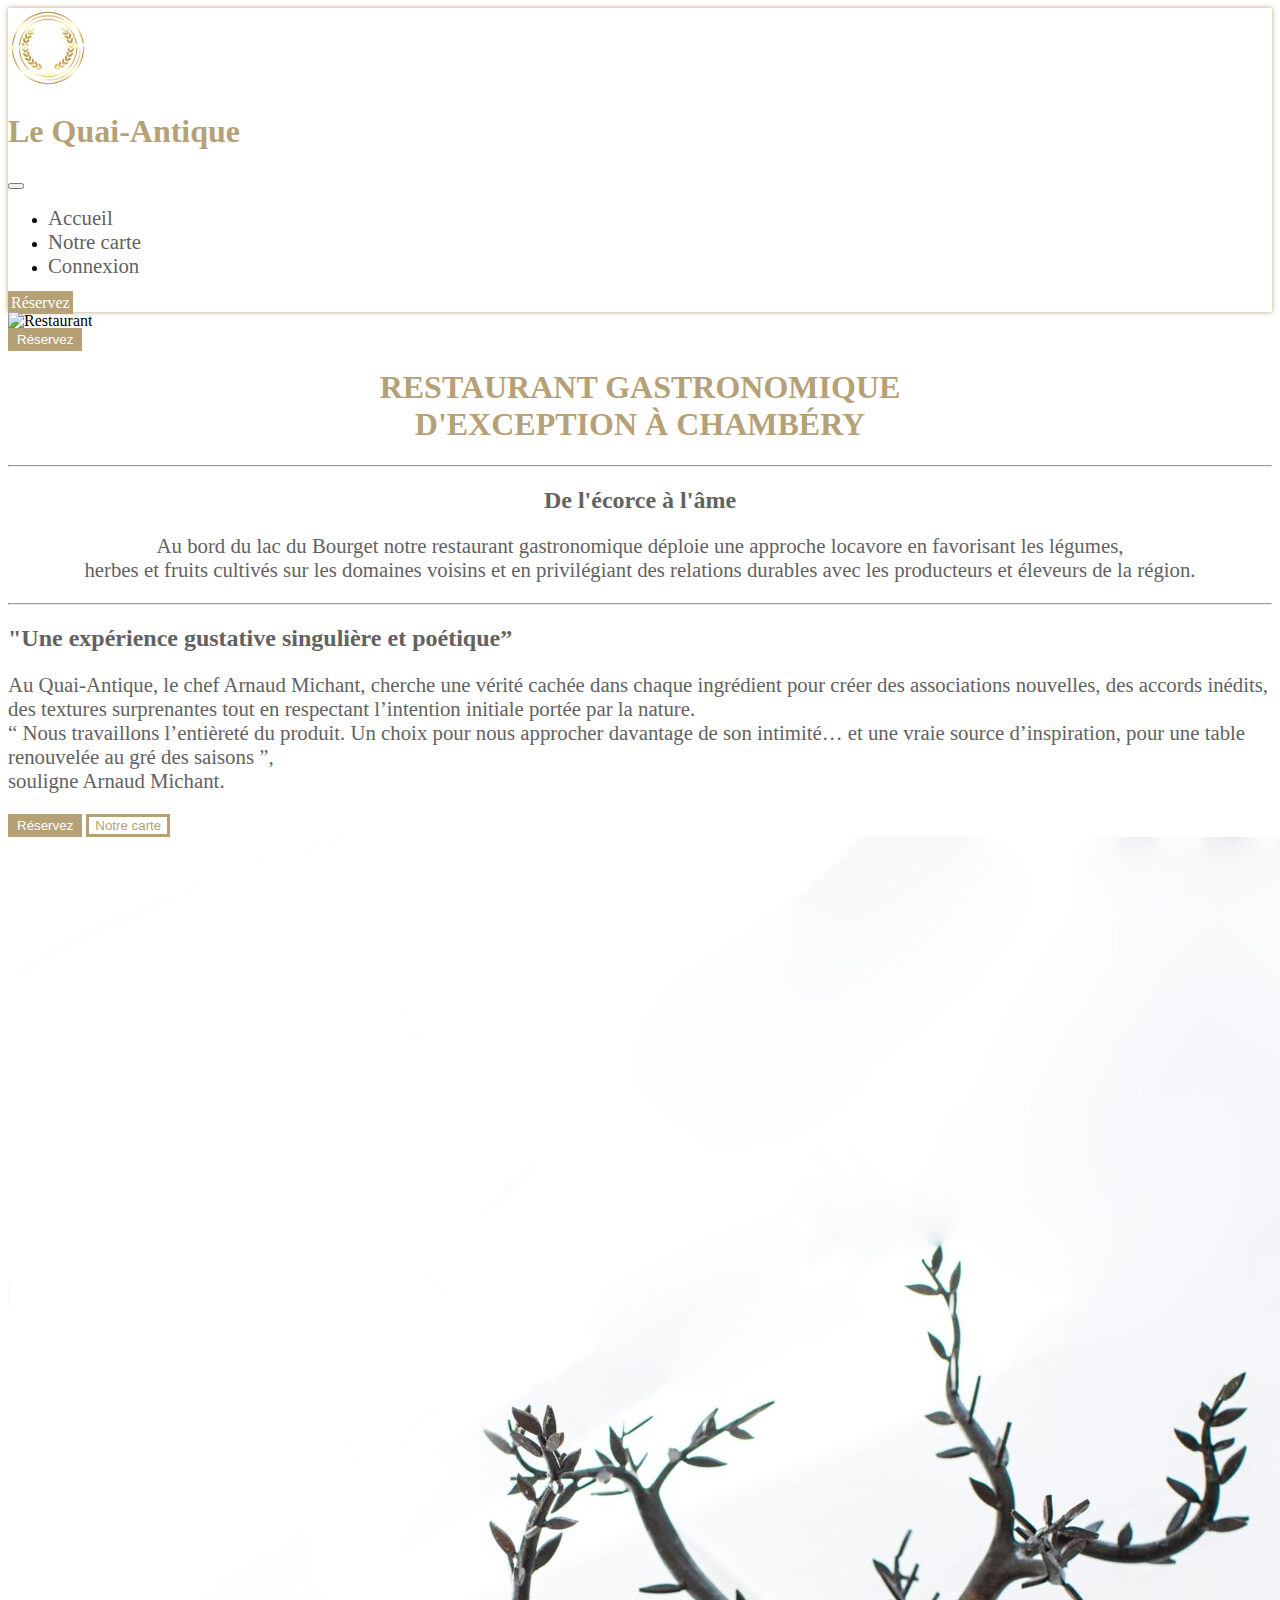
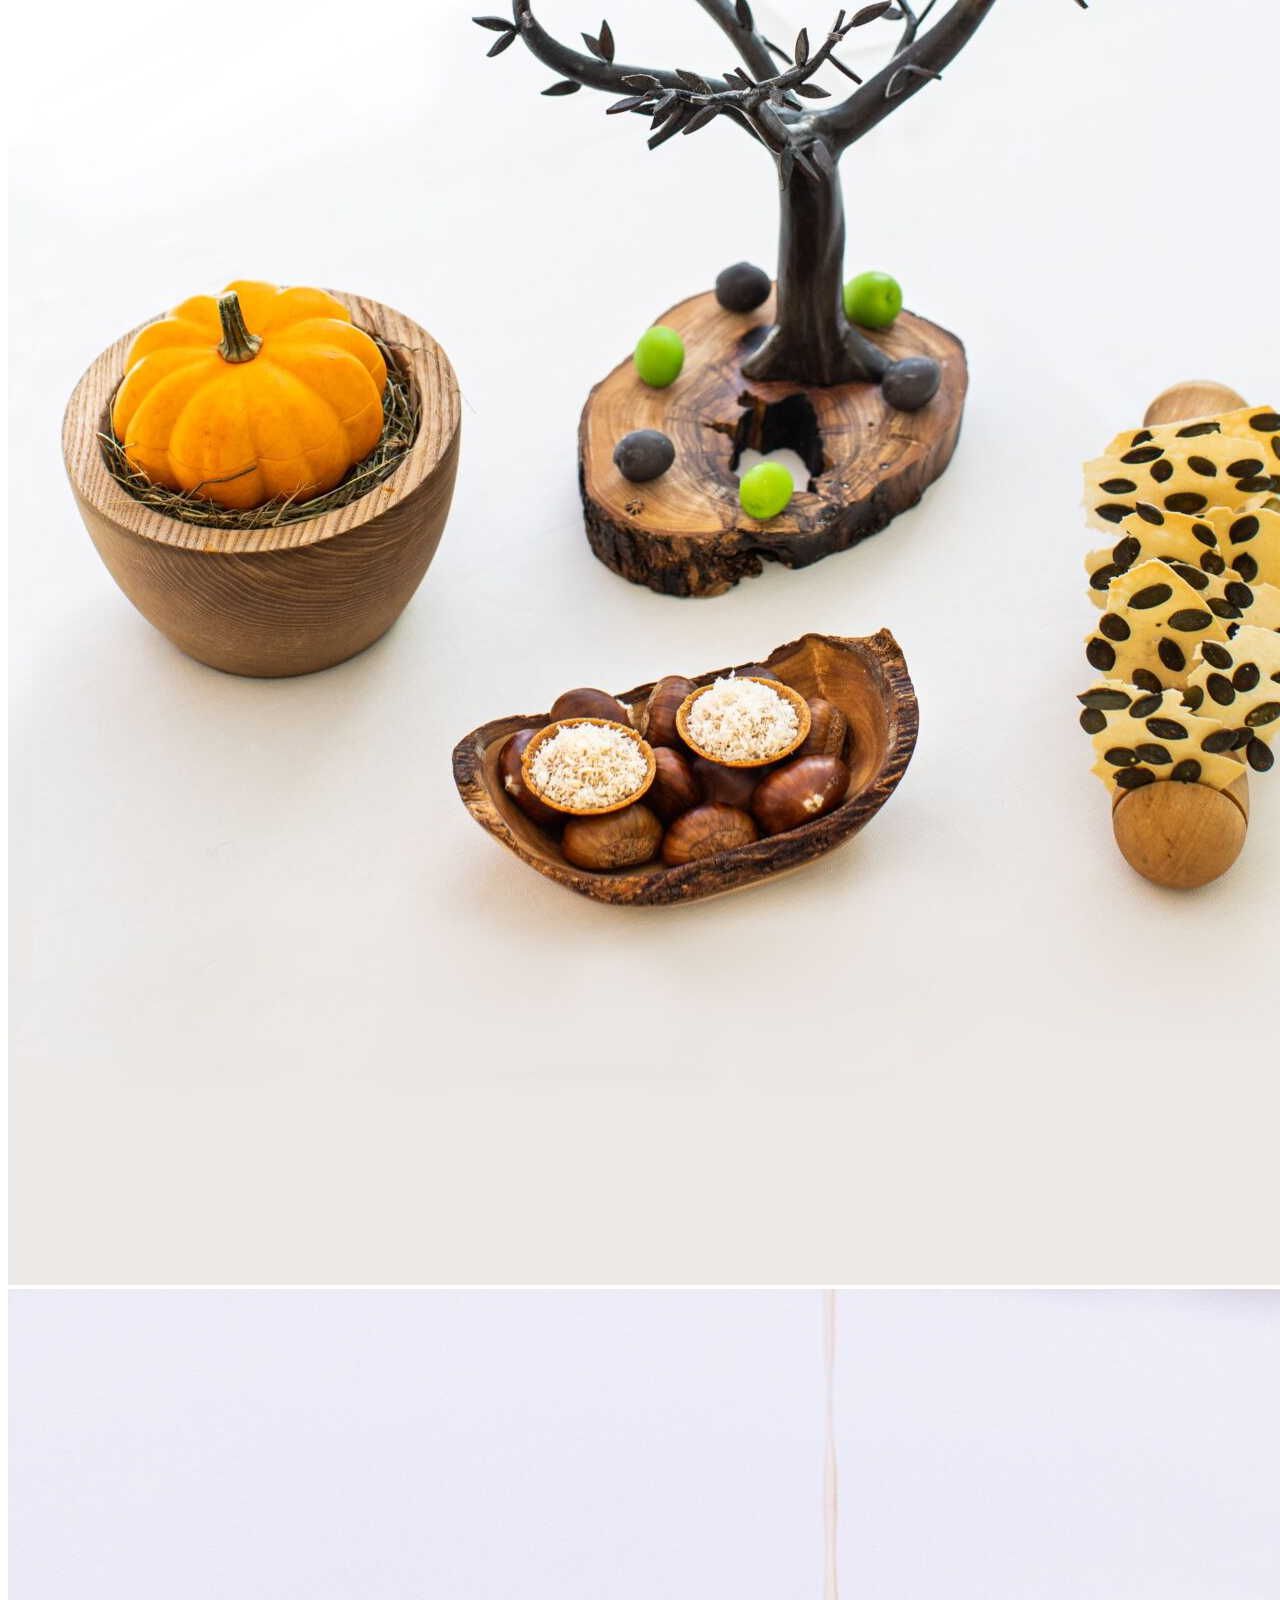
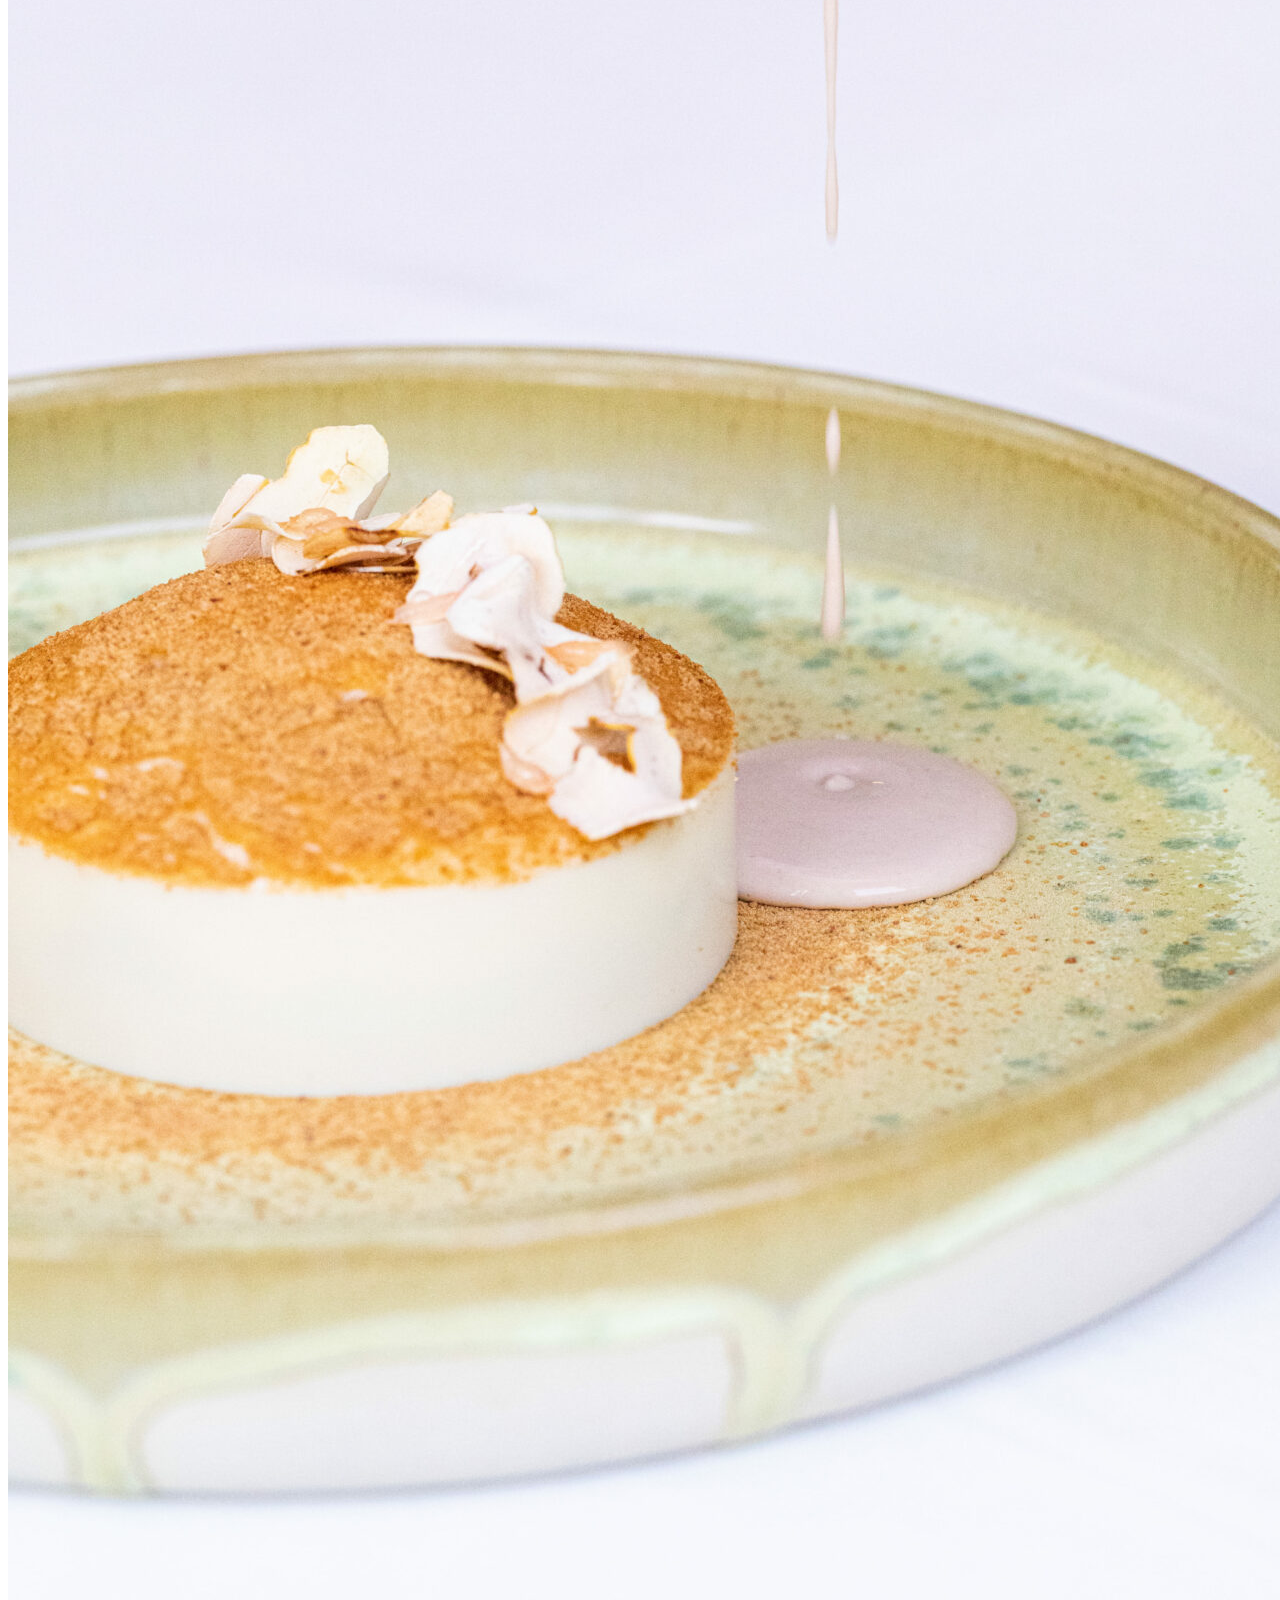
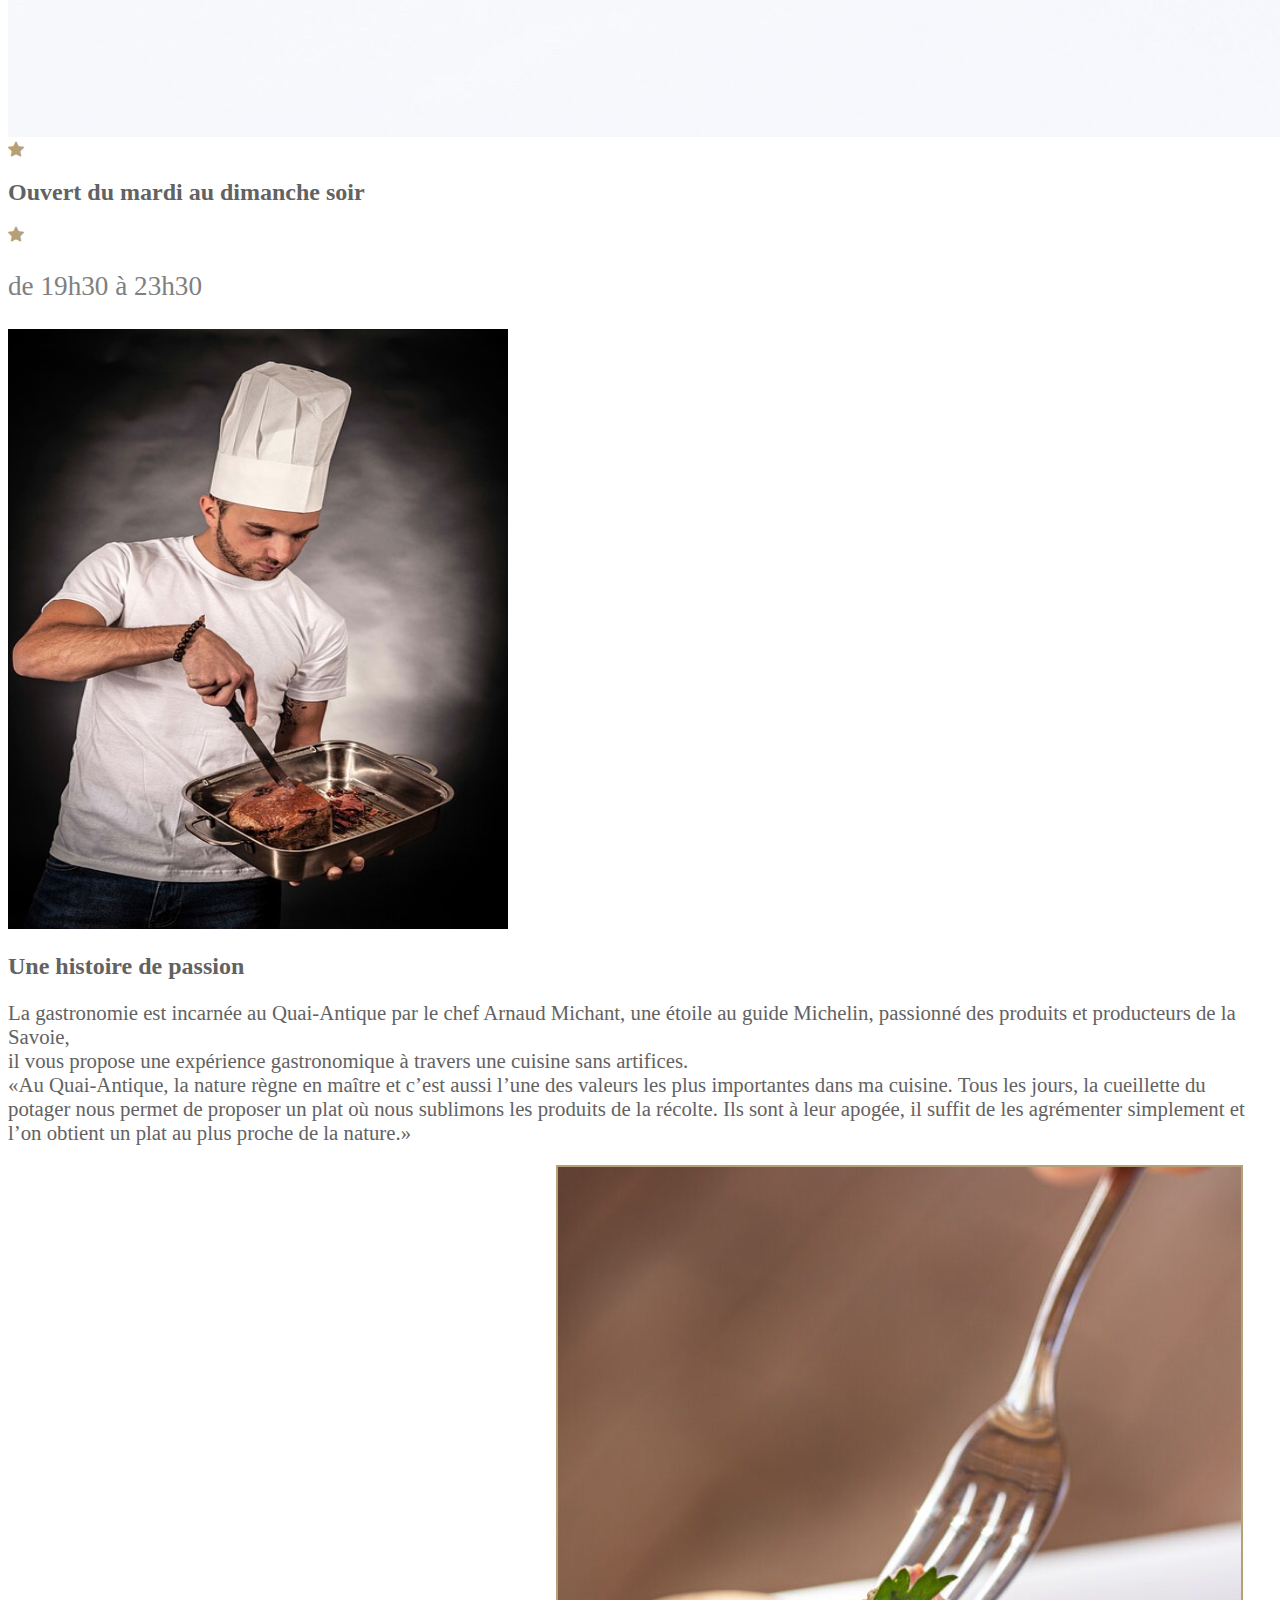
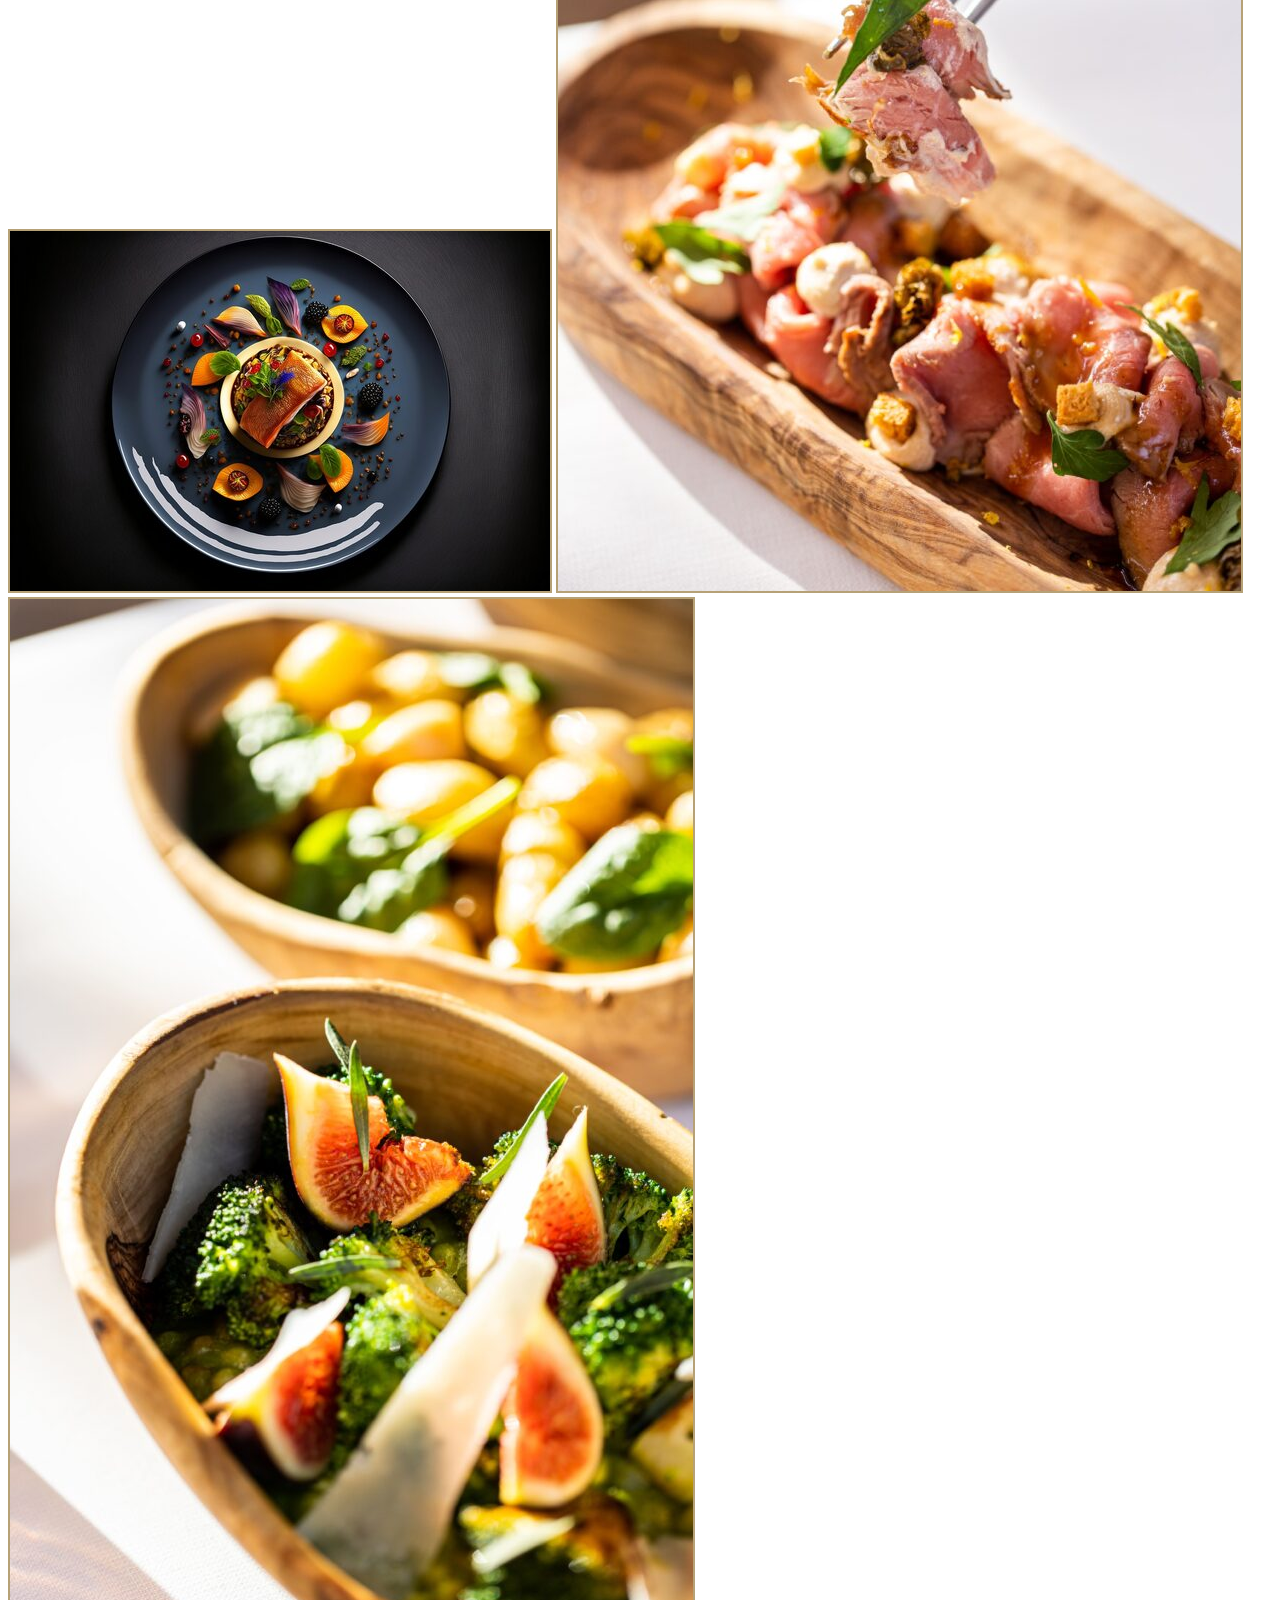
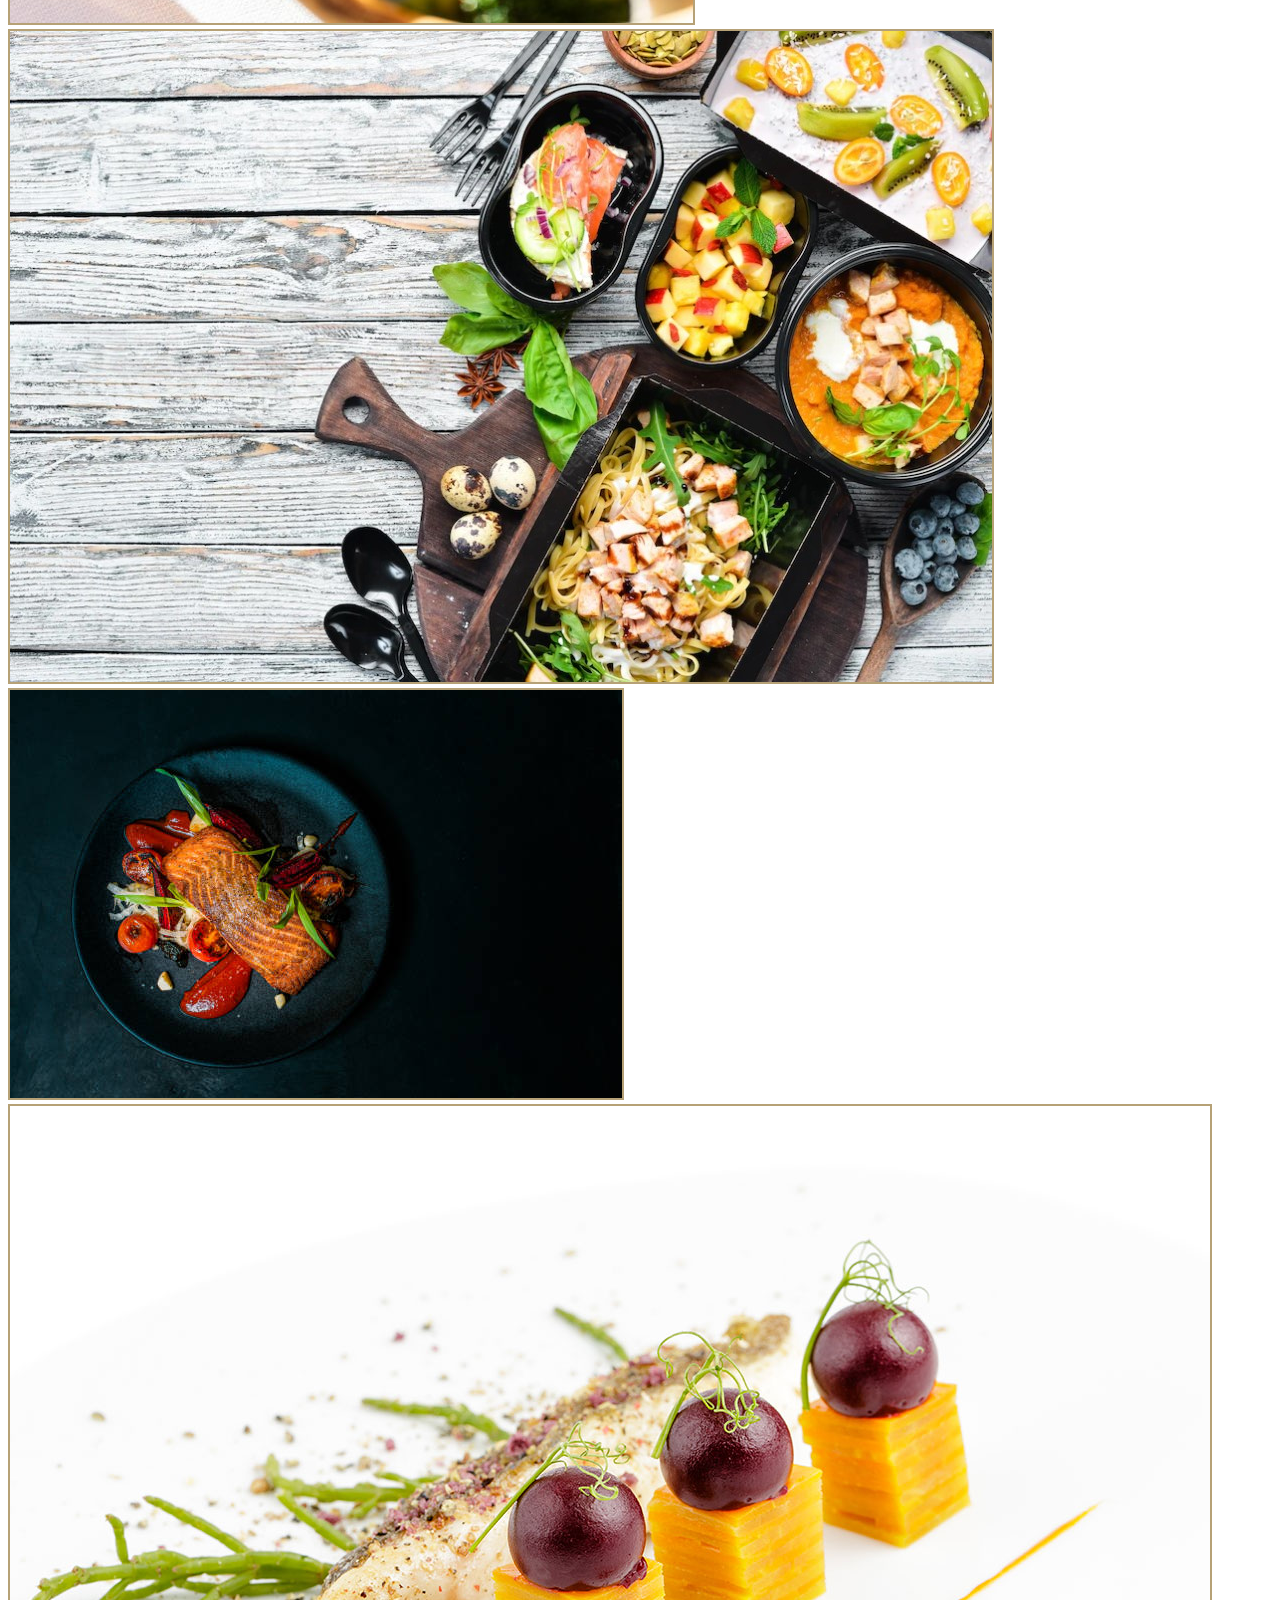
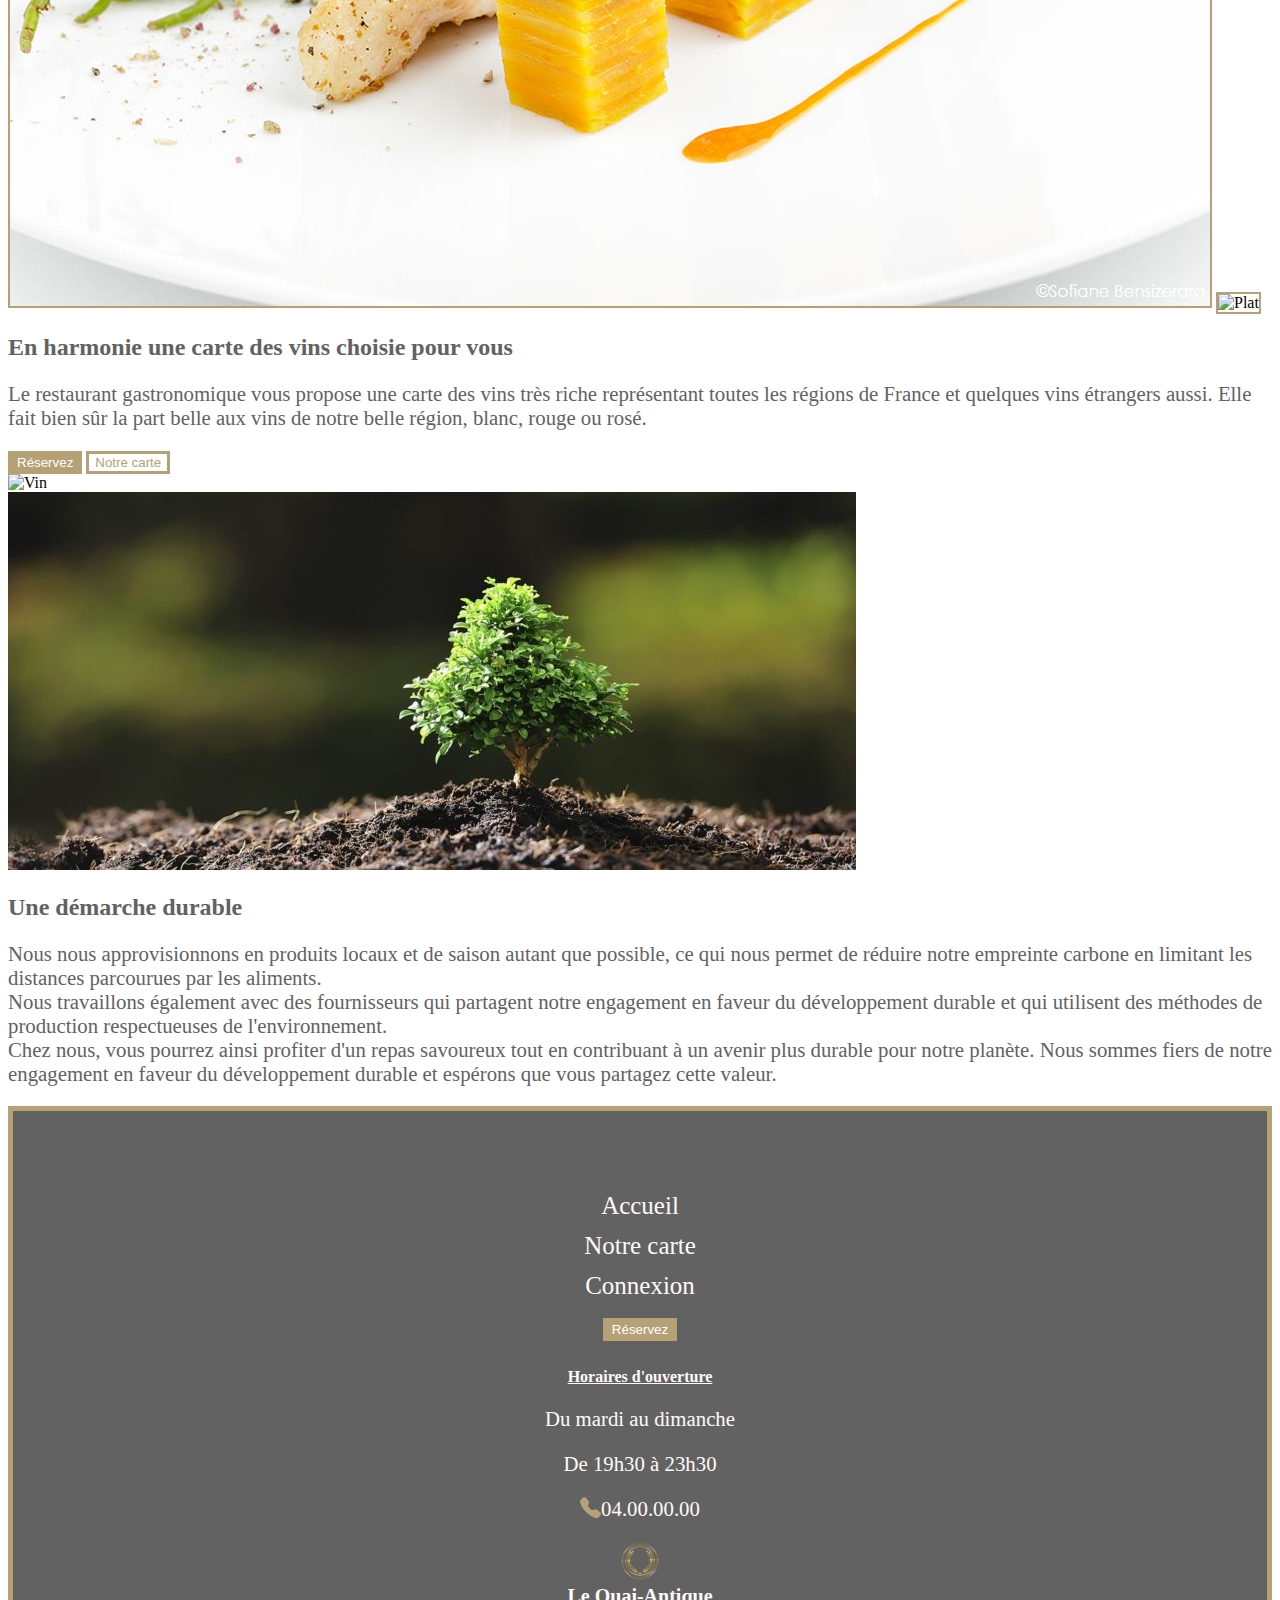
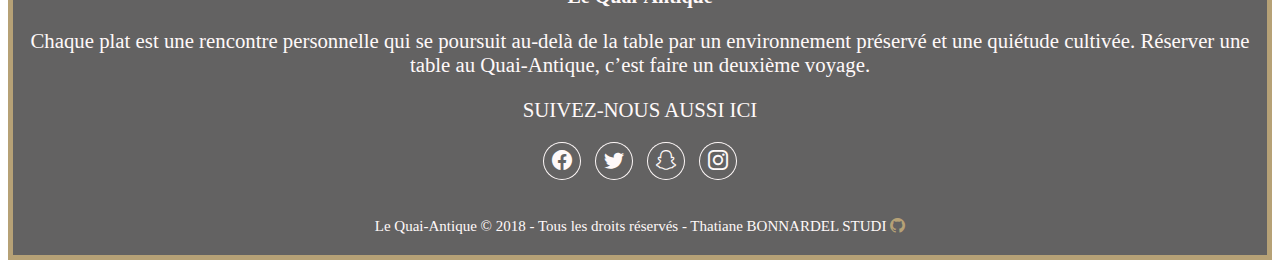
==== commit 5dd5a92b: "connexion et reservation" ====
--- a/index.html
+++ b/index.html
@@ -39,7 +39,7 @@
               <a class="nav-link" href="/notre-carte.html">Notre carte</a>
             </li>
             <li class="nav-item">
-              <a class="nav-link" href="/connexion.html">Connexion</a>
+              <a class="nav-link" href="/connexion.php">Connexion</a>
             </li>
           </ul>
           <a href="/reservation.html" id="btn-N" class="btn fw-bold">Réservez</a>
--- a/style.css
+++ b/style.css
@@ -1,5 +1,3 @@
-
-
 p {
   font-size: 1.3rem;
 }
@@ -24,7 +22,6 @@
   color: rgba(192, 157, 70, 1);
 }
 
-/* Mediaqueries pour le logo*/
 
 
 
@@ -35,7 +32,8 @@
 #btn-R1,
 #btn-R2,
 #btn-R3,
-#btn-connexion {
+#btn-connexion,
+#btn-reserve {
   background-color: rgba(182, 161, 118, 1); 
   color: rgb(255, 255, 255);
   border: 3px solid rgba(182, 161, 118, 1);
@@ -53,12 +51,18 @@
   color: rgba(182, 161, 118, 1);
   border: 3px solid rgba(182, 161, 118, 1);
 }
+.btn-primary {
+  background-color: rgb(255, 255, 255);
+  color: rgba(182, 161, 118, 1);
+  border: 3px solid rgba(182, 161, 118, 1);
+}
 
 #btn-N:hover,
 #btn-R:hover,
 #btn-R1:hover,
 #btn-R2:hover,
-#btn-R3:hover {
+#btn-R3:hover,
+#btn-reserve:hover {
   background-color: rgb(255, 255, 255);
   color: rgba(182, 161, 118, 1);
   font-weight: bold;
@@ -137,22 +141,22 @@
 
 /* Page connexion */
 
-.form {
-  display: flex;
-	justify-content: center;
-	align-items: center;
-	height: 100vh;
-}
-
-#h-connexion {
-  color: rgb(99, 98, 98);
-  text-align: center;
-}
-
-.form-border {
-  border: 2px solid rgba(182, 161, 118, 1);
-  padding: 10px;
-}
+.btn-color {
+  background-color: #0e1c36;
+  color: #fff;
+  
+}
+
+.cardbody-color {
+  background-color: #f5f5f5;
+  border: 1px solid rgba(182, 161, 118, 1);
+}
+
+a{
+  text-decoration: none;
+}
+
+/* Réservation */
 
 
 /* Footer */
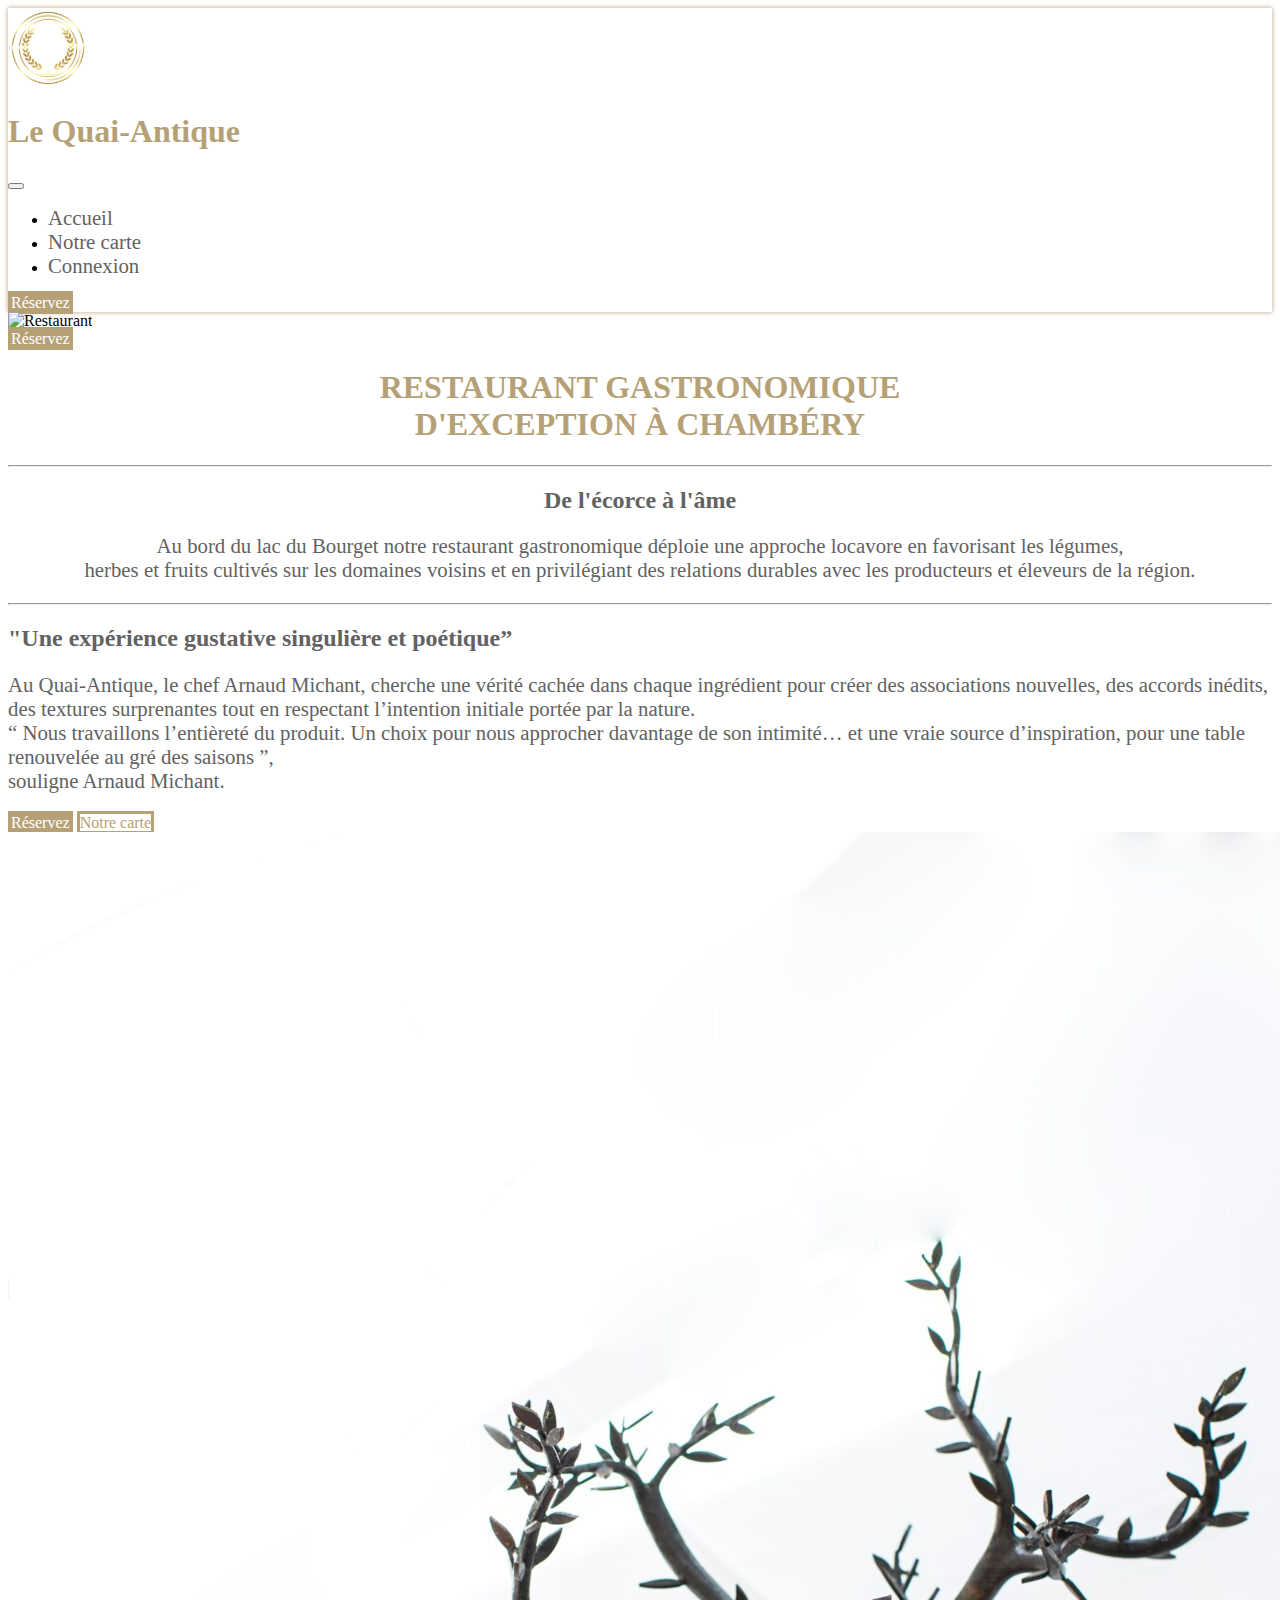
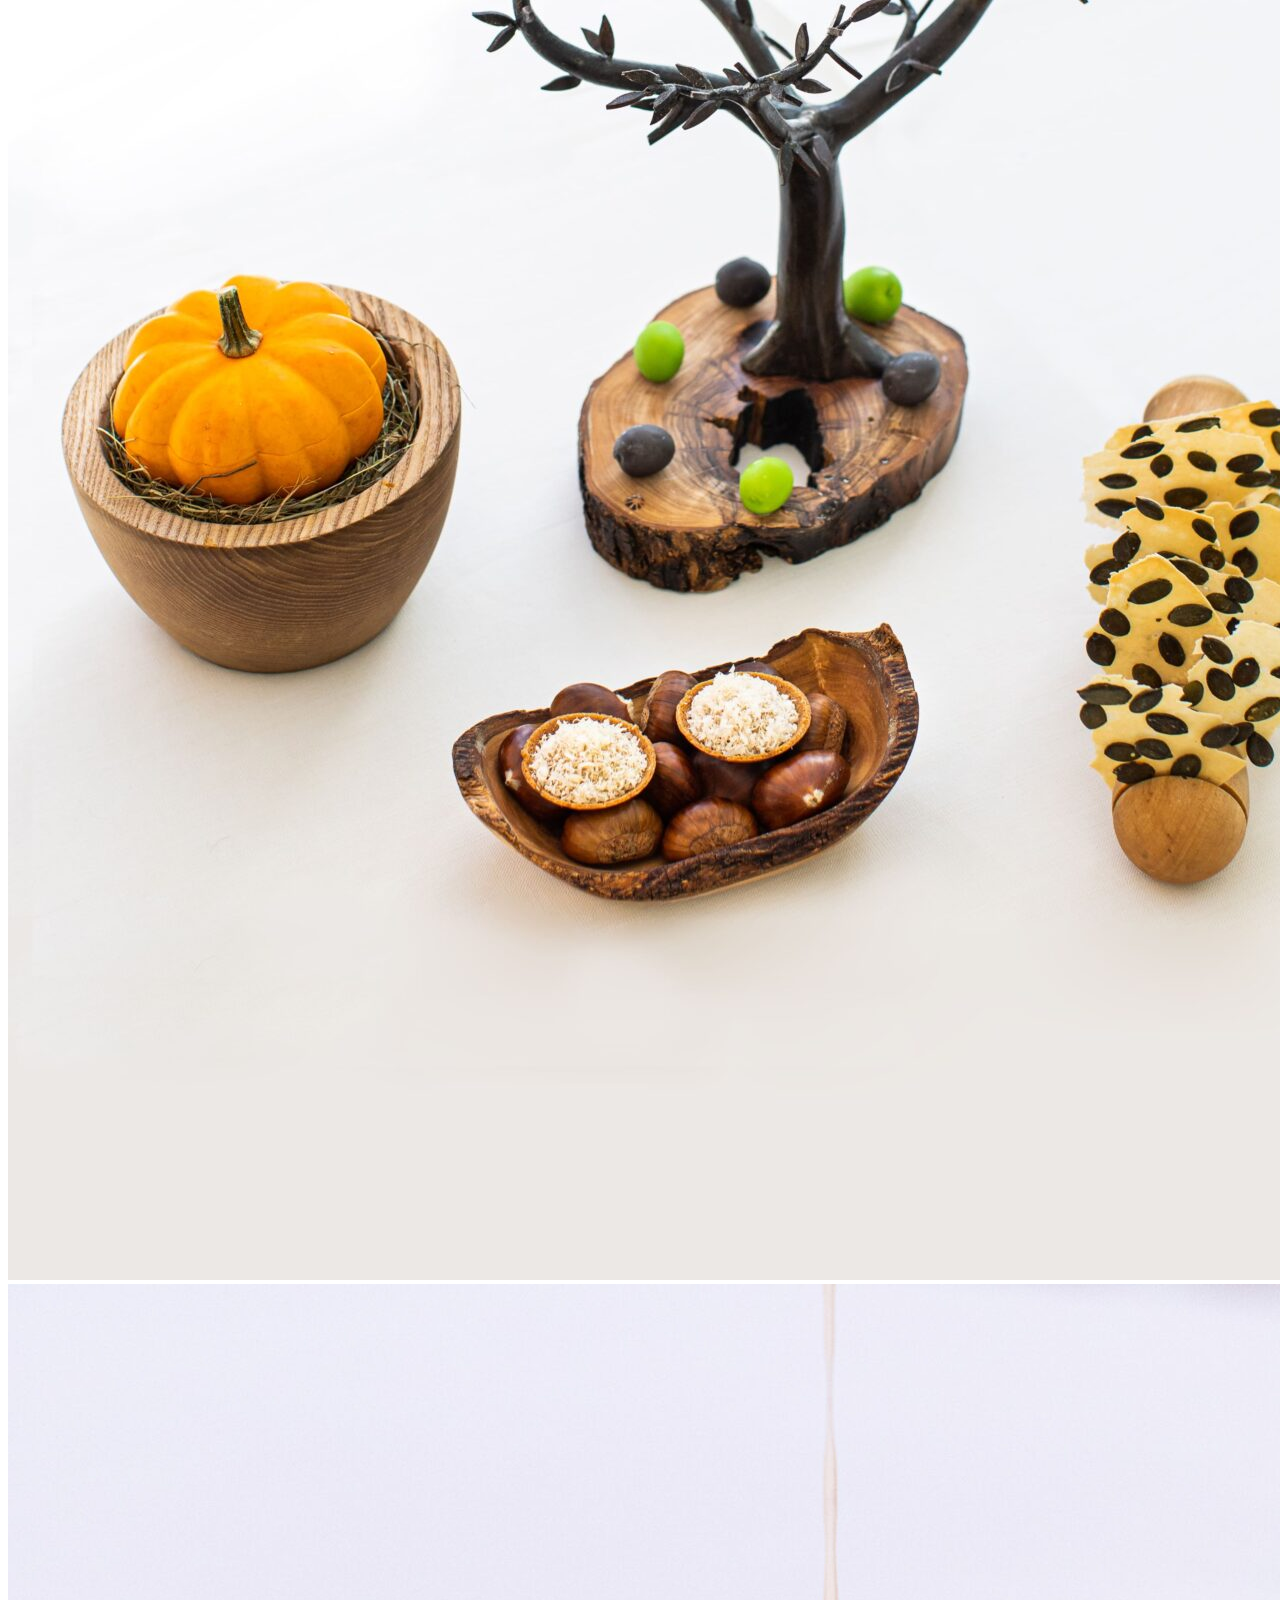
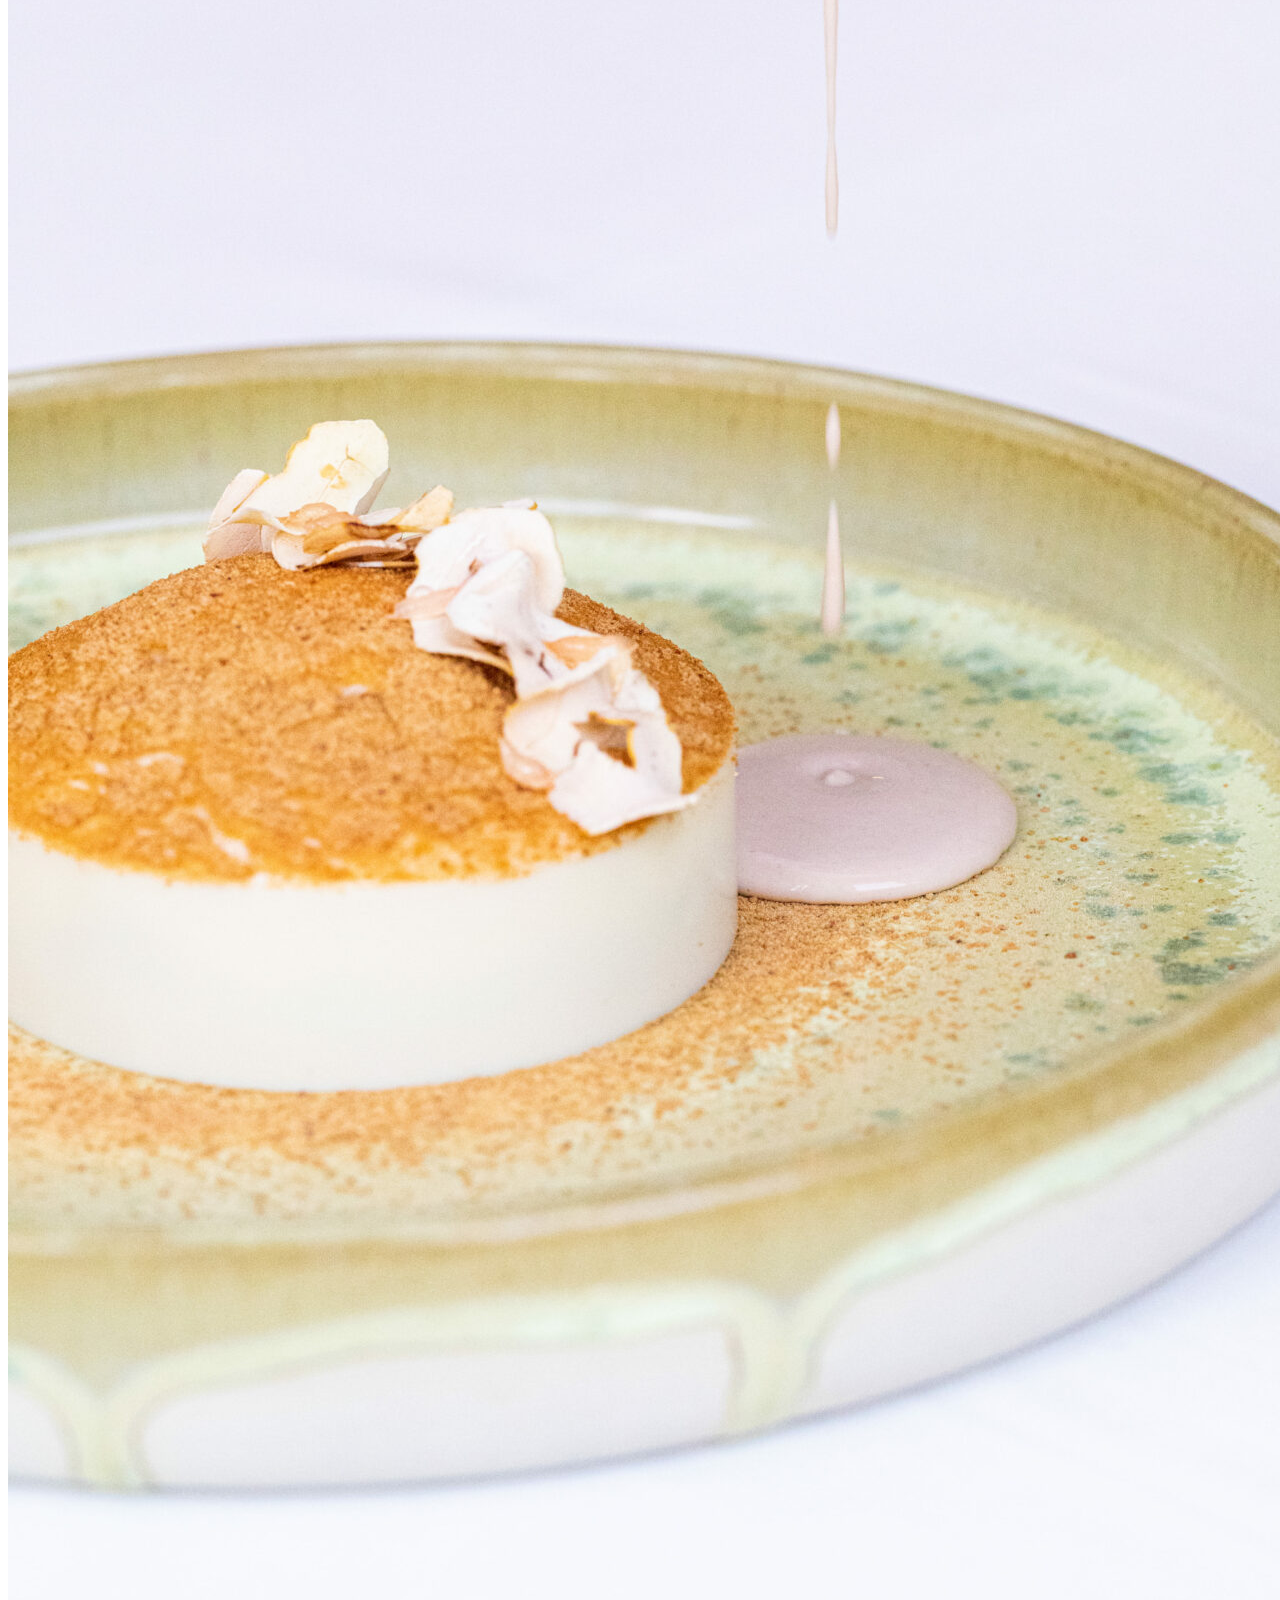
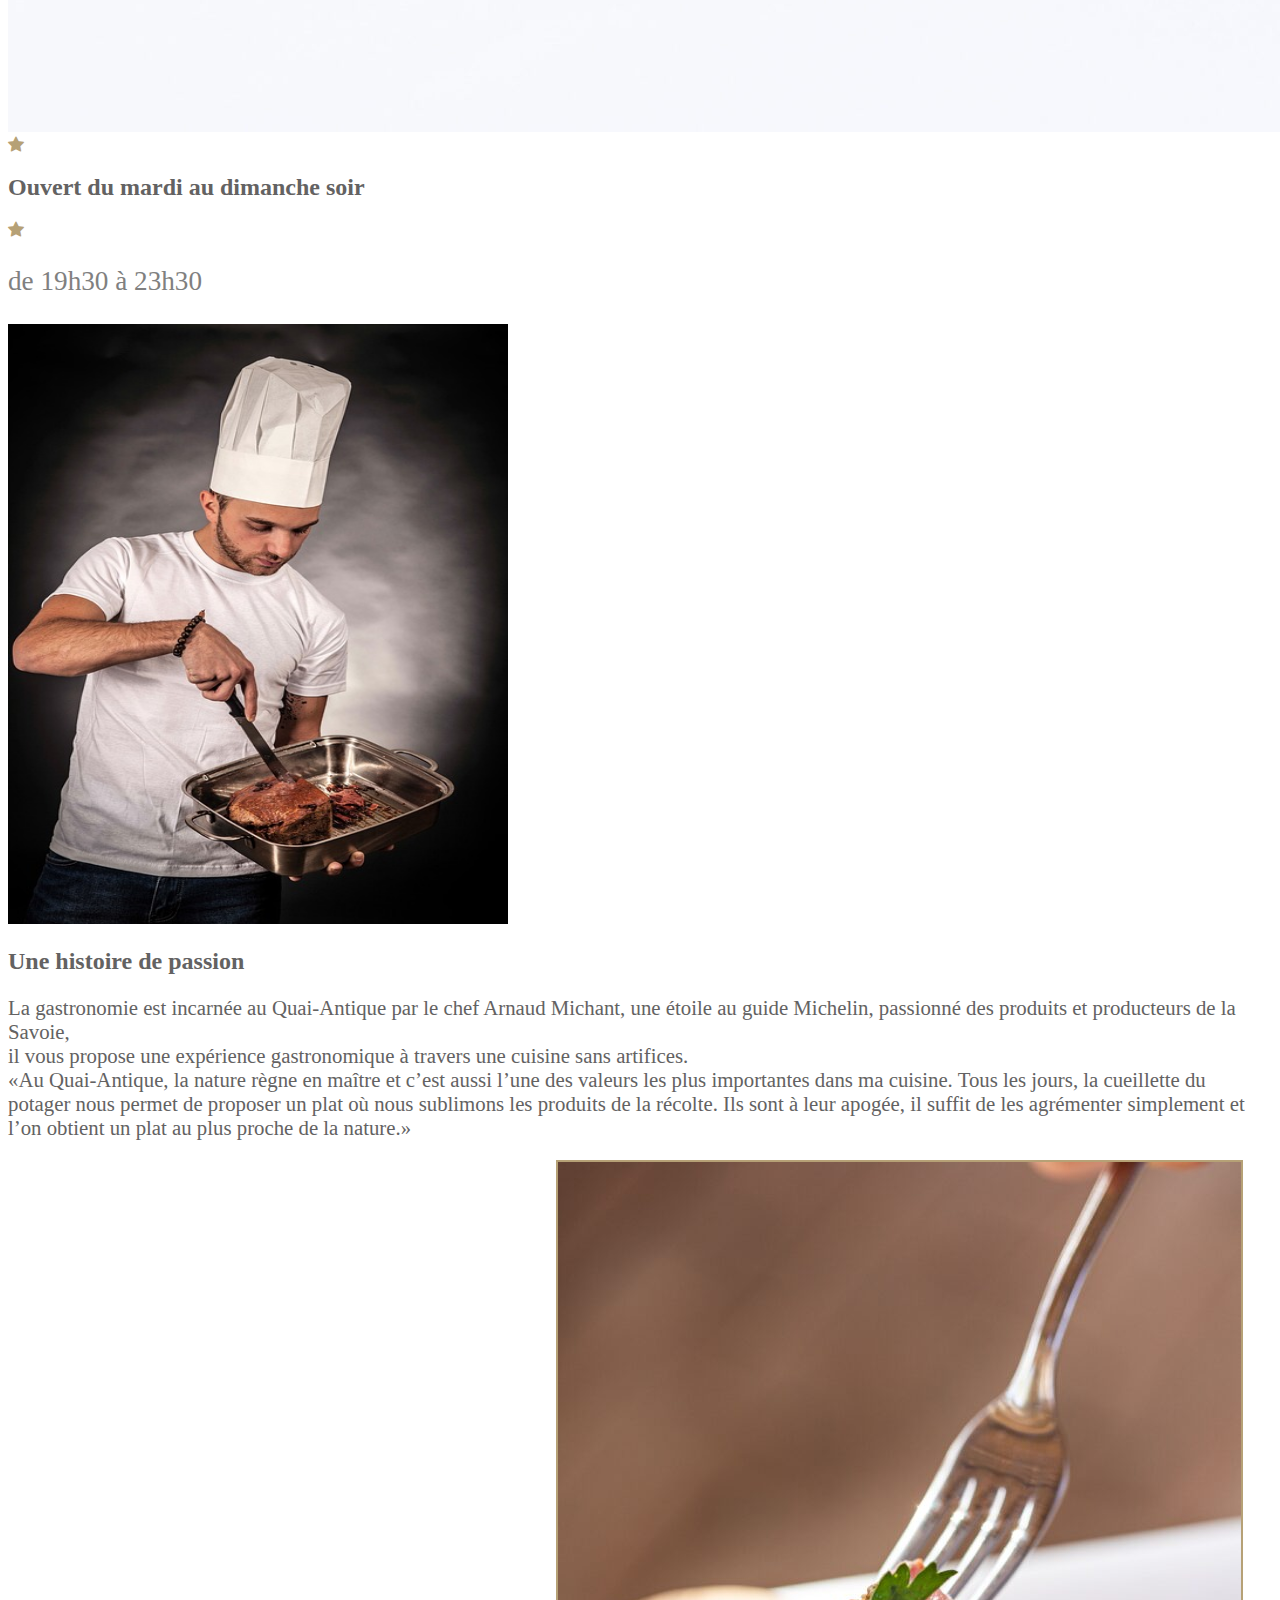
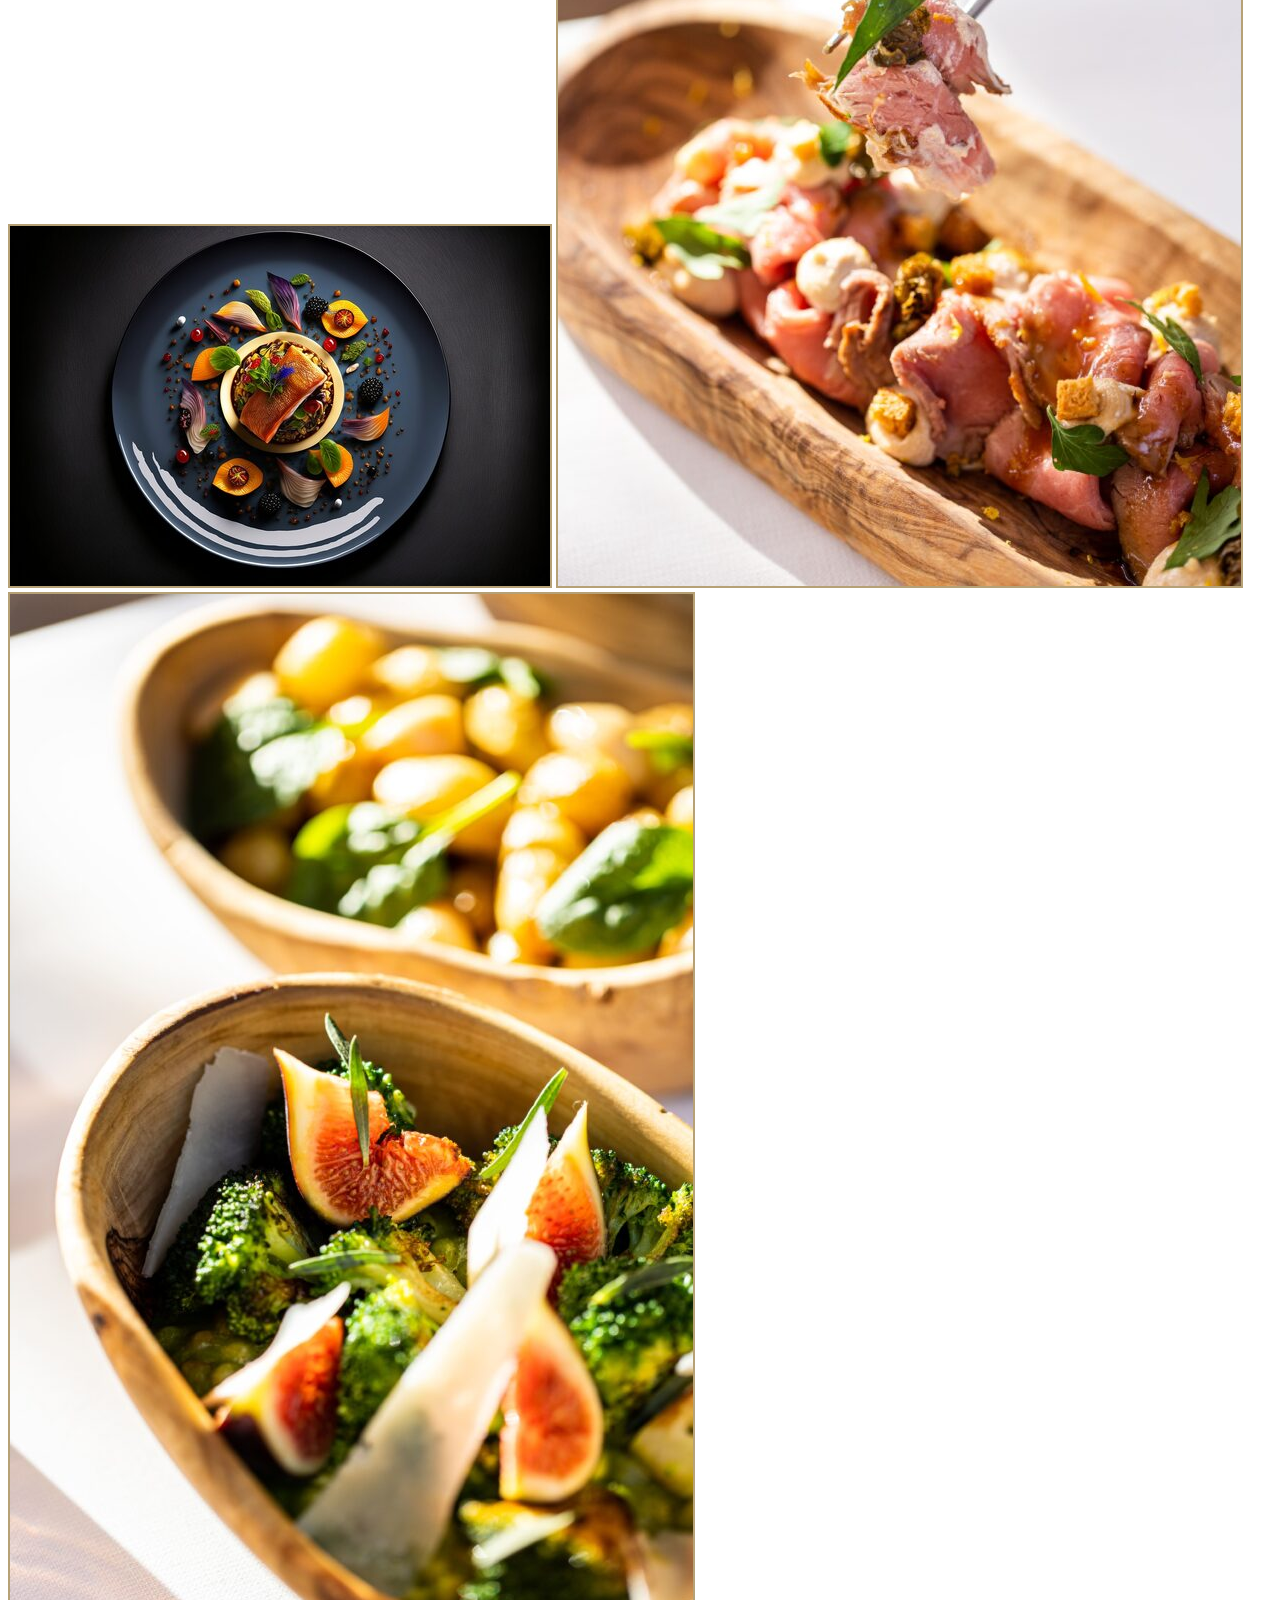
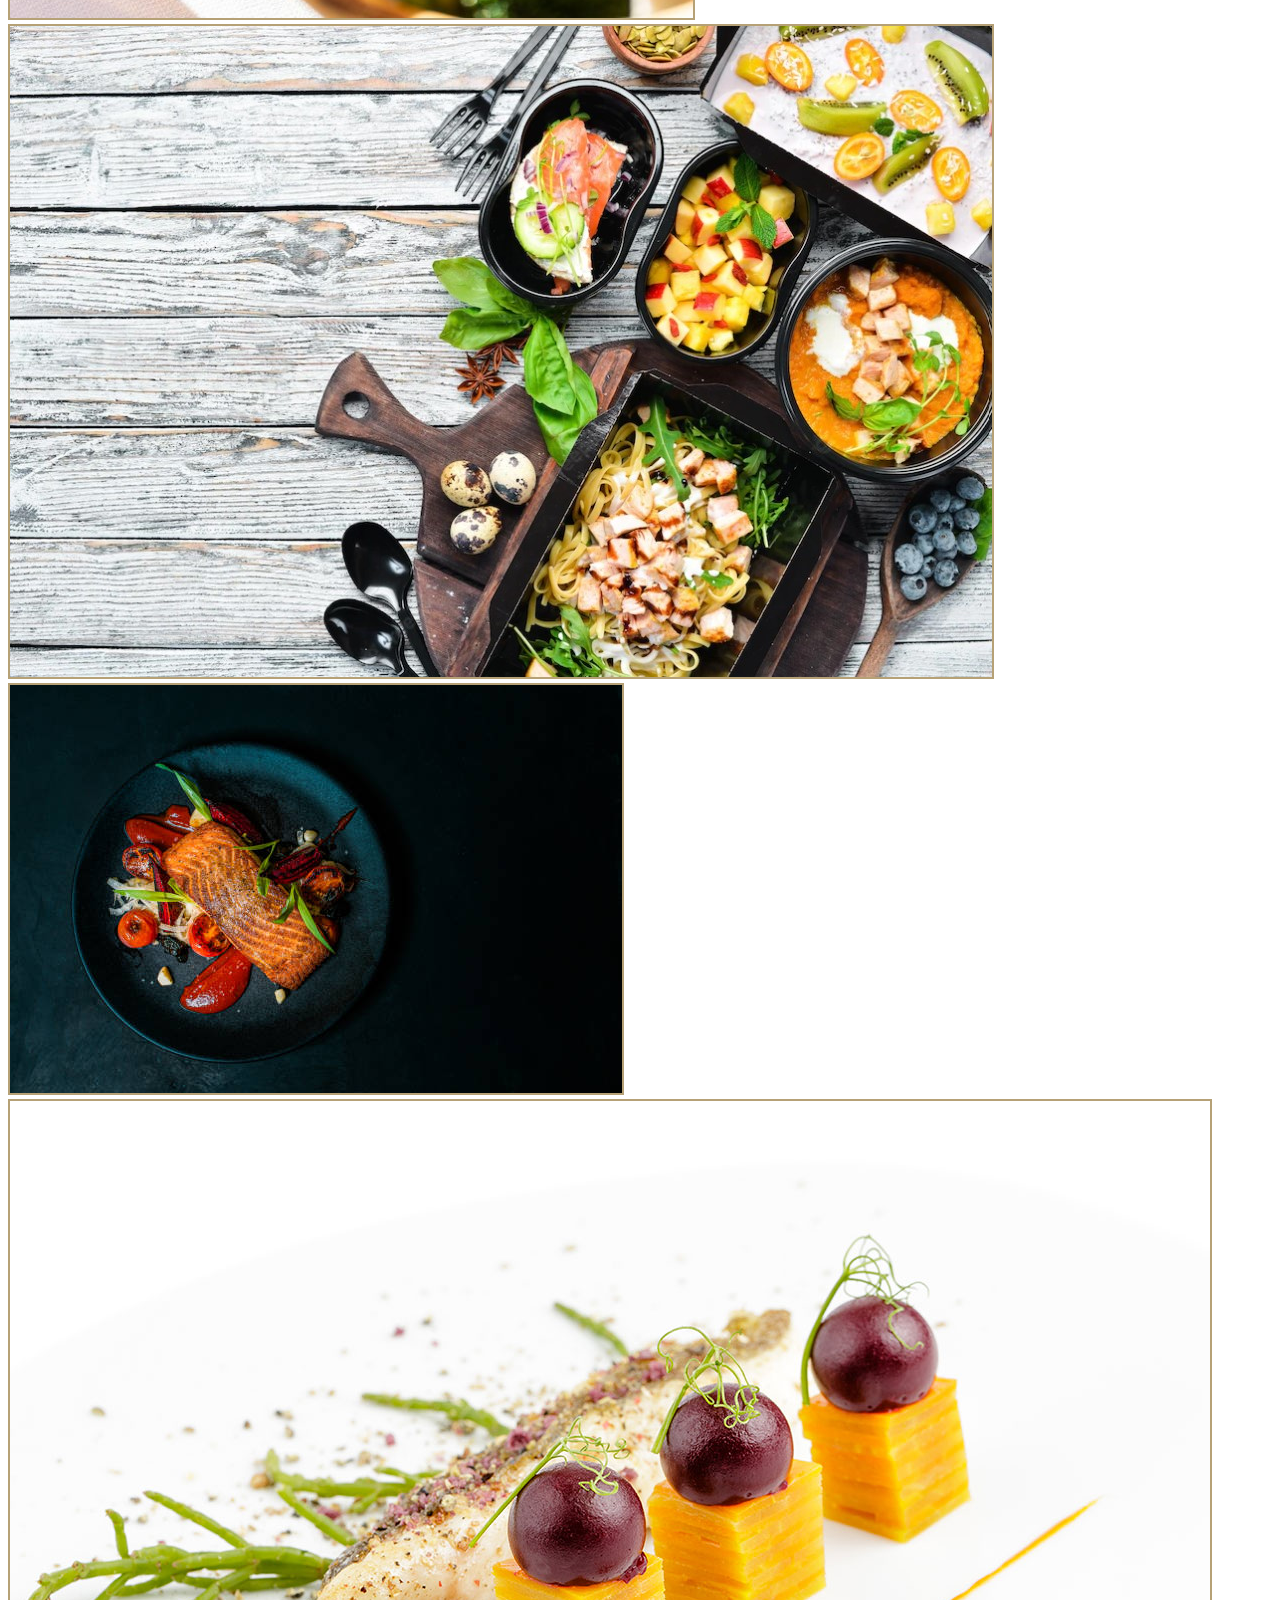
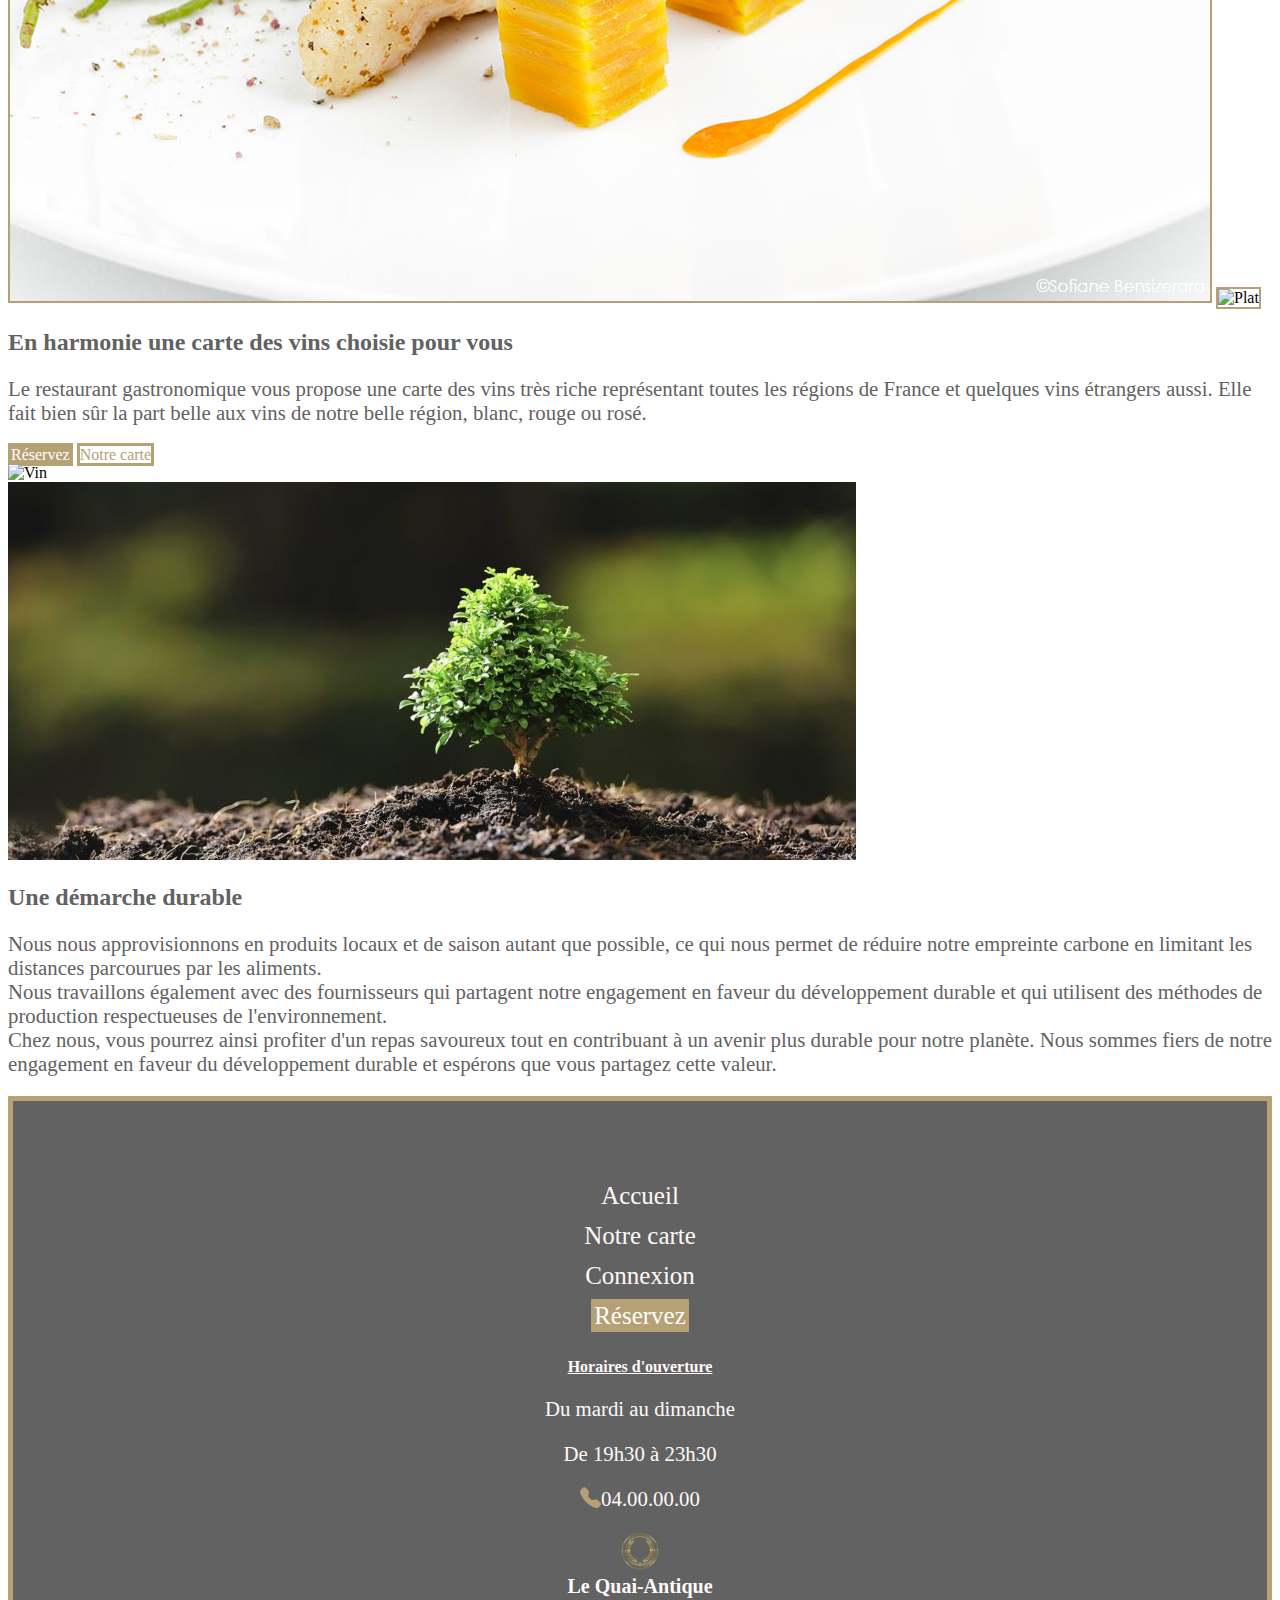
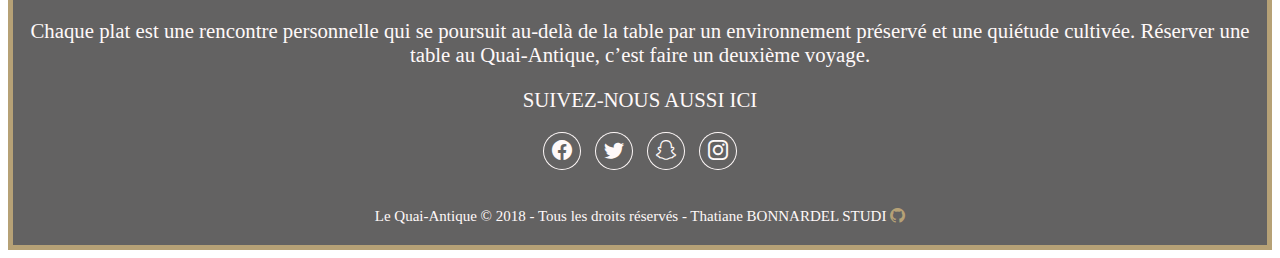
==== commit 0ca3d98c: "corrections button" ====
--- a/index.html
+++ b/index.html
@@ -39,7 +39,7 @@
               <a class="nav-link" href="/notre-carte.html">Notre carte</a>
             </li>
             <li class="nav-item">
-              <a class="nav-link" href="/connexion.php">Connexion</a>
+              <a class="nav-link" href="/connexion.html">Connexion</a>
             </li>
           </ul>
           <a href="/reservation.html" id="btn-N" class="btn fw-bold">Réservez</a>
@@ -53,7 +53,7 @@
     <div id="main-haut" class="container-fuid mt-5">
       <img id="img-main" src="/img/Main.png" class="img-fluid center" alt="Restaurant">
       <div class="text-center">
-        <button id="btn-R" type="button" class="btn btn-light btn-lg" href="/reservation.html" >Réservez</button>
+        <a href="/reservation.html" id="btn-R" type="button" class="btn btn-light btn-lg">Réservez</a>
       </div>
     </div> 
     <div class="container-fluid">
@@ -77,8 +77,8 @@
           “ Nous travaillons l’entièreté du produit. Un choix pour nous approcher davantage de son intimité… et une vraie source d’inspiration, pour une table renouvelée au gré des saisons ”, <br>
            souligne Arnaud Michant. <br>
           </p>
-          <button id="btn-R2" type="button" class="btn btn-light btn-lg" href="/reservation.html">Réservez</button>
-          <button id="btn-M1" type="button" class="btn btn-light btn-lg" href="/notre-carte.html">Notre carte</button>
+          <a href="/reservation.html" id="btn-R2" type="button" class="btn btn-light btn-lg">Réservez</a>
+          <a href="/notre-carte.html" id="btn-M1" type="button" class="btn btn-light btn-lg">Notre carte</a>
         </div>
        <div id="photo-menu" class="col-md-4 text-center order-0">
         <img class="img-fluid rounded" src="./img/Dessert.jpg" alt="Dessert">
@@ -130,8 +130,8 @@
         <div id="menu2" class="col-md-7 text-center align-items-center order-0">
           <h2 id="tittle-menu2">En harmonie une carte des vins choisie pour vous</h2>
           <p id="text-menu2">Le restaurant gastronomique vous propose une carte des vins très riche représentant toutes les régions de France et quelques vins étrangers aussi. Elle fait bien sûr la part belle aux vins de notre belle région, blanc, rouge ou rosé.</p>
-          <button id="btn-R1" type="button" class="btn btn-light btn-lg" href="/reservation.html">Réservez</button>
-          <button id="btn-M" type="button" class="btn btn-light btn-lg" href="/notre-carte.html">Notre carte</button>
+          <a href="/reservation.html" id="btn-R1" type="button" class="btn btn-light btn-lg">Réservez</a>
+          <a href="/notre-carte.html" id="btn-M" type="button" class="btn btn-light btn-lg">Notre carte</a>
         </div>
         <div id="photo-menu2" class="col-md-5 text-center">
          <img class="img-fluid rounded" src="/img/vin.jpg" alt="Vin">
@@ -162,7 +162,7 @@
              <li><a href="/index.html">Accueil</a></li>
              <li><a href="/notre-carte.html">Notre carte</a></li>
              <li><a href="/connexion.html">Connexion</a></li>
-             <li><button id="btn-R3" type="button" class="btn btn-light btn-lg" href="/reservation.html">Réservez</button></li>
+             <li><a href="/reservation.html" id="btn-R3" type="button" class="btn btn-light btn-lg" >Réservez</a></li>
            </ul>
          </div>
          <div class="col-sm-6 col-md-3">
--- a/style.css
+++ b/style.css
@@ -33,7 +33,7 @@
 #btn-R2,
 #btn-R3,
 #btn-connexion,
-#btn-reserve {
+.btn-gold {
   background-color: rgba(182, 161, 118, 1); 
   color: rgb(255, 255, 255);
   border: 3px solid rgba(182, 161, 118, 1);
@@ -46,36 +46,43 @@
 
 #btn-M,
 #btn-M1,
-#btn-compte {
+#btn-compte,
+.btn-heure {
   background-color: rgb(255, 255, 255);
   color: rgba(182, 161, 118, 1);
   border: 3px solid rgba(182, 161, 118, 1);
 }
-.btn-primary {
-  background-color: rgb(255, 255, 255);
-  color: rgba(182, 161, 118, 1);
-  border: 3px solid rgba(182, 161, 118, 1);
-}
+
 
 #btn-N:hover,
 #btn-R:hover,
 #btn-R1:hover,
 #btn-R2:hover,
 #btn-R3:hover,
-#btn-reserve:hover {
+.btn-gold:hover {
   background-color: rgb(255, 255, 255);
   color: rgba(182, 161, 118, 1);
   font-weight: bold;
-}
+  border: 3px solid rgba(182, 161, 118, 1);
+}
+
+.btn-heure.active {
+  background-color: rgba(182, 161, 118, 1); 
+  color: rgb(255, 255, 255);
+  border: 3px solid rgba(182, 161, 118, 1);
+}
+
 
 #btn-M:hover,
-#btn-M1:hover {
+#btn-M1:hover,
+.btn-heure:hover {
   font-weight: bold;
   background-color: rgba(182, 161, 118, 1);
   color: rgb(255, 255, 255);
 }
 
 /* Index */
+
 .bi-star-fill {
   color: rgba(182, 161, 118, 1);
   height: 50px;
@@ -134,19 +141,32 @@
   border: 2px solid rgba(182, 161, 118, 1);
 } 
 
+@media screen and (max-width: 375px) {
+  #logo {
+    display: none;
+  }
+  #main-haut {
+    margin-top: 5rem;
+  }
+}
+
 /* Notre carte */
+
 #carte-main {
   width: 100%;
 }
 
+@media screen and (max-width: 620px) {
+  #main-carte {
+    margin-top: 5rem;
+  }
+}
+
 /* Page connexion */
 
-.btn-color {
-  background-color: #0e1c36;
-  color: #fff;
-  
-}
-
+#main-connexion {
+  margin-top: 5rem;
+}
 .cardbody-color {
   background-color: #f5f5f5;
   border: 1px solid rgba(182, 161, 118, 1);
@@ -158,6 +178,9 @@
 
 /* Réservation */
 
+#main-reserve {
+  margin-top: 5rem;
+}
 
 /* Footer */
 footer {
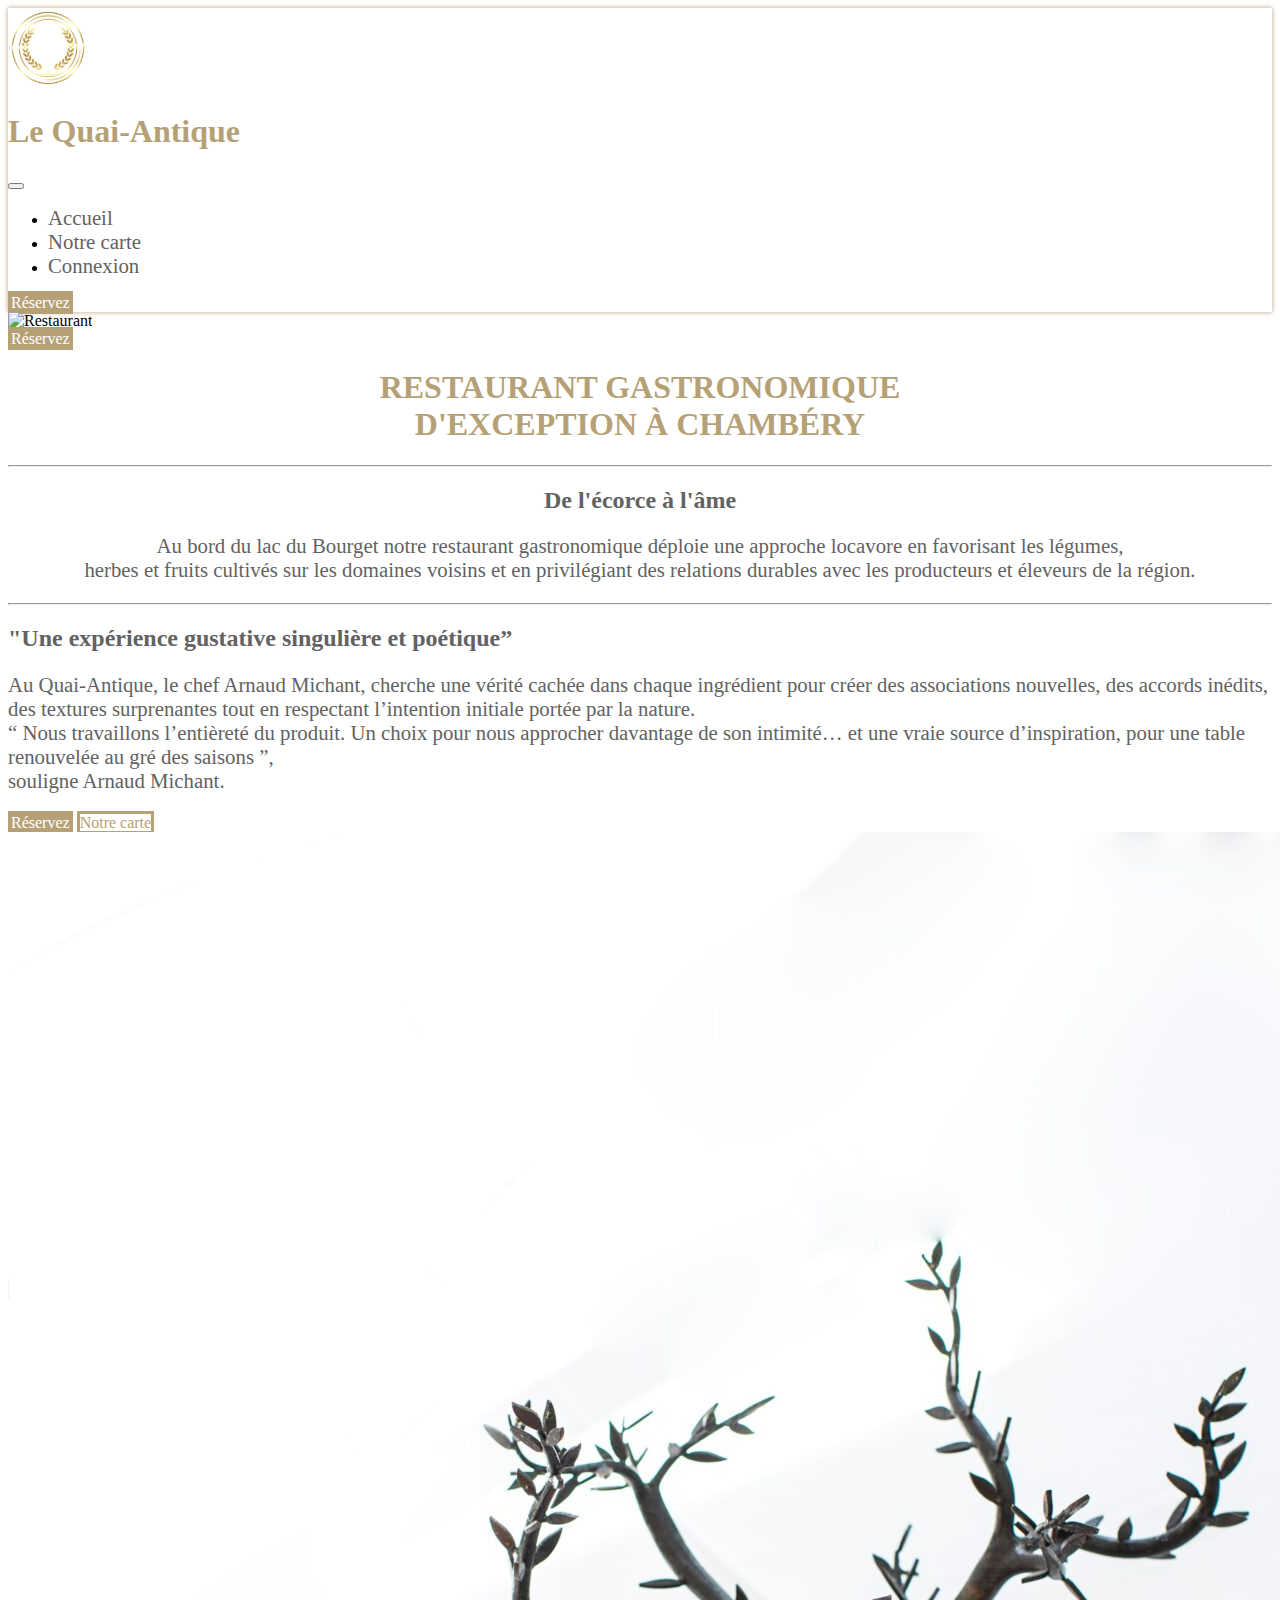
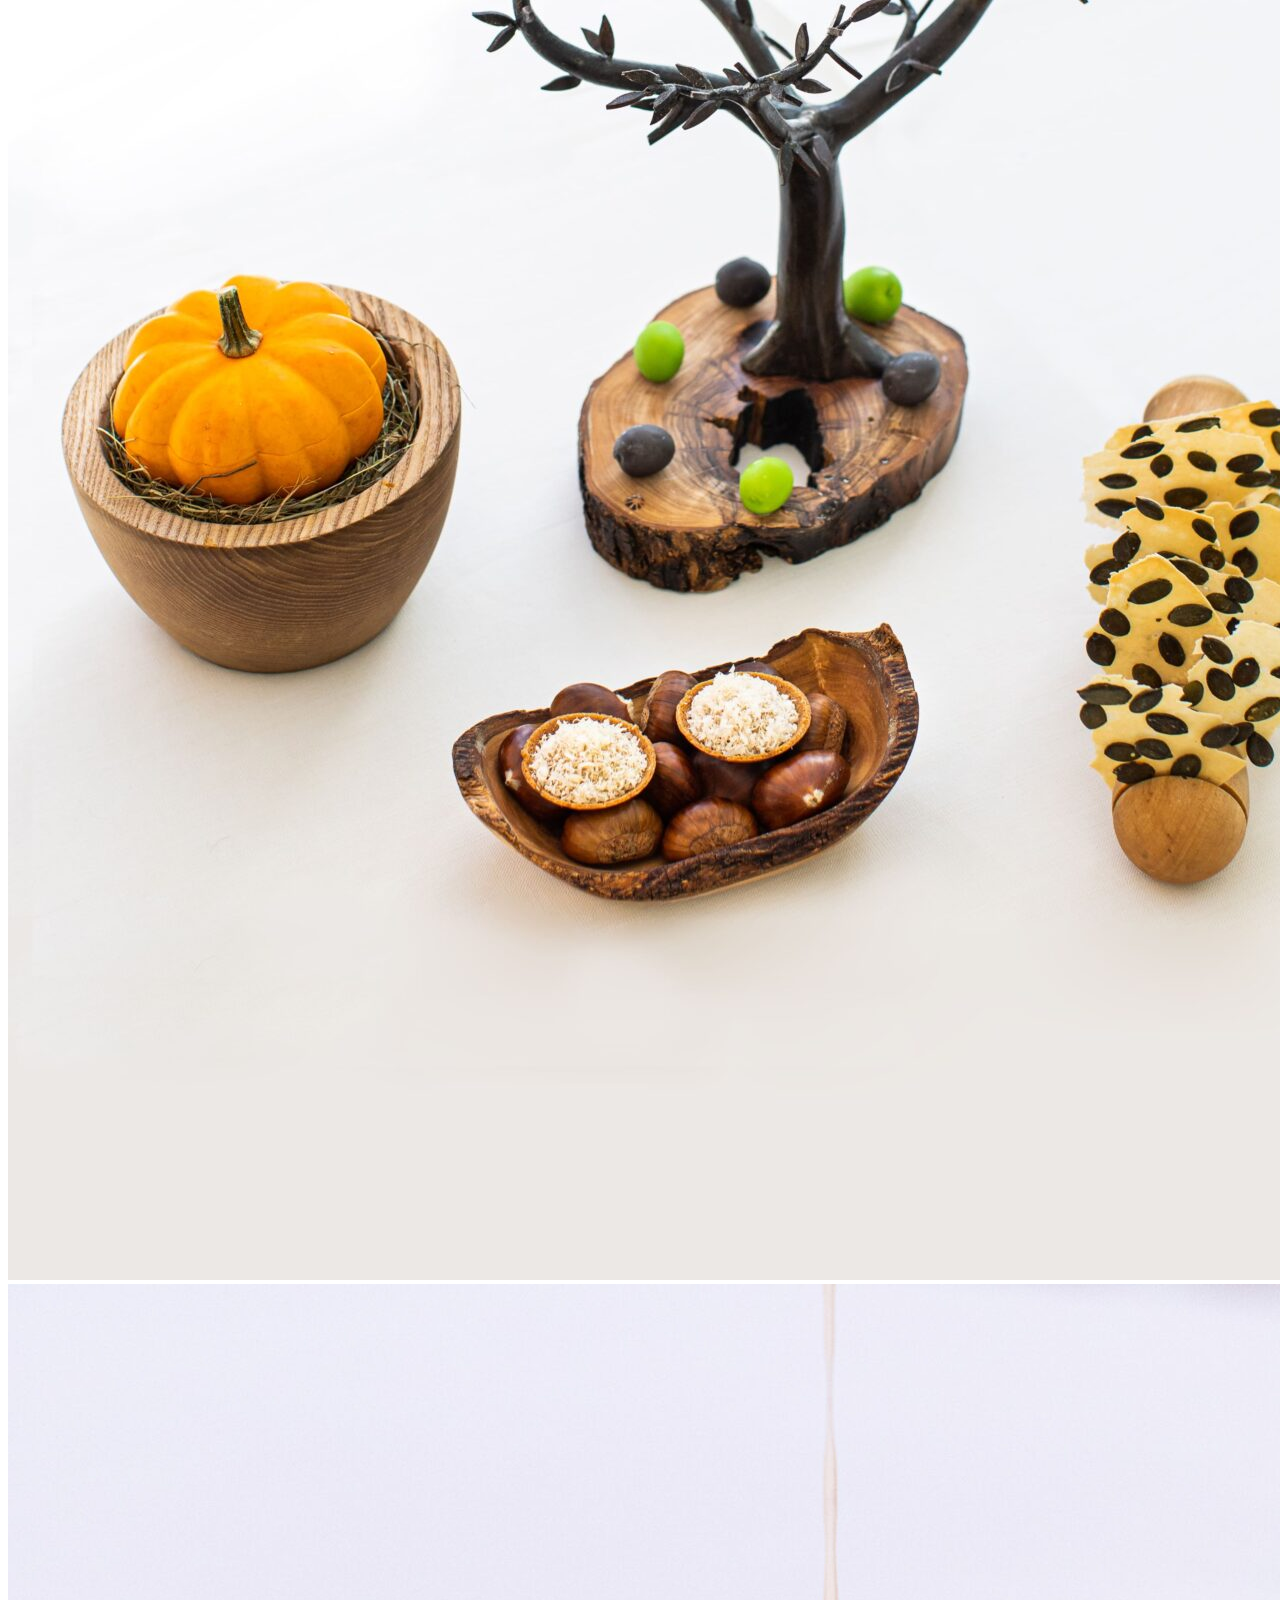
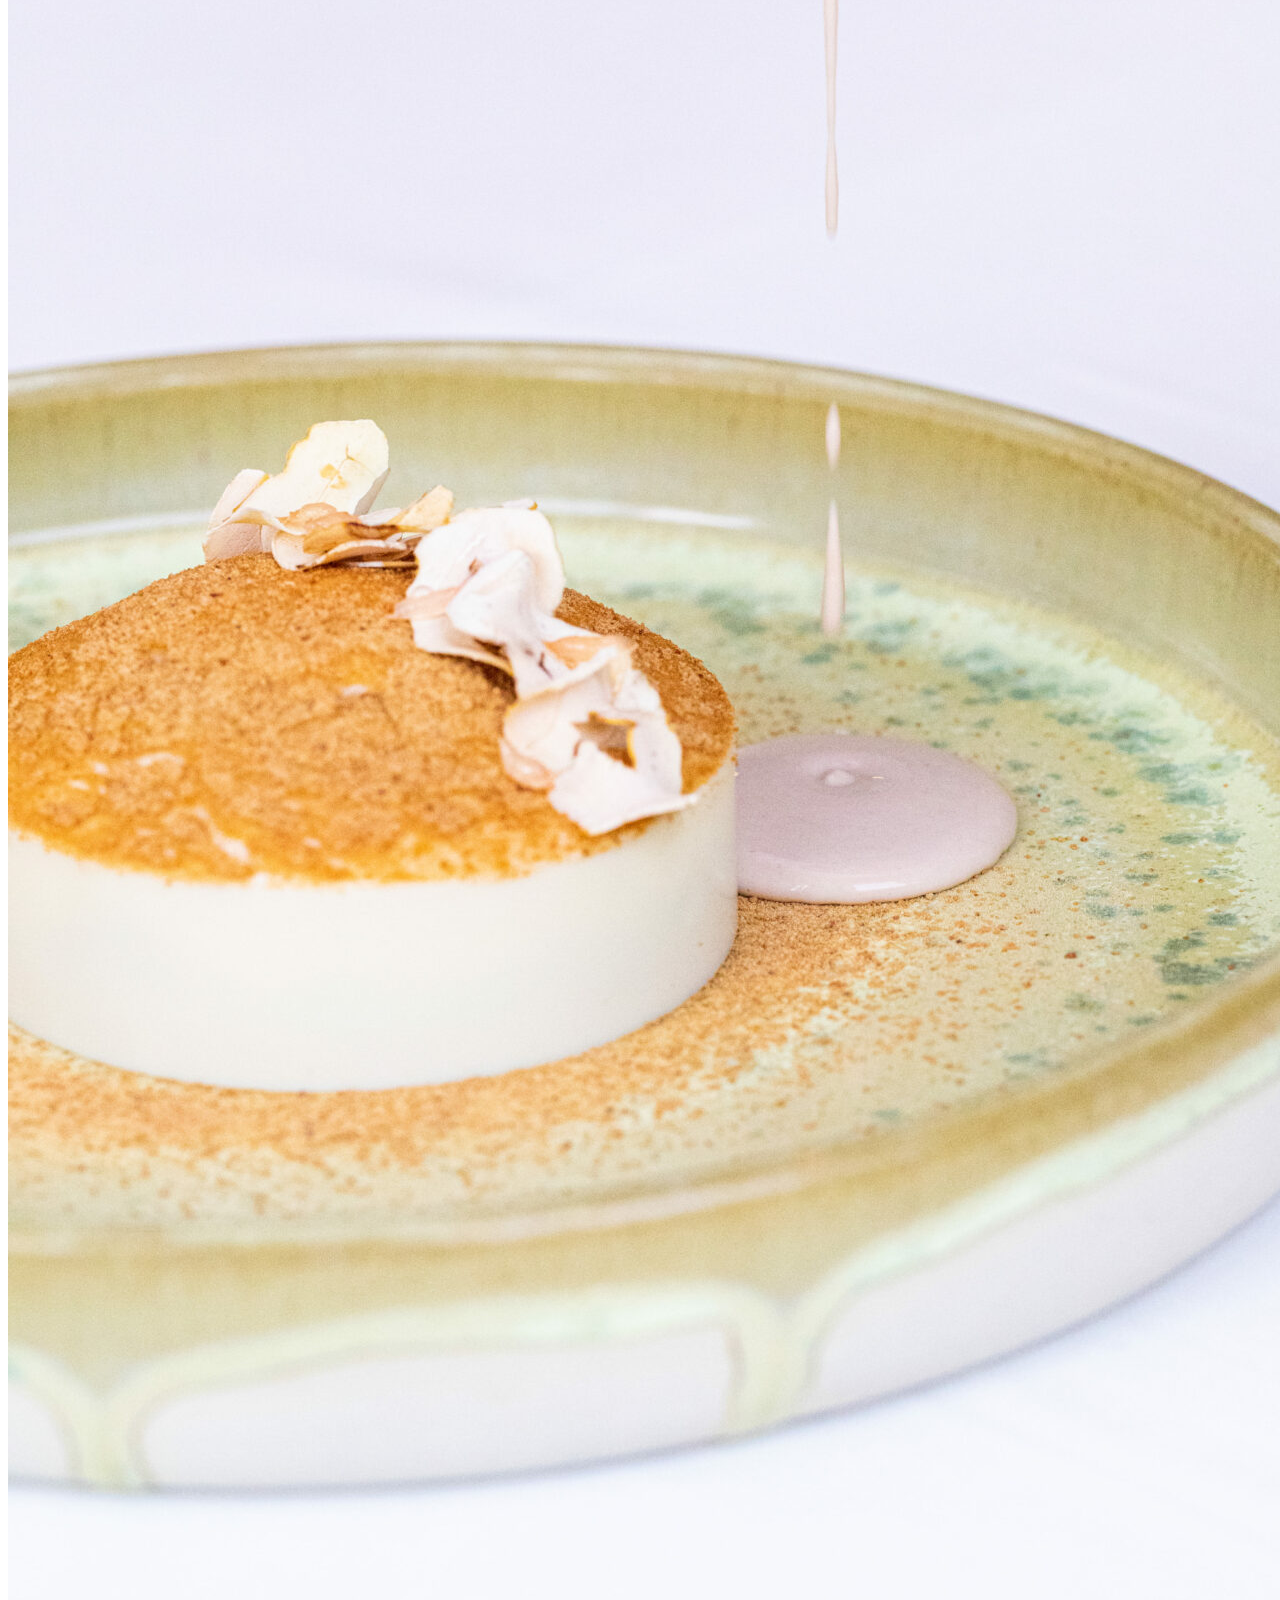
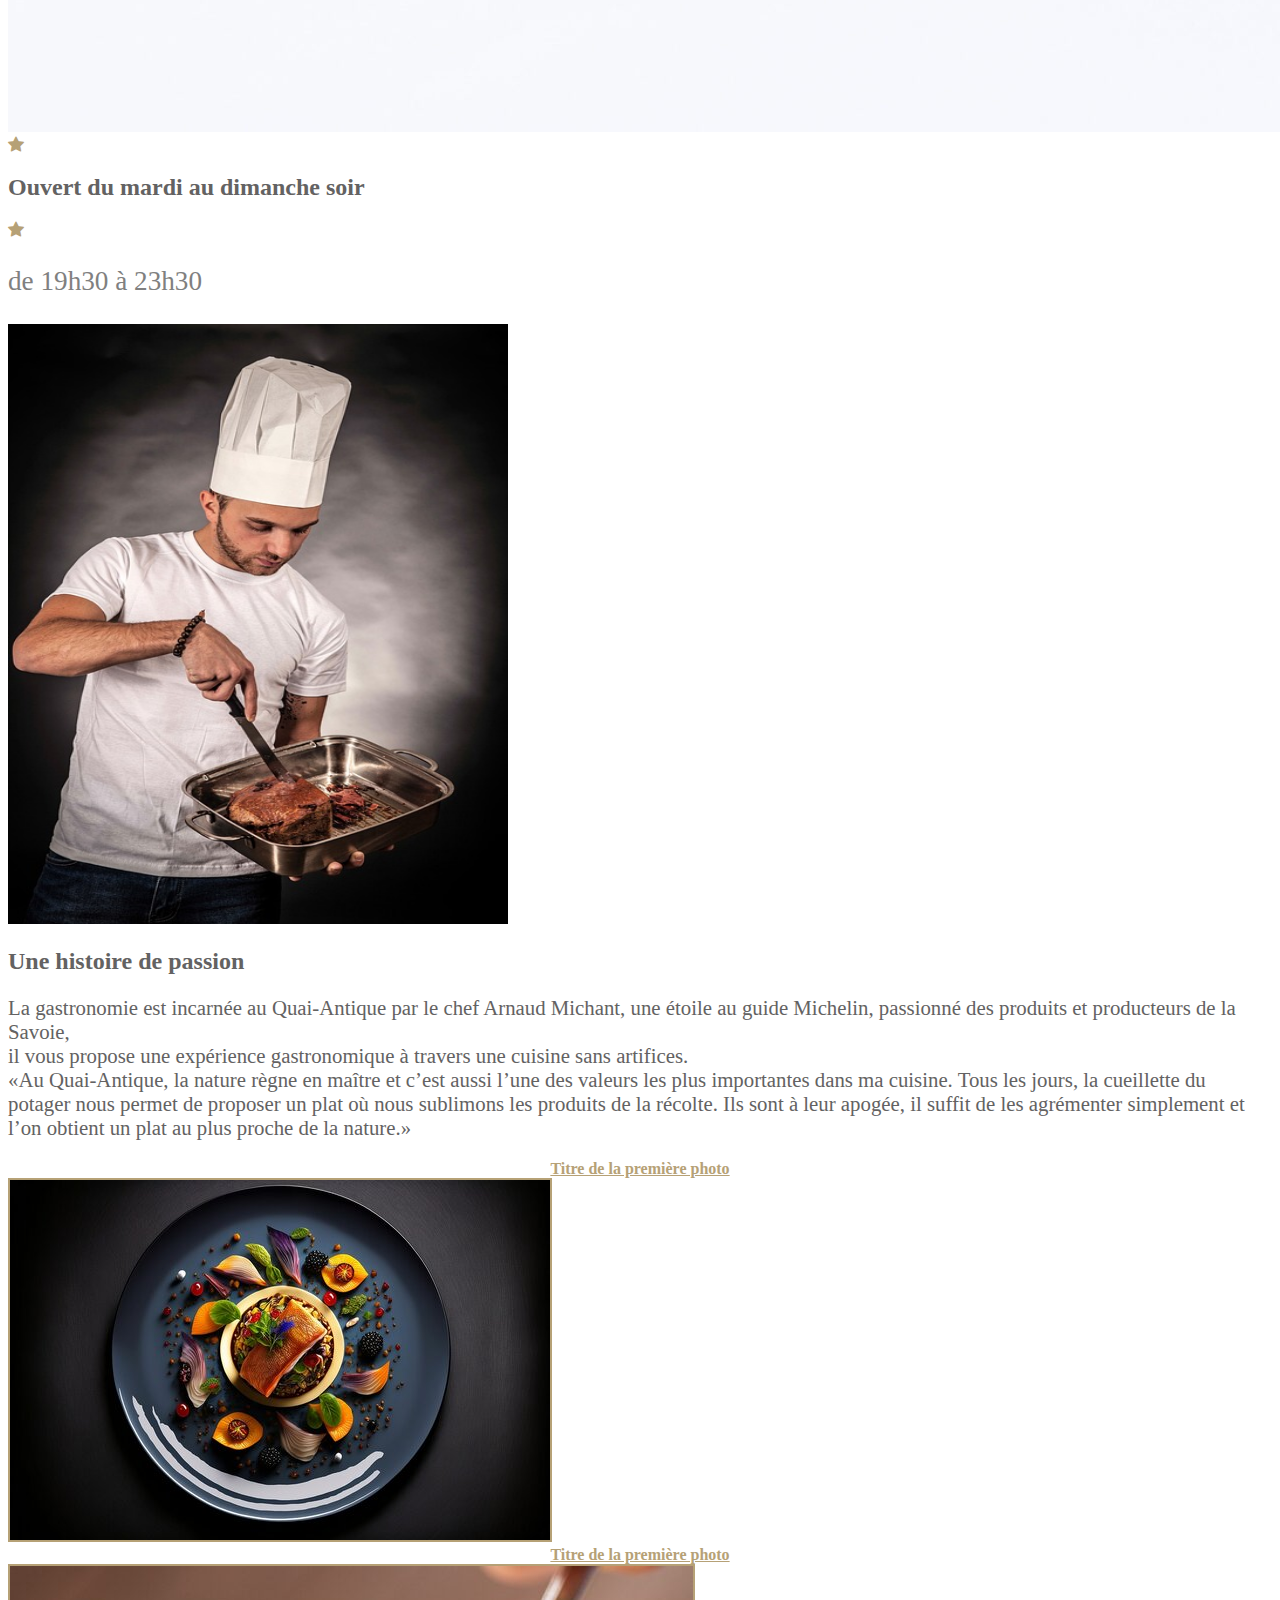
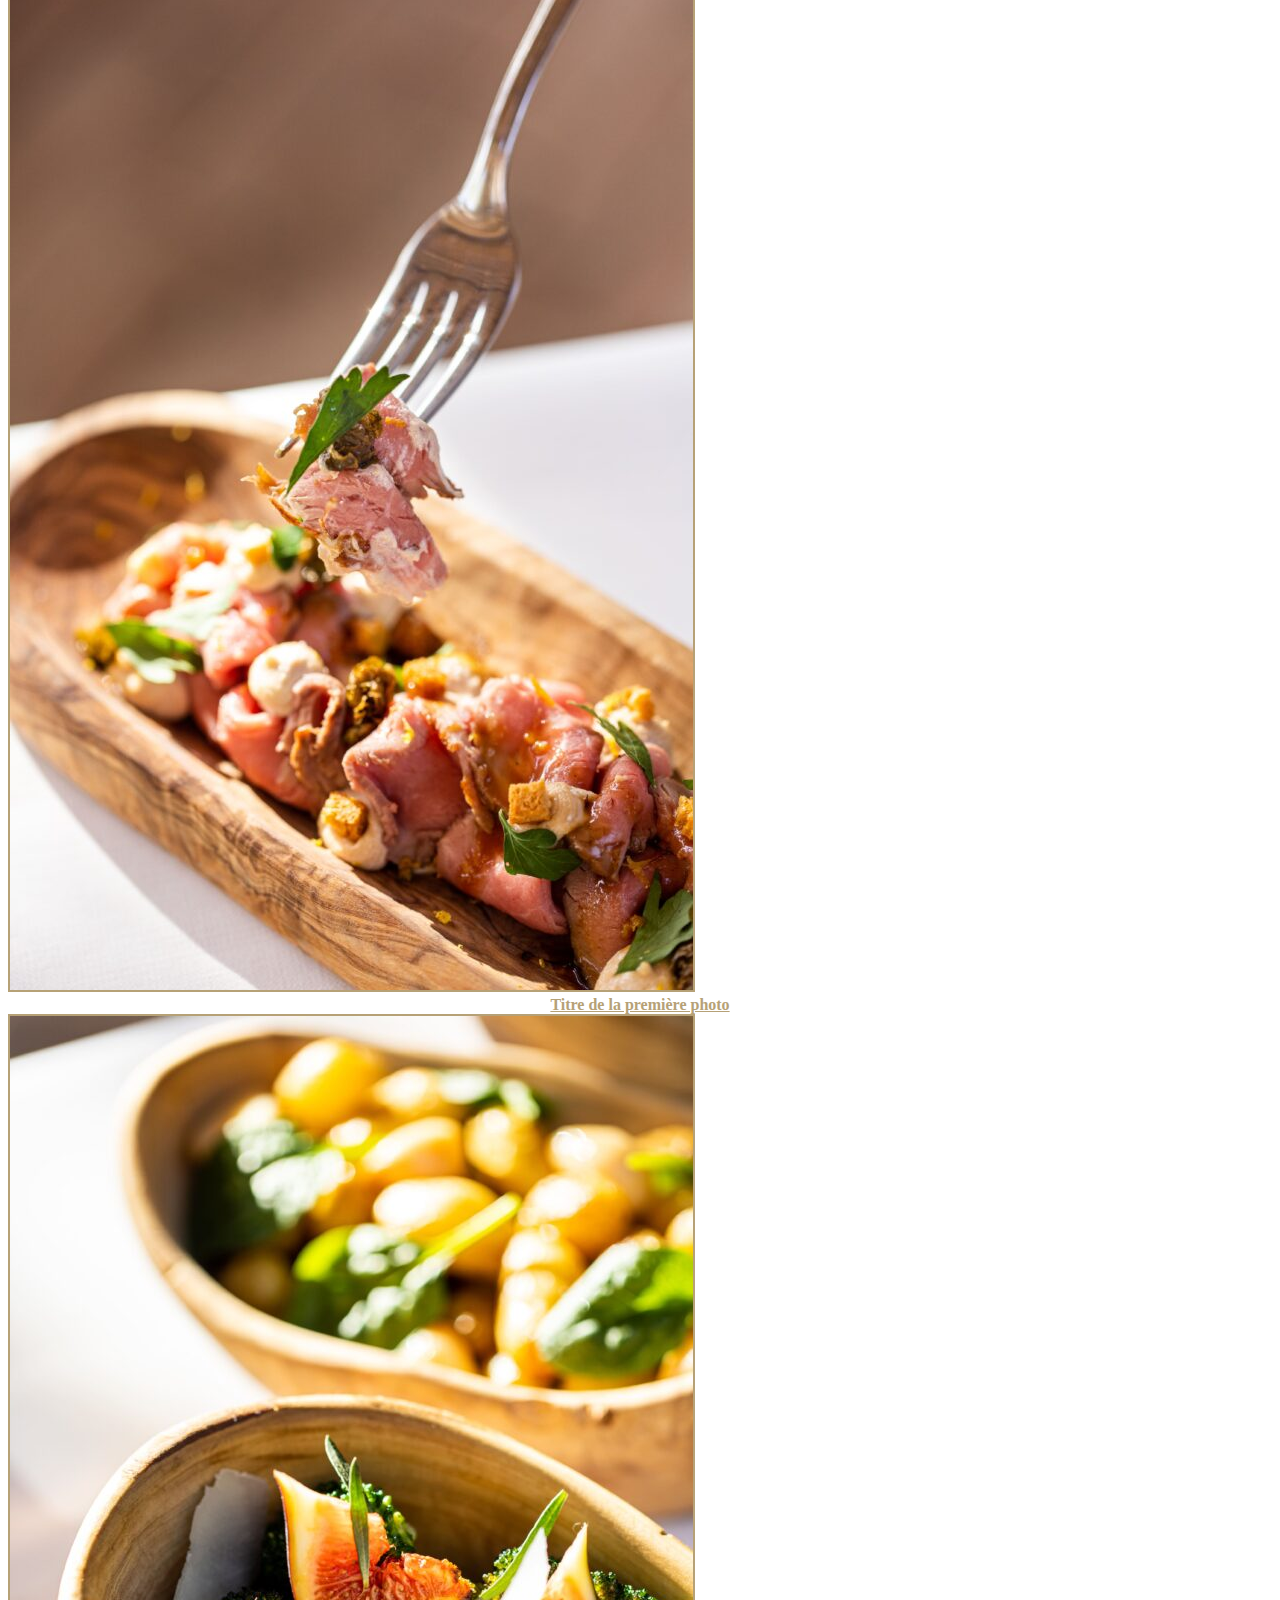
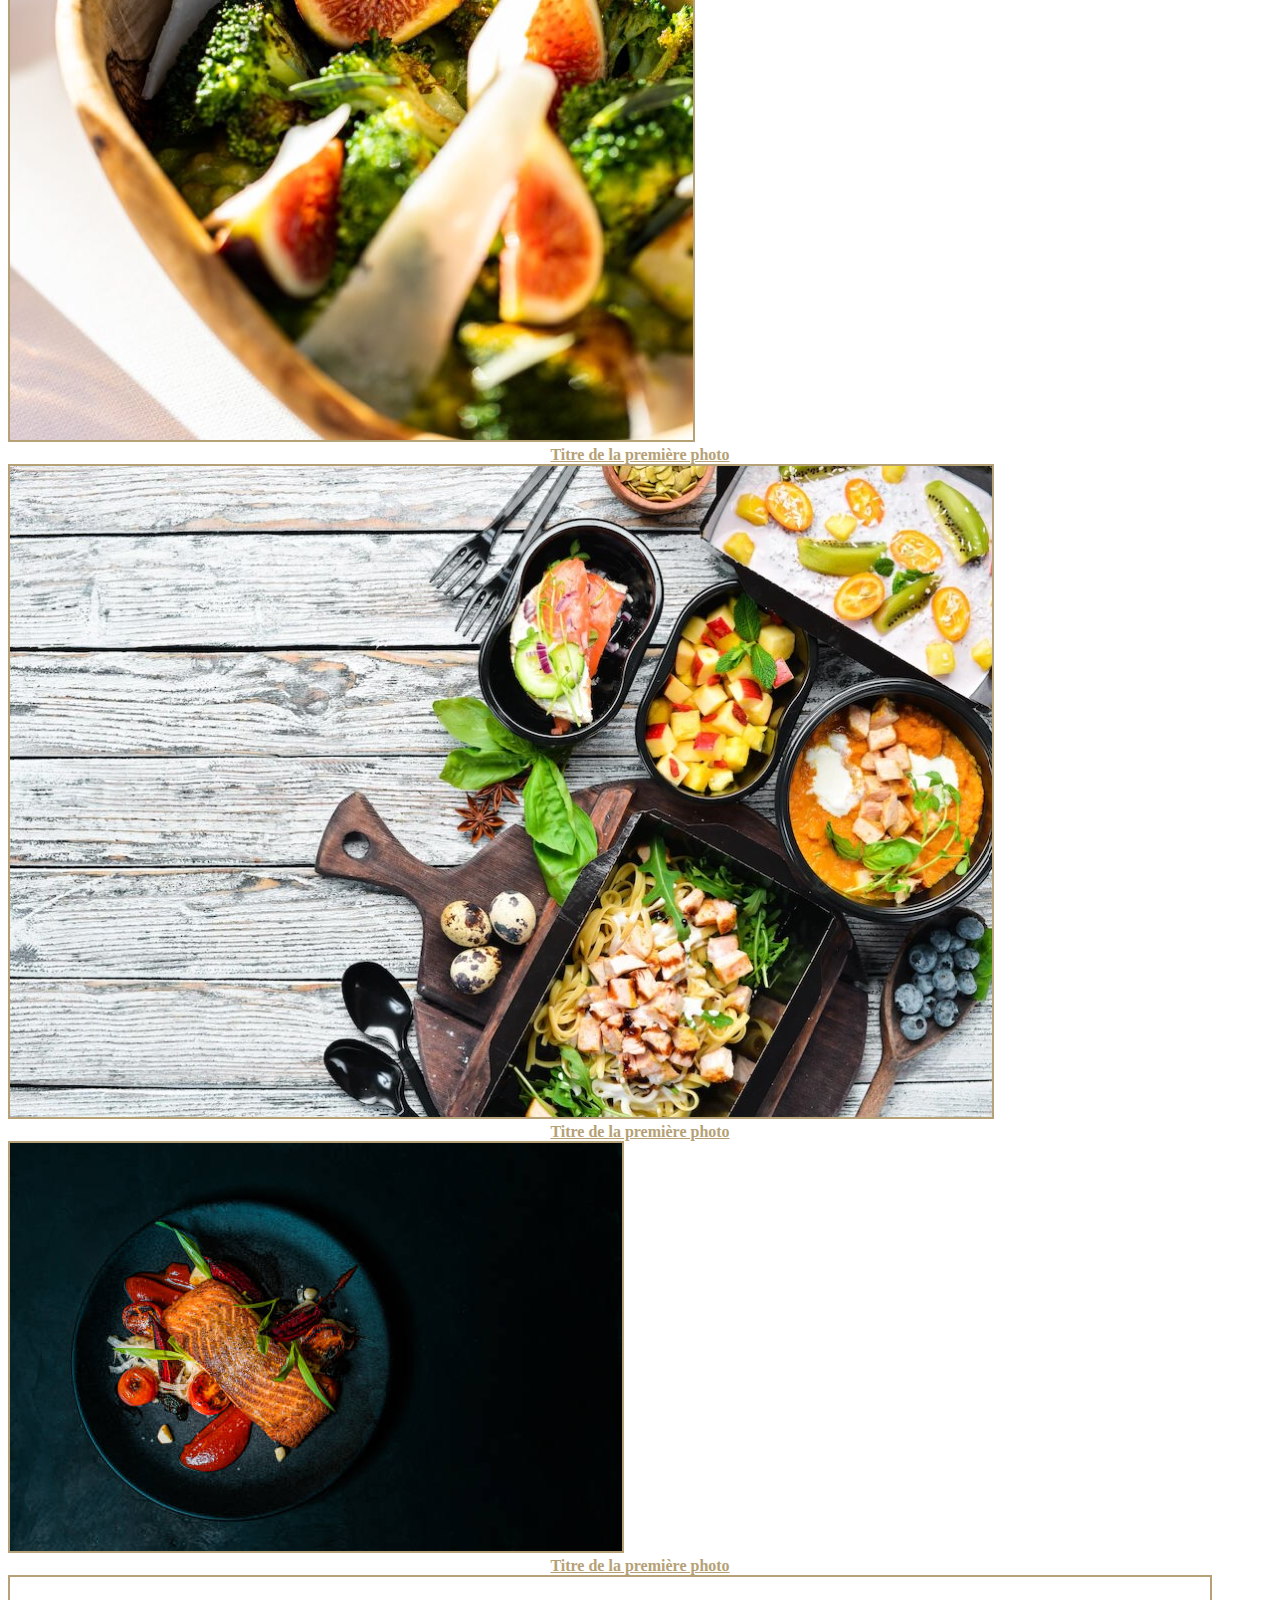
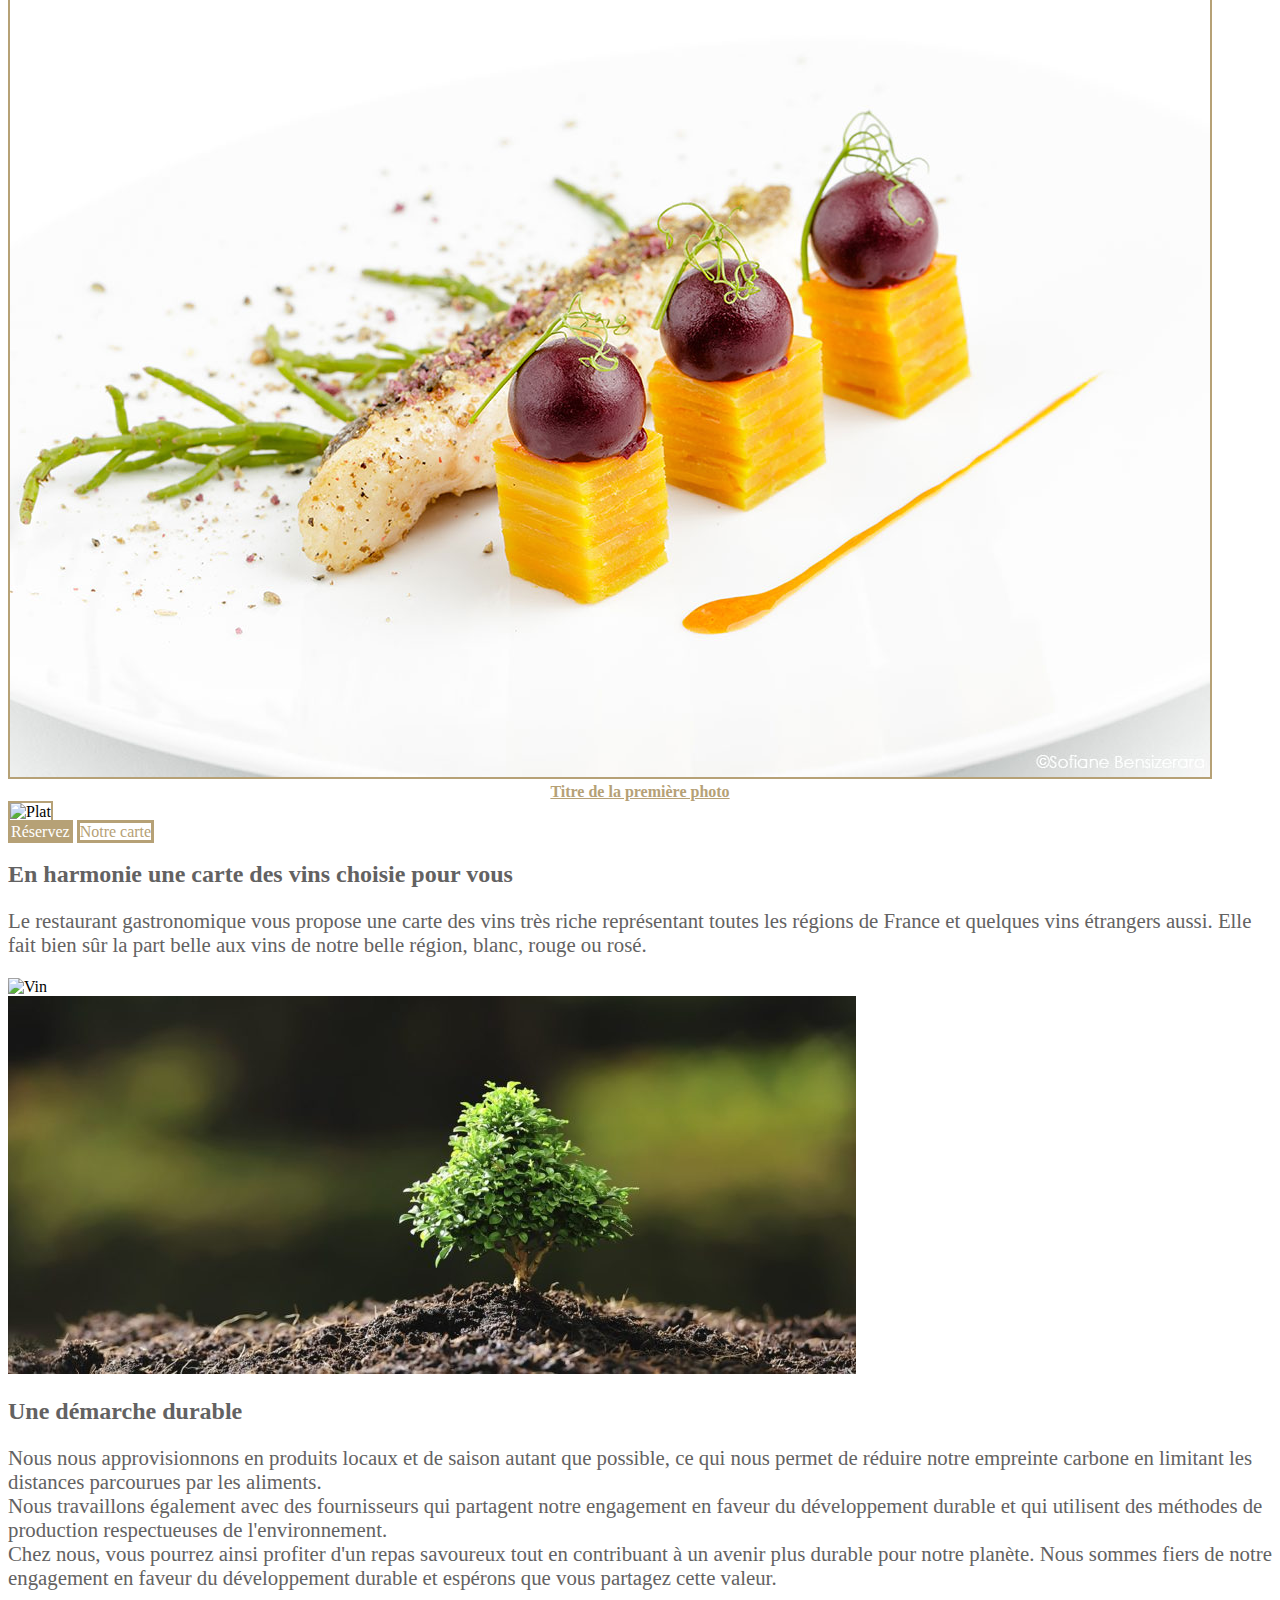
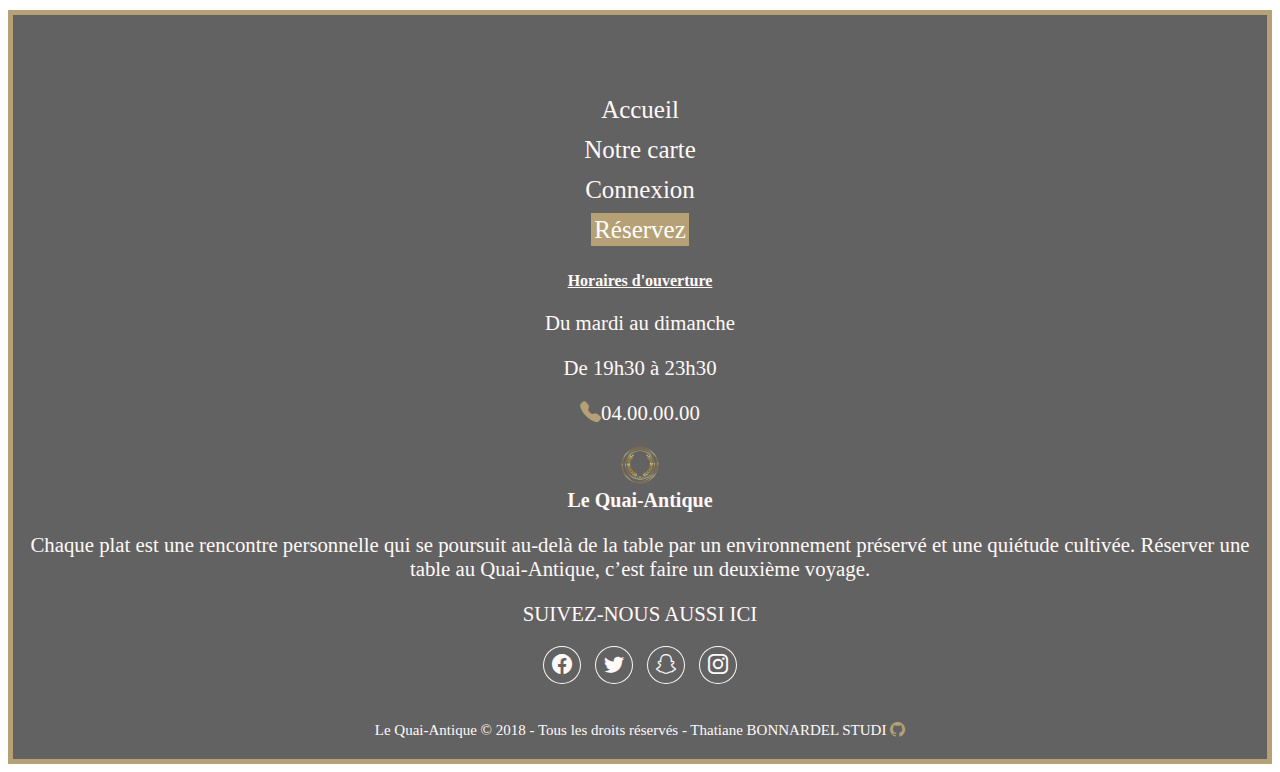
==== commit b729b4ad: "changement galerie" ====
--- a/index.html
+++ b/index.html
@@ -112,26 +112,37 @@
     </div> 
     <div class="row mt-5 mb-0 container-fluid">
       <div class="col-lg-4 col-sm-4 col-4">
+        <figcaption>Titre de la première photo</figcaption>
         <img src="/img/Galerie3.jpg" class="w-100 h-25 shadow-1-strong img-show img-gallery rounded mb-4" alt="Plat"/>
+        <figcaption>Titre de la première photo</figcaption>
         <img src="/img/galerie1.jpg" class="w-100 h-50 shadow-1-strong img-show img-gallery rounded mb-4" alt="Plat"/>
       </div>
       <div class="col-lg-4 col-sm-4 col-4 gallery">
+        <figcaption>Titre de la première photo</figcaption>
         <img src="/img/galerie2.jpg" class="w-100 h-50 shadow-1-strong img-show img-gallery rounded mb-4" alt="Plat"/>
+        <figcaption>Titre de la première photo</figcaption>
         <img src="/img/Galerie4.jpg" class="w-100 h-25 shadow-1-strong img-show img-gallery rounded mb-4" alt="Plat"/>
       </div>
       <div class="col-lg-4 col-sm-4 col-4 gallery">
+        <figcaption>Titre de la première photo</figcaption>
         <img src="/img/Galerie5.jpg" class="w-100 h-25 shadow-1-strong img-show img-gallery rounded mb-4" alt="Plat"/>
+        <figcaption>Titre de la première photo</figcaption>
         <img src="/img/Galerie6.jpg" class="w-100 h-25 shadow-1-strong img-show img-gallery rounded mb-4" alt="Plat"/>
+        <figcaption>Titre de la première photo</figcaption>
         <img src="/img/Galerie8.jpeg" class="w-100 h-25 shadow-1-strong img-show img-gallery rounded mb-4" alt="Plat"/>
       </div>
     </div>
-    <div id="main-menu2" class="container-fluid mt-0 mx-0">
+    <div class="container text-center mt-0">
+      <a href="/reservation.html" id="btn-R1" type="button" class="btn btn-light btn-lg">Réservez</a>
+      <a href="/notre-carte.html" id="btn-M" type="button" class="btn btn-light btn-lg">Notre carte</a>
+    </div>
+    
+    <div id="main-menu2" class="container-fluid mt-3 mx-0">
       <div class="row align-items-center">
         <div id="menu2" class="col-md-7 text-center align-items-center order-0">
           <h2 id="tittle-menu2">En harmonie une carte des vins choisie pour vous</h2>
           <p id="text-menu2">Le restaurant gastronomique vous propose une carte des vins très riche représentant toutes les régions de France et quelques vins étrangers aussi. Elle fait bien sûr la part belle aux vins de notre belle région, blanc, rouge ou rosé.</p>
-          <a href="/reservation.html" id="btn-R1" type="button" class="btn btn-light btn-lg">Réservez</a>
-          <a href="/notre-carte.html" id="btn-M" type="button" class="btn btn-light btn-lg">Notre carte</a>
+          
         </div>
         <div id="photo-menu2" class="col-md-5 text-center">
          <img class="img-fluid rounded" src="/img/vin.jpg" alt="Vin">
--- a/style.css
+++ b/style.css
@@ -125,7 +125,7 @@
     order: -1;
   }
 }
-/*
+
 .img-gallery:hover {
   transform: scale(1.3);
   opacity: 0.9;
@@ -135,12 +135,19 @@
   .img-gallery:hover {
     transform: none;
   }
-} */
+} 
 
 .img-show{
   border: 2px solid rgba(182, 161, 118, 1);
 } 
 
+figcaption {
+  text-align: center;
+  color: rgba(182, 161, 118, 1);
+  font-weight: bold;
+  text-decoration: underline;
+}
+
 @media screen and (max-width: 375px) {
   #logo {
     display: none;
@@ -179,10 +186,17 @@
 /* Réservation */
 
 #main-reserve {
-  margin-top: 5rem;
-}
-
+  margin-top: 5em;
+}
+
+.panel {
+  width: 200px;
+  padding: 10px;
+  color: rgba(182, 161, 118, 1);
+  
+}
 /* Footer */
+
 footer {
   border: 5px solid rgba(182, 161, 118, 1);
 }
